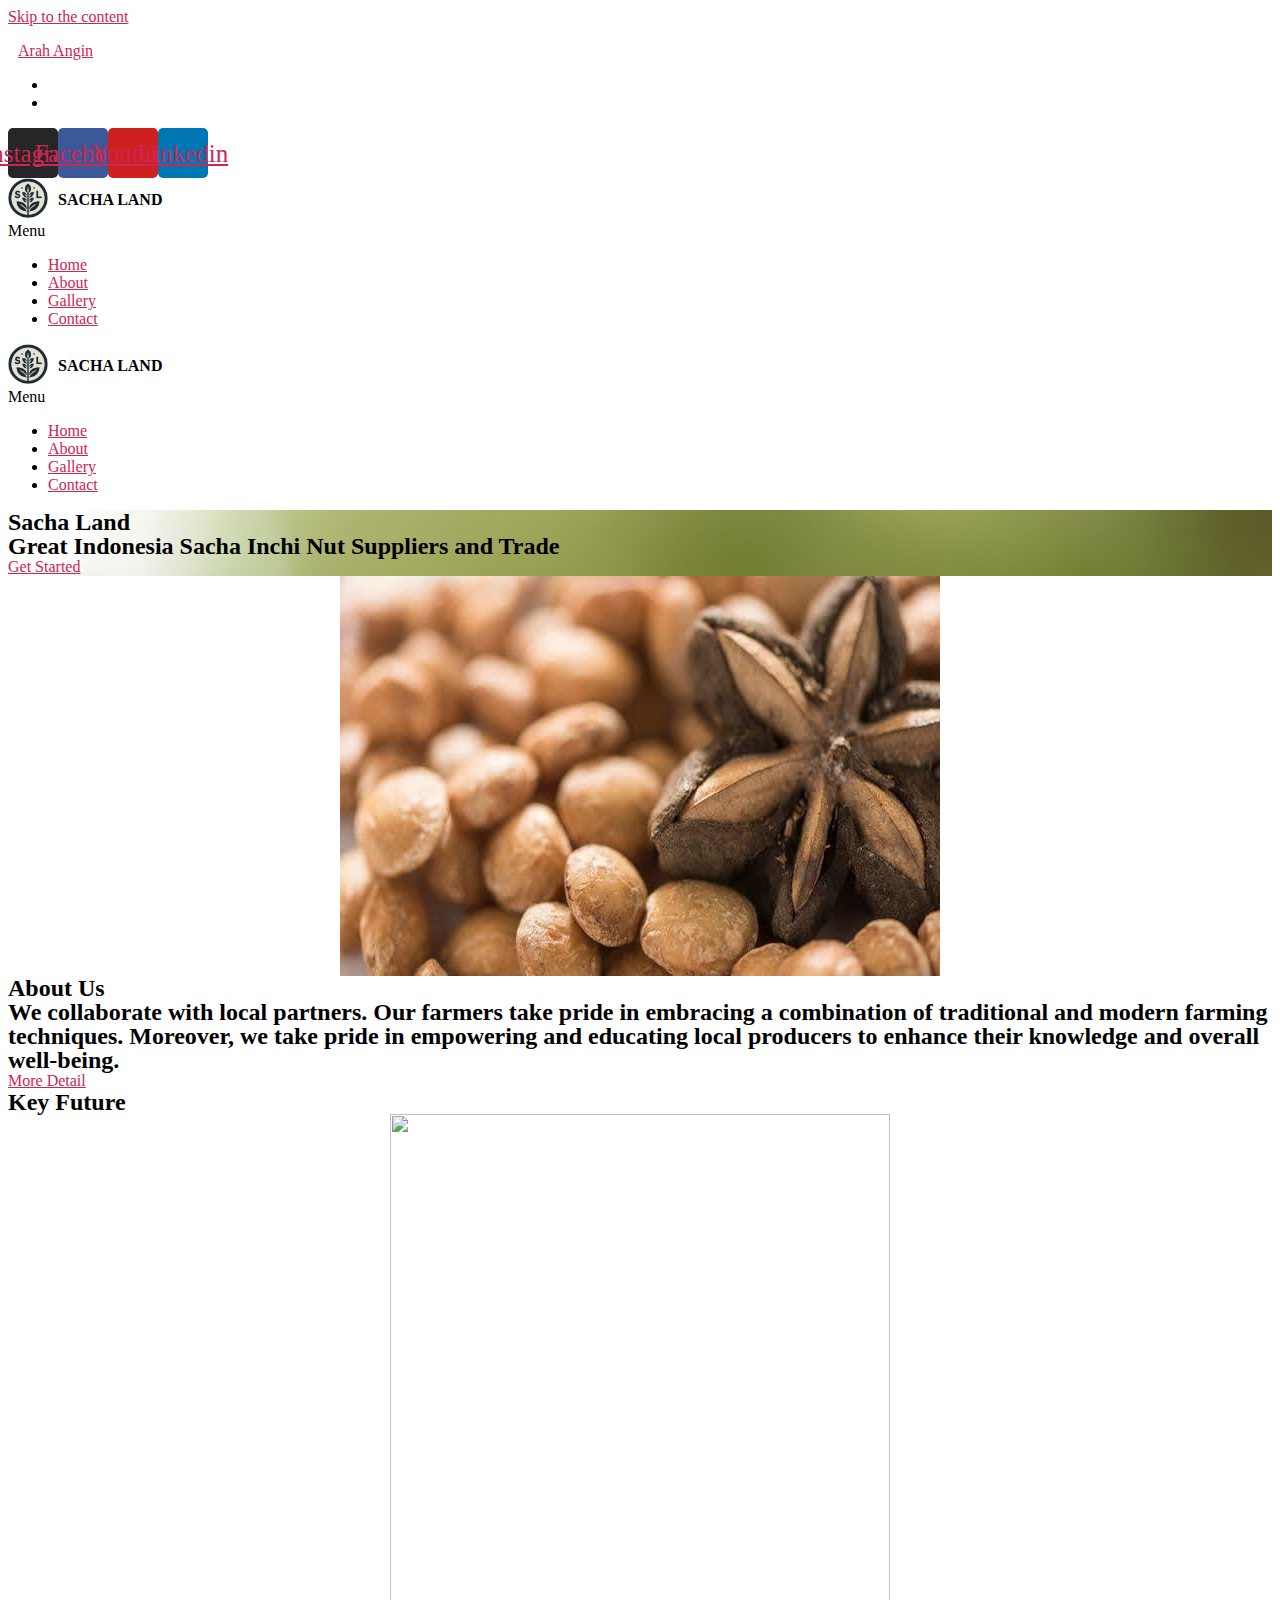
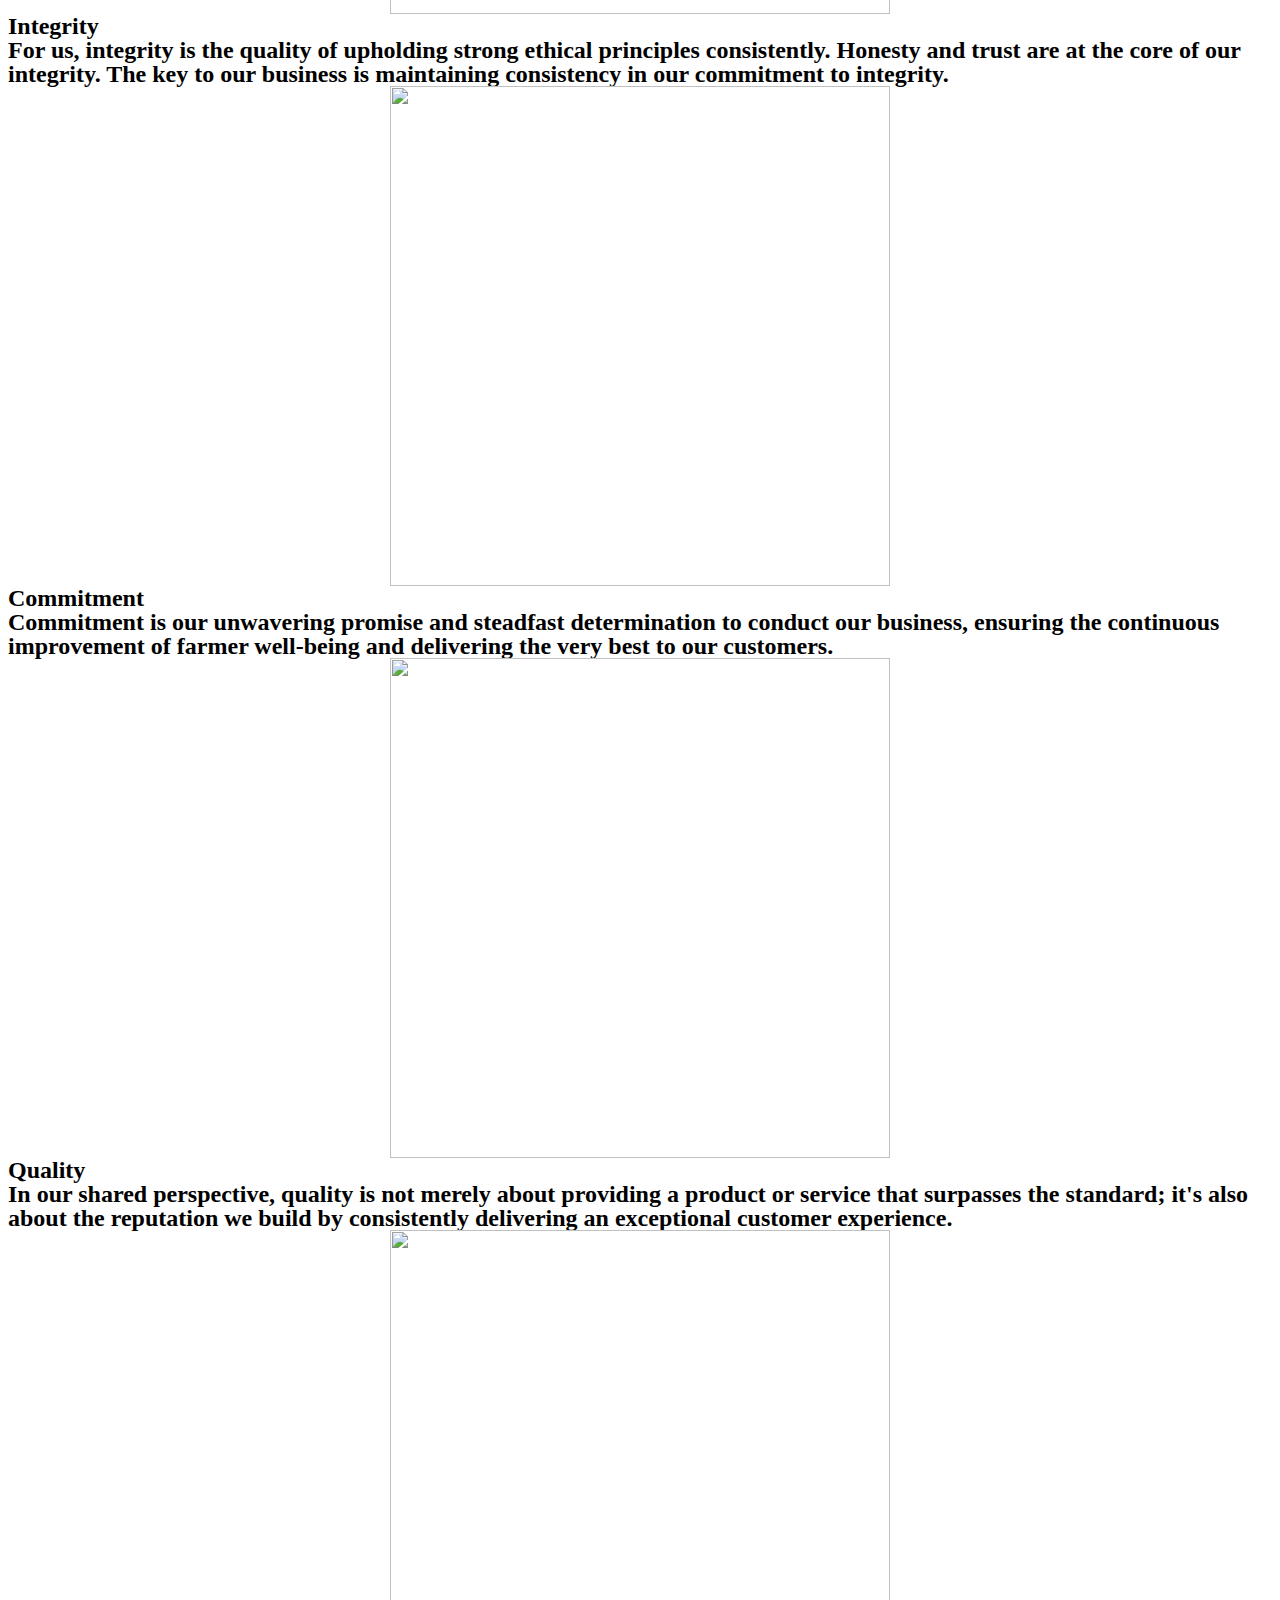
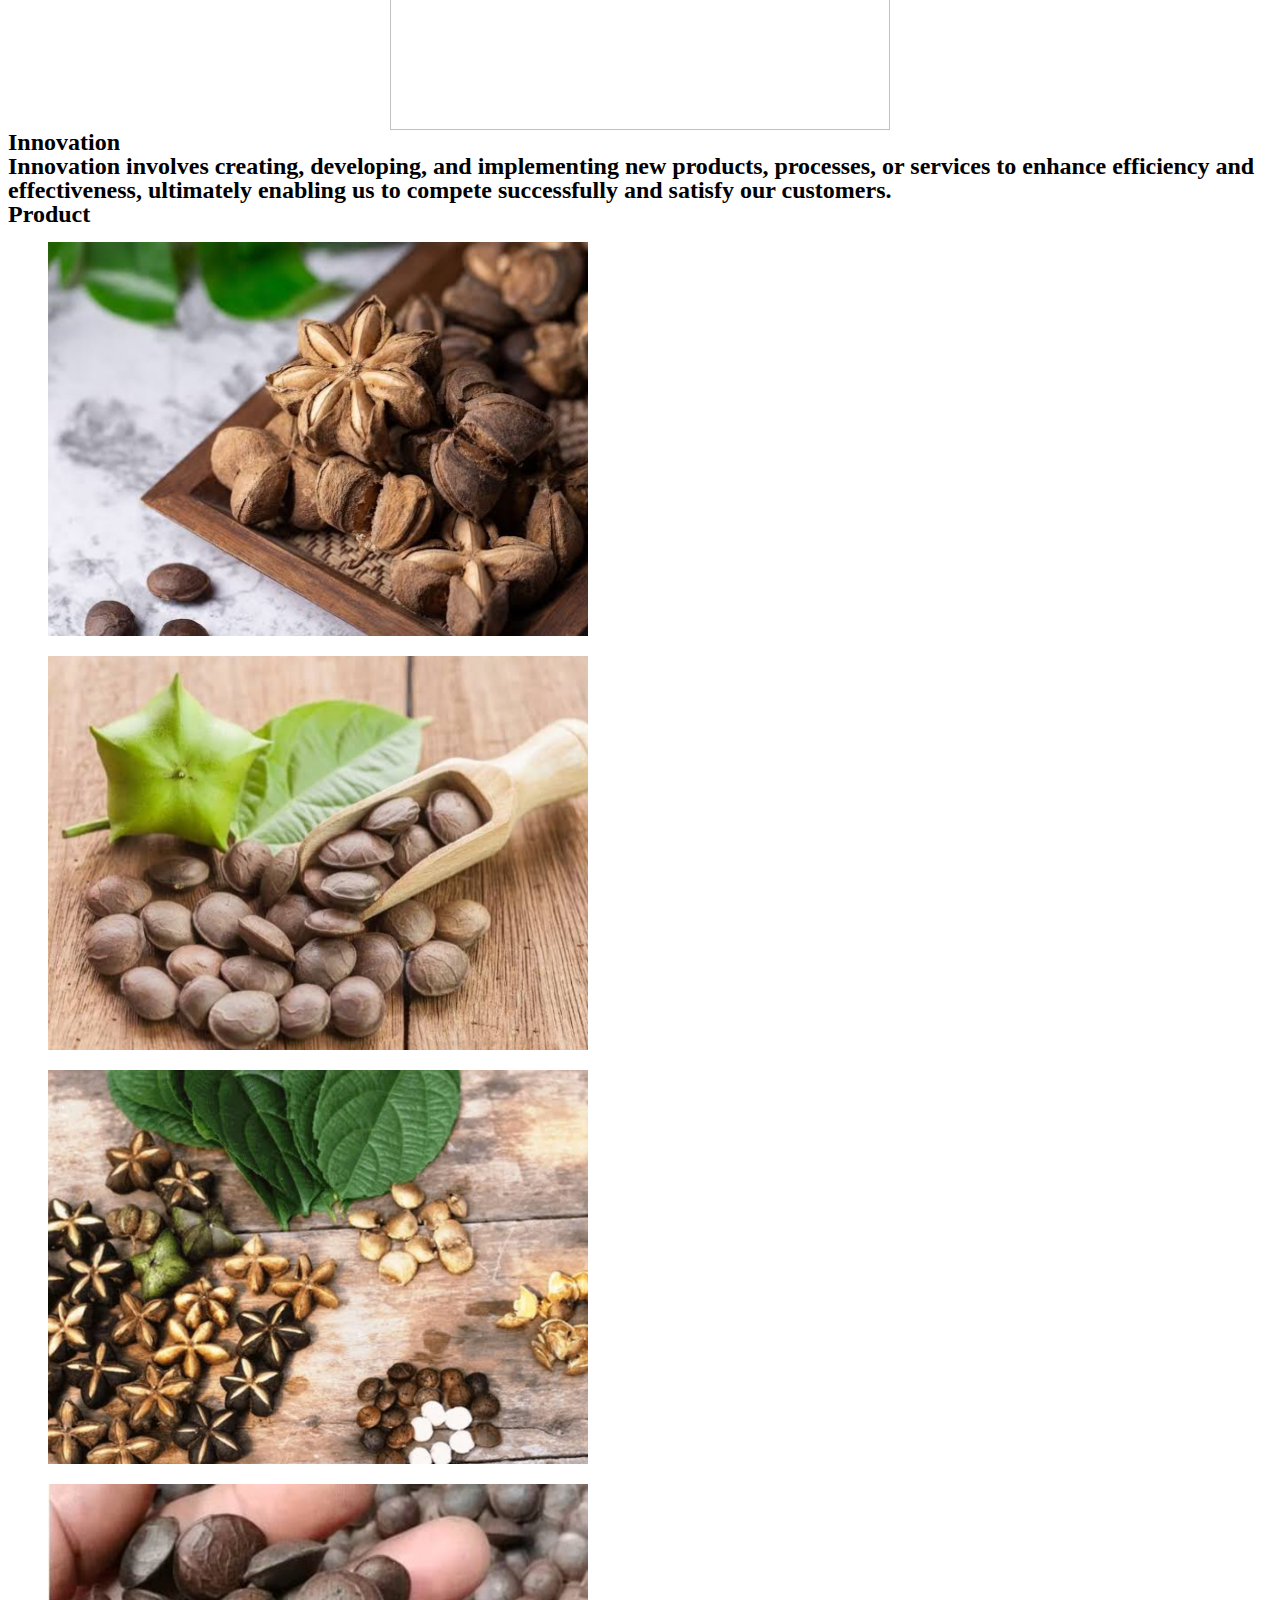
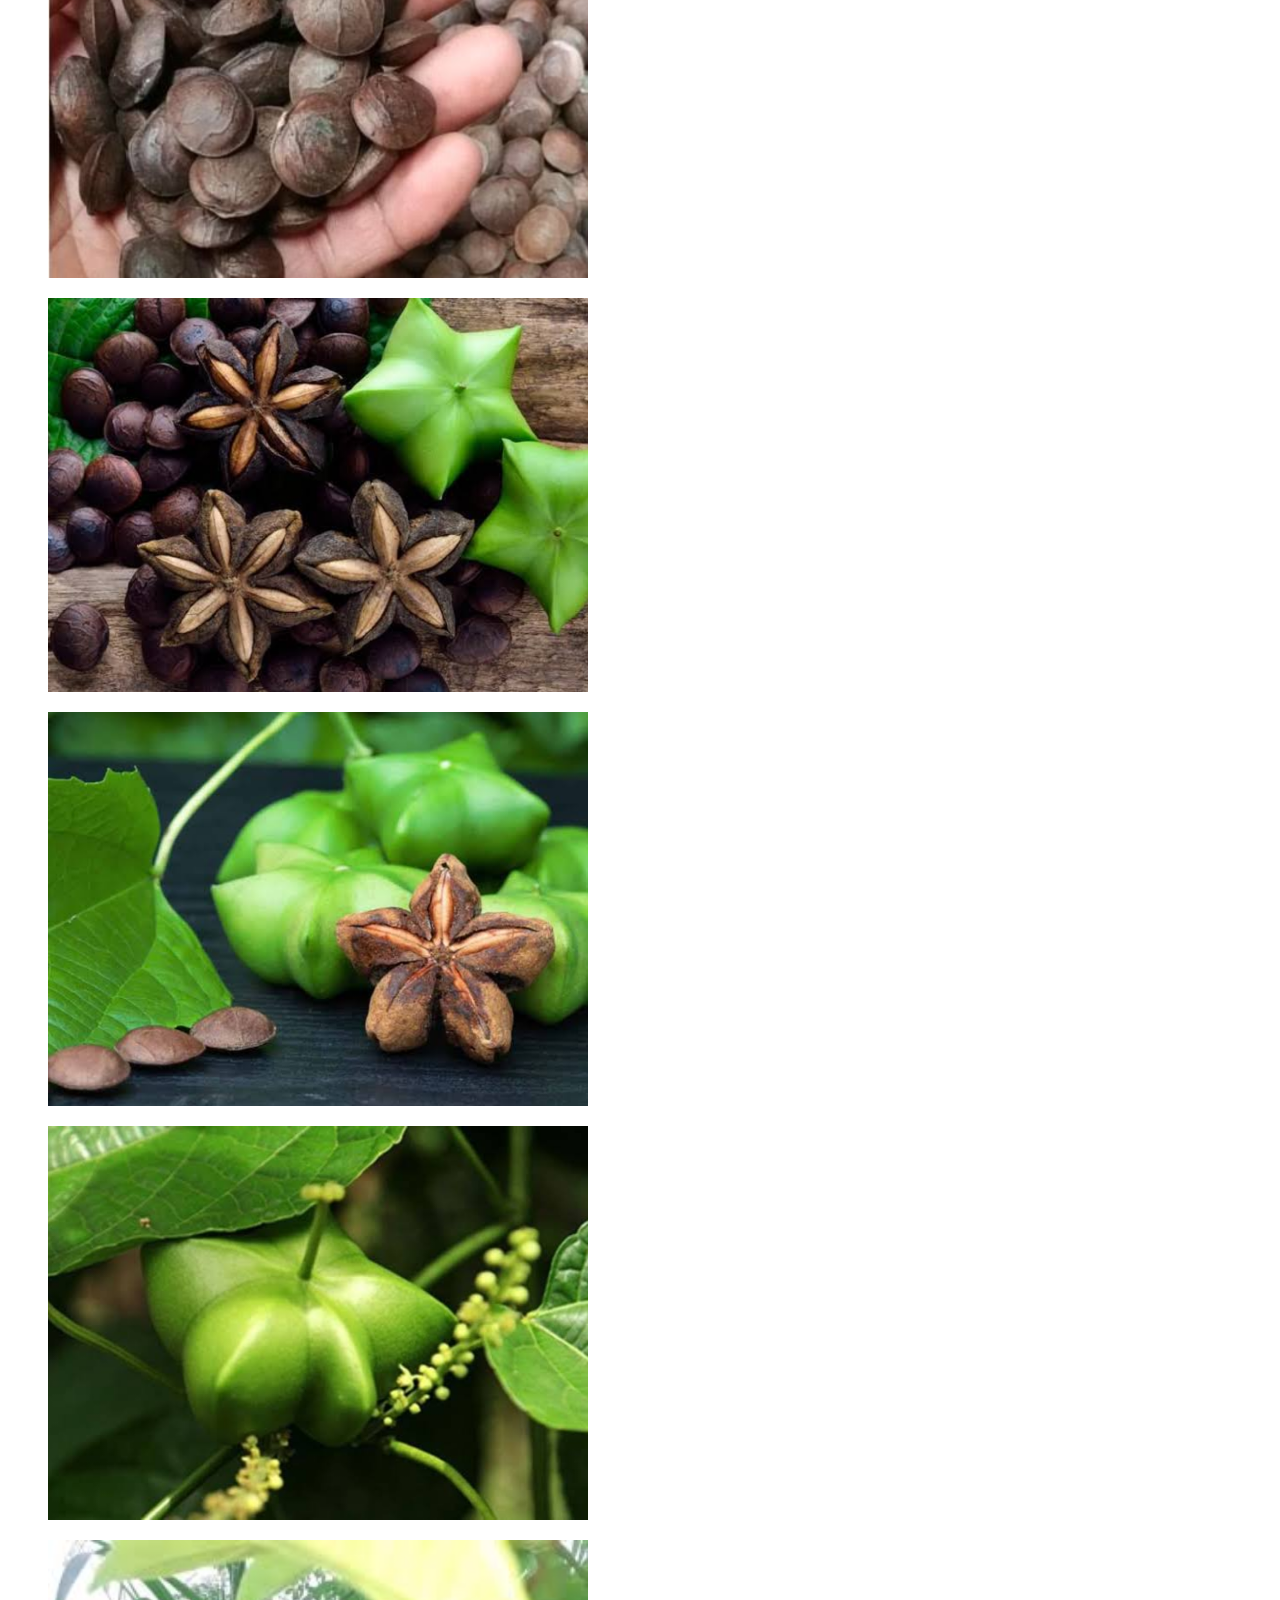
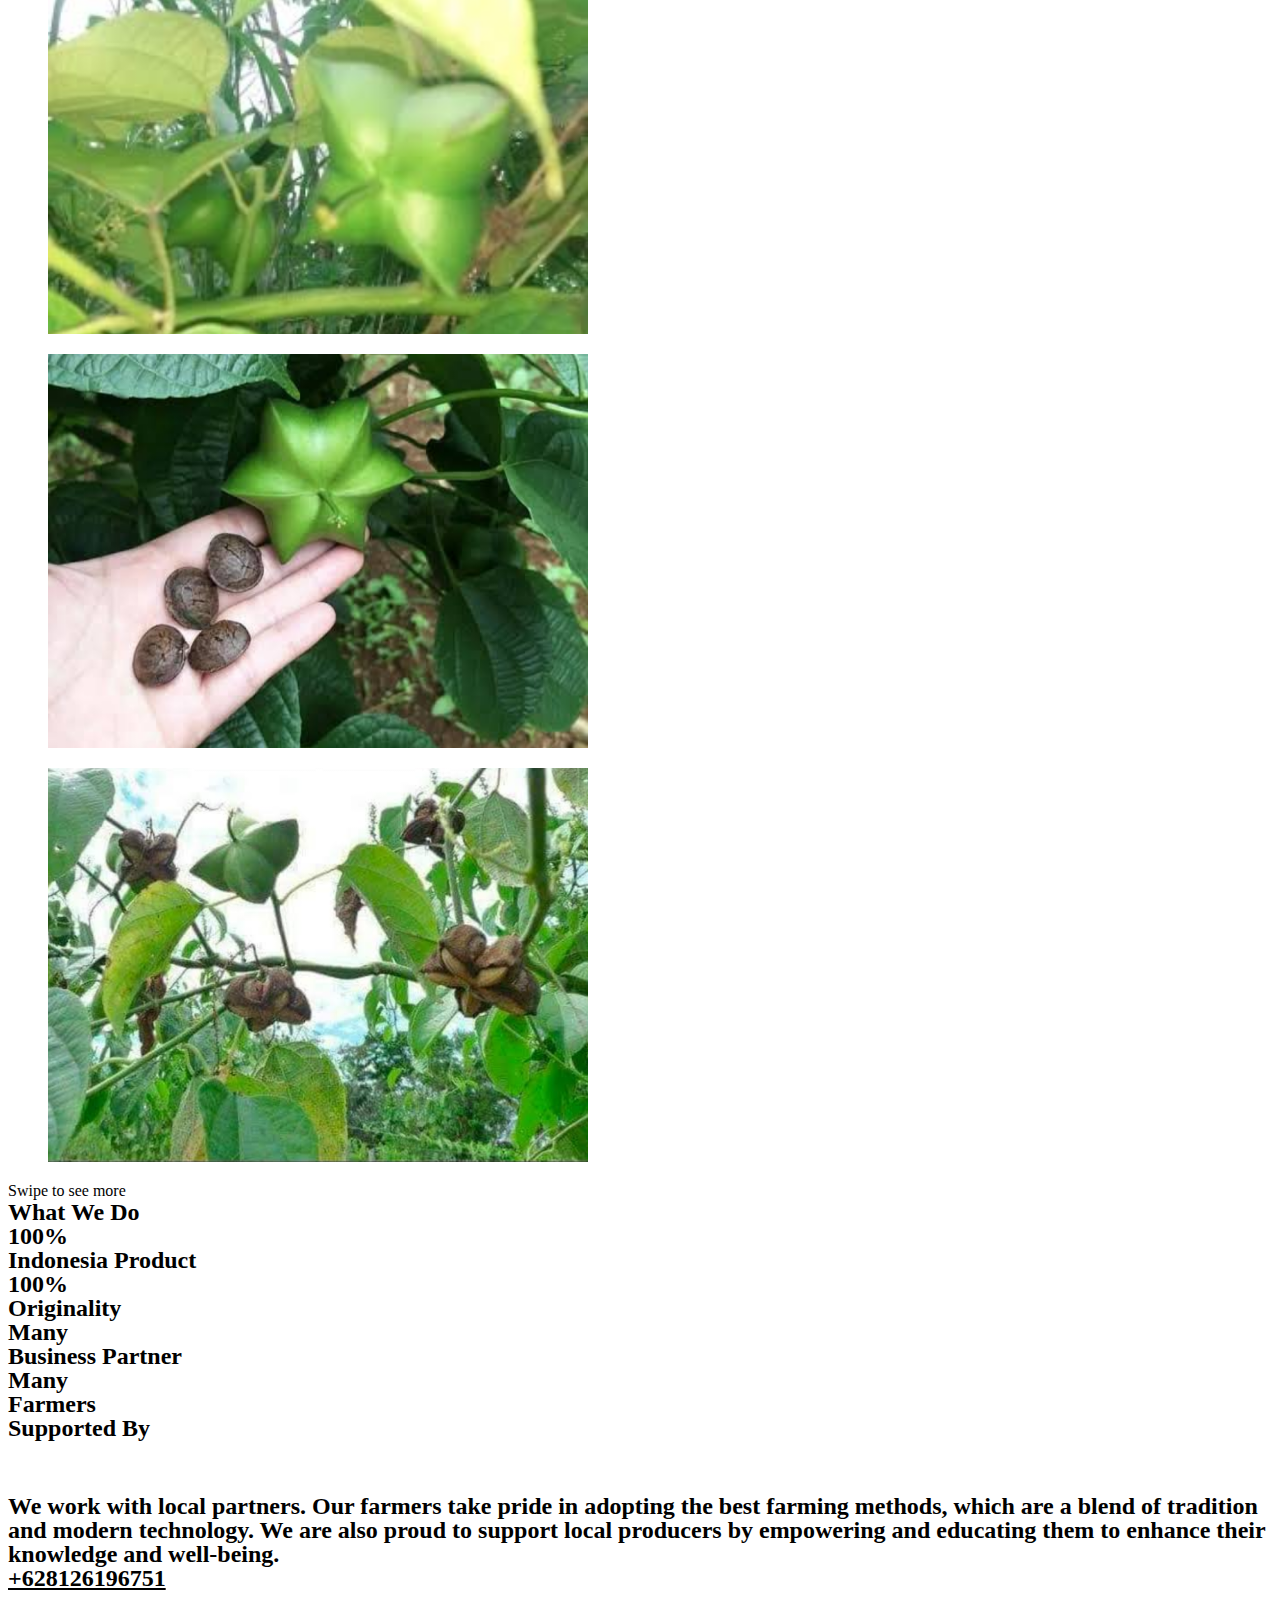
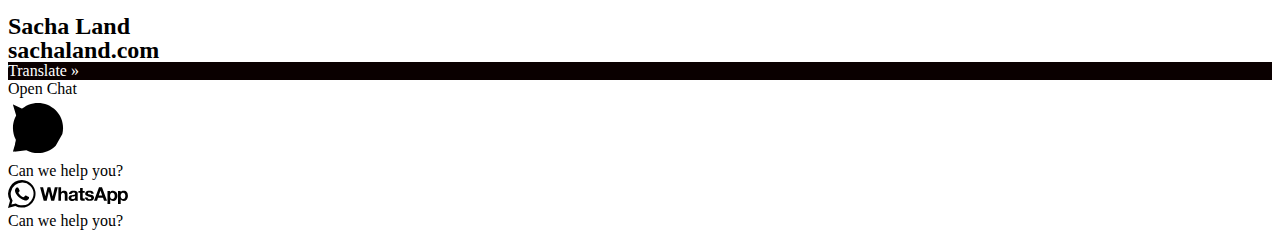
==== index.html @ e4d5434f "Initial commit" ====
<!DOCTYPE html>
<html lang="en-US">
<!-- Added by HTTrack --><meta http-equiv="content-type" content="text/html;charset=UTF-8" /><!-- /Added by HTTrack -->
<head>
	<meta charset="UTF-8" />
	<meta name="description" content="Great Indonesia Sacha Inchi Nut Suppliers and Trade. Located in Indonesia, our company takes pride in growing and carefully selecting all of our products. We have a strong commitment to supporting local farmers by giving them work to farm our products and ensuring our customers receive the highest quality. Our collaboration with local partners enhances our efforts in this regard." />
	<meta name="keywords" content="sacha inchi, sacha inchi oil, minyak sacha inchi, biji sacha inchi, benih sacha inchi, sacha inchi seeds, sacha inchi nut, benefit of sacha inchi, manfaat sacha inchi, manfaat kacang sacha inchi, sacha inchi for sale, jual sacha inchi">
	<meta http-equiv="X-UA-Compatible" content="ie=edge">
	<meta name="viewport" content="width=device-width, initial-scale=1" />
	<!-- <link rel="profile" href="http://gmpg.org/xfn/11" />
	<link rel="pingback" href="xmlrpc.php" /> -->
	<title class="notranslate">Sacha Land | Great Indonesia Sacha Inchi Nut Suppliers and Trade</title>
<!-- <meta name='robots' content='noindex, nofollow' /> -->
<link rel='dns-prefetch' href='https://translate.google.com/' />
<!-- <link rel="alternate" type="application/rss+xml" title="Arah Angin &raquo; Feed" href="https://arahangin.com/website/contoh/komoditas/modern/feed/" />
<link rel="alternate" type="application/rss+xml" title="Arah Angin &raquo; Comments Feed" href="https://arahangin.com/website/contoh/komoditas/modern/comments/feed/" /> -->
<script>
window._wpemojiSettings = {"baseUrl":"https:\/\/s.w.org\/images\/core\/emoji\/14.0.0\/72x72\/","ext":".png","svgUrl":"https:\/\/s.w.org\/images\/core\/emoji\/14.0.0\/svg\/","svgExt":".svg","source":{"concatemoji":"https:\/\/arahangin.com\/website\/contoh\/komoditas\/modern\/wp-includes\/js\/wp-emoji-release.min.js?ver=6.4.3"}};
/*! This file is auto-generated */
!function(i,n){var o,s,e;function c(e){try{var t={supportTests:e,timestamp:(new Date).valueOf()};sessionStorage.setItem(o,JSON.stringify(t))}catch(e){}}function p(e,t,n){e.clearRect(0,0,e.canvas.width,e.canvas.height),e.fillText(t,0,0);var t=new Uint32Array(e.getImageData(0,0,e.canvas.width,e.canvas.height).data),r=(e.clearRect(0,0,e.canvas.width,e.canvas.height),e.fillText(n,0,0),new Uint32Array(e.getImageData(0,0,e.canvas.width,e.canvas.height).data));return t.every(function(e,t){return e===r[t]})}function u(e,t,n){switch(t){case"flag":return n(e,"\ud83c\udff3\ufe0f\u200d\u26a7\ufe0f","\ud83c\udff3\ufe0f\u200b\u26a7\ufe0f")?!1:!n(e,"\ud83c\uddfa\ud83c\uddf3","\ud83c\uddfa\u200b\ud83c\uddf3")&&!n(e,"\ud83c\udff4\udb40\udc67\udb40\udc62\udb40\udc65\udb40\udc6e\udb40\udc67\udb40\udc7f","\ud83c\udff4\u200b\udb40\udc67\u200b\udb40\udc62\u200b\udb40\udc65\u200b\udb40\udc6e\u200b\udb40\udc67\u200b\udb40\udc7f");case"emoji":return!n(e,"\ud83e\udef1\ud83c\udffb\u200d\ud83e\udef2\ud83c\udfff","\ud83e\udef1\ud83c\udffb\u200b\ud83e\udef2\ud83c\udfff")}return!1}function f(e,t,n){var r="undefined"!=typeof WorkerGlobalScope&&self instanceof WorkerGlobalScope?new OffscreenCanvas(300,150):i.createElement("canvas"),a=r.getContext("2d",{willReadFrequently:!0}),o=(a.textBaseline="top",a.font="600 32px Arial",{});return e.forEach(function(e){o[e]=t(a,e,n)}),o}function t(e){var t=i.createElement("script");t.src=e,t.defer=!0,i.head.appendChild(t)}"undefined"!=typeof Promise&&(o="wpEmojiSettingsSupports",s=["flag","emoji"],n.supports={everything:!0,everythingExceptFlag:!0},e=new Promise(function(e){i.addEventListener("DOMContentLoaded",e,{once:!0})}),new Promise(function(t){var n=function(){try{var e=JSON.parse(sessionStorage.getItem(o));if("object"==typeof e&&"number"==typeof e.timestamp&&(new Date).valueOf()<e.timestamp+604800&&"object"==typeof e.supportTests)return e.supportTests}catch(e){}return null}();if(!n){if("undefined"!=typeof Worker&&"undefined"!=typeof OffscreenCanvas&&"undefined"!=typeof URL&&URL.createObjectURL&&"undefined"!=typeof Blob)try{var e="postMessage("+f.toString()+"("+[JSON.stringify(s),u.toString(),p.toString()].join(",")+"));",r=new Blob([e],{type:"text/javascript"}),a=new Worker(URL.createObjectURL(r),{name:"wpTestEmojiSupports"});return void(a.onmessage=function(e){c(n=e.data),a.terminate(),t(n)})}catch(e){}c(n=f(s,u,p))}t(n)}).then(function(e){for(var t in e)n.supports[t]=e[t],n.supports.everything=n.supports.everything&&n.supports[t],"flag"!==t&&(n.supports.everythingExceptFlag=n.supports.everythingExceptFlag&&n.supports[t]);n.supports.everythingExceptFlag=n.supports.everythingExceptFlag&&!n.supports.flag,n.DOMReady=!1,n.readyCallback=function(){n.DOMReady=!0}}).then(function(){return e}).then(function(){var e;n.supports.everything||(n.readyCallback(),(e=n.source||{}).concatemoji?t(e.concatemoji):e.wpemoji&&e.twemoji&&(t(e.twemoji),t(e.wpemoji)))}))}((window,document),window._wpemojiSettings);
</script>
<style id='wp-emoji-styles-inline-css'>

	img.wp-smiley, img.emoji {
		display: inline !important;
		border: none !important;
		box-shadow: none !important;
		height: 1em !important;
		width: 1em !important;
		margin: 0 0.07em !important;
		vertical-align: -0.1em !important;
		background: none !important;
		padding: 0 !important;
	}
</style>
<link rel='stylesheet' id='wp-block-library-css' href='https://arahangin.com/website/contoh/komoditas/modern/wp-includes/css/dist/block-library/style.min.css?ver=6.4.3' media='all' />
<style id='joinchat-button-style-inline-css'>
.wp-block-joinchat-button{border:none!important;text-align:center}.wp-block-joinchat-button figure{display:table;margin:0 auto;padding:0}.wp-block-joinchat-button figcaption{font:normal normal 400 .6em/2em var(--wp--preset--font-family--system-font,sans-serif);margin:0;padding:0}.wp-block-joinchat-button .joinchat-button__qr{background-color:#fff;border:6px solid #25d366;border-radius:30px;box-sizing:content-box;display:block;height:200px;margin:auto;overflow:hidden;padding:10px;width:200px}.wp-block-joinchat-button .joinchat-button__qr canvas,.wp-block-joinchat-button .joinchat-button__qr img{display:block;margin:auto}.wp-block-joinchat-button .joinchat-button__link{align-items:center;background-color:#25d366;border:6px solid #25d366;border-radius:30px;display:inline-flex;flex-flow:row nowrap;justify-content:center;line-height:1.25em;margin:0 auto;text-decoration:none}.wp-block-joinchat-button .joinchat-button__link:before{background:transparent var(--joinchat-ico) no-repeat center;background-size:100%;content:"";display:block;height:1.5em;margin:-.75em .75em -.75em 0;width:1.5em}.wp-block-joinchat-button figure+.joinchat-button__link{margin-top:10px}@media (orientation:landscape)and (min-height:481px),(orientation:portrait)and (min-width:481px){.wp-block-joinchat-button.joinchat-button--qr-only figure+.joinchat-button__link{display:none}}@media (max-width:480px),(orientation:landscape)and (max-height:480px){.wp-block-joinchat-button figure{display:none}}

</style>
<style id='classic-theme-styles-inline-css'>
/*! This file is auto-generated */
.wp-block-button__link{color:#fff;background-color:#32373c;border-radius:9999px;box-shadow:none;text-decoration:none;padding:calc(.667em + 2px) calc(1.333em + 2px);font-size:1.125em}.wp-block-file__button{background:#32373c;color:#fff;text-decoration:none}
</style>
<style id='global-styles-inline-css'>
body{--wp--preset--color--black: #000000;--wp--preset--color--cyan-bluish-gray: #abb8c3;--wp--preset--color--white: #ffffff;--wp--preset--color--pale-pink: #f78da7;--wp--preset--color--vivid-red: #cf2e2e;--wp--preset--color--luminous-vivid-orange: #ff6900;--wp--preset--color--luminous-vivid-amber: #fcb900;--wp--preset--color--light-green-cyan: #7bdcb5;--wp--preset--color--vivid-green-cyan: #00d084;--wp--preset--color--pale-cyan-blue: #8ed1fc;--wp--preset--color--vivid-cyan-blue: #0693e3;--wp--preset--color--vivid-purple: #9b51e0;--wp--preset--color--accent: #cd2653;--wp--preset--color--primary: #000000;--wp--preset--color--secondary: #6d6d6d;--wp--preset--color--subtle-background: #dcd7ca;--wp--preset--color--background: #f5efe0;--wp--preset--gradient--vivid-cyan-blue-to-vivid-purple: linear-gradient(135deg,rgba(6,147,227,1) 0%,rgb(155,81,224) 100%);--wp--preset--gradient--light-green-cyan-to-vivid-green-cyan: linear-gradient(135deg,rgb(122,220,180) 0%,rgb(0,208,130) 100%);--wp--preset--gradient--luminous-vivid-amber-to-luminous-vivid-orange: linear-gradient(135deg,rgba(252,185,0,1) 0%,rgba(255,105,0,1) 100%);--wp--preset--gradient--luminous-vivid-orange-to-vivid-red: linear-gradient(135deg,rgba(255,105,0,1) 0%,rgb(207,46,46) 100%);--wp--preset--gradient--very-light-gray-to-cyan-bluish-gray: linear-gradient(135deg,rgb(238,238,238) 0%,rgb(169,184,195) 100%);--wp--preset--gradient--cool-to-warm-spectrum: linear-gradient(135deg,rgb(74,234,220) 0%,rgb(151,120,209) 20%,rgb(207,42,186) 40%,rgb(238,44,130) 60%,rgb(251,105,98) 80%,rgb(254,248,76) 100%);--wp--preset--gradient--blush-light-purple: linear-gradient(135deg,rgb(255,206,236) 0%,rgb(152,150,240) 100%);--wp--preset--gradient--blush-bordeaux: linear-gradient(135deg,rgb(254,205,165) 0%,rgb(254,45,45) 50%,rgb(107,0,62) 100%);--wp--preset--gradient--luminous-dusk: linear-gradient(135deg,rgb(255,203,112) 0%,rgb(199,81,192) 50%,rgb(65,88,208) 100%);--wp--preset--gradient--pale-ocean: linear-gradient(135deg,rgb(255,245,203) 0%,rgb(182,227,212) 50%,rgb(51,167,181) 100%);--wp--preset--gradient--electric-grass: linear-gradient(135deg,rgb(202,248,128) 0%,rgb(113,206,126) 100%);--wp--preset--gradient--midnight: linear-gradient(135deg,rgb(2,3,129) 0%,rgb(40,116,252) 100%);--wp--preset--font-size--small: 18px;--wp--preset--font-size--medium: 20px;--wp--preset--font-size--large: 26.25px;--wp--preset--font-size--x-large: 42px;--wp--preset--font-size--normal: 21px;--wp--preset--font-size--larger: 32px;--wp--preset--spacing--20: 0.44rem;--wp--preset--spacing--30: 0.67rem;--wp--preset--spacing--40: 1rem;--wp--preset--spacing--50: 1.5rem;--wp--preset--spacing--60: 2.25rem;--wp--preset--spacing--70: 3.38rem;--wp--preset--spacing--80: 5.06rem;--wp--preset--shadow--natural: 6px 6px 9px rgba(0, 0, 0, 0.2);--wp--preset--shadow--deep: 12px 12px 50px rgba(0, 0, 0, 0.4);--wp--preset--shadow--sharp: 6px 6px 0px rgba(0, 0, 0, 0.2);--wp--preset--shadow--outlined: 6px 6px 0px -3px rgba(255, 255, 255, 1), 6px 6px rgba(0, 0, 0, 1);--wp--preset--shadow--crisp: 6px 6px 0px rgba(0, 0, 0, 1);}:where(.is-layout-flex){gap: 0.5em;}:where(.is-layout-grid){gap: 0.5em;}body .is-layout-flow > .alignleft{float: left;margin-inline-start: 0;margin-inline-end: 2em;}body .is-layout-flow > .alignright{float: right;margin-inline-start: 2em;margin-inline-end: 0;}body .is-layout-flow > .aligncenter{margin-left: auto !important;margin-right: auto !important;}body .is-layout-constrained > .alignleft{float: left;margin-inline-start: 0;margin-inline-end: 2em;}body .is-layout-constrained > .alignright{float: right;margin-inline-start: 2em;margin-inline-end: 0;}body .is-layout-constrained > .aligncenter{margin-left: auto !important;margin-right: auto !important;}body .is-layout-constrained > :where(:not(.alignleft):not(.alignright):not(.alignfull)){max-width: var(--wp--style--global--content-size);margin-left: auto !important;margin-right: auto !important;}body .is-layout-constrained > .alignwide{max-width: var(--wp--style--global--wide-size);}body .is-layout-flex{display: flex;}body .is-layout-flex{flex-wrap: wrap;align-items: center;}body .is-layout-flex > *{margin: 0;}body .is-layout-grid{display: grid;}body .is-layout-grid > *{margin: 0;}:where(.wp-block-columns.is-layout-flex){gap: 2em;}:where(.wp-block-columns.is-layout-grid){gap: 2em;}:where(.wp-block-post-template.is-layout-flex){gap: 1.25em;}:where(.wp-block-post-template.is-layout-grid){gap: 1.25em;}.has-black-color{color: var(--wp--preset--color--black) !important;}.has-cyan-bluish-gray-color{color: var(--wp--preset--color--cyan-bluish-gray) !important;}.has-white-color{color: var(--wp--preset--color--white) !important;}.has-pale-pink-color{color: var(--wp--preset--color--pale-pink) !important;}.has-vivid-red-color{color: var(--wp--preset--color--vivid-red) !important;}.has-luminous-vivid-orange-color{color: var(--wp--preset--color--luminous-vivid-orange) !important;}.has-luminous-vivid-amber-color{color: var(--wp--preset--color--luminous-vivid-amber) !important;}.has-light-green-cyan-color{color: var(--wp--preset--color--light-green-cyan) !important;}.has-vivid-green-cyan-color{color: var(--wp--preset--color--vivid-green-cyan) !important;}.has-pale-cyan-blue-color{color: var(--wp--preset--color--pale-cyan-blue) !important;}.has-vivid-cyan-blue-color{color: var(--wp--preset--color--vivid-cyan-blue) !important;}.has-vivid-purple-color{color: var(--wp--preset--color--vivid-purple) !important;}.has-black-background-color{background-color: var(--wp--preset--color--black) !important;}.has-cyan-bluish-gray-background-color{background-color: var(--wp--preset--color--cyan-bluish-gray) !important;}.has-white-background-color{background-color: var(--wp--preset--color--white) !important;}.has-pale-pink-background-color{background-color: var(--wp--preset--color--pale-pink) !important;}.has-vivid-red-background-color{background-color: var(--wp--preset--color--vivid-red) !important;}.has-luminous-vivid-orange-background-color{background-color: var(--wp--preset--color--luminous-vivid-orange) !important;}.has-luminous-vivid-amber-background-color{background-color: var(--wp--preset--color--luminous-vivid-amber) !important;}.has-light-green-cyan-background-color{background-color: var(--wp--preset--color--light-green-cyan) !important;}.has-vivid-green-cyan-background-color{background-color: var(--wp--preset--color--vivid-green-cyan) !important;}.has-pale-cyan-blue-background-color{background-color: var(--wp--preset--color--pale-cyan-blue) !important;}.has-vivid-cyan-blue-background-color{background-color: var(--wp--preset--color--vivid-cyan-blue) !important;}.has-vivid-purple-background-color{background-color: var(--wp--preset--color--vivid-purple) !important;}.has-black-border-color{border-color: var(--wp--preset--color--black) !important;}.has-cyan-bluish-gray-border-color{border-color: var(--wp--preset--color--cyan-bluish-gray) !important;}.has-white-border-color{border-color: var(--wp--preset--color--white) !important;}.has-pale-pink-border-color{border-color: var(--wp--preset--color--pale-pink) !important;}.has-vivid-red-border-color{border-color: var(--wp--preset--color--vivid-red) !important;}.has-luminous-vivid-orange-border-color{border-color: var(--wp--preset--color--luminous-vivid-orange) !important;}.has-luminous-vivid-amber-border-color{border-color: var(--wp--preset--color--luminous-vivid-amber) !important;}.has-light-green-cyan-border-color{border-color: var(--wp--preset--color--light-green-cyan) !important;}.has-vivid-green-cyan-border-color{border-color: var(--wp--preset--color--vivid-green-cyan) !important;}.has-pale-cyan-blue-border-color{border-color: var(--wp--preset--color--pale-cyan-blue) !important;}.has-vivid-cyan-blue-border-color{border-color: var(--wp--preset--color--vivid-cyan-blue) !important;}.has-vivid-purple-border-color{border-color: var(--wp--preset--color--vivid-purple) !important;}.has-vivid-cyan-blue-to-vivid-purple-gradient-background{background: var(--wp--preset--gradient--vivid-cyan-blue-to-vivid-purple) !important;}.has-light-green-cyan-to-vivid-green-cyan-gradient-background{background: var(--wp--preset--gradient--light-green-cyan-to-vivid-green-cyan) !important;}.has-luminous-vivid-amber-to-luminous-vivid-orange-gradient-background{background: var(--wp--preset--gradient--luminous-vivid-amber-to-luminous-vivid-orange) !important;}.has-luminous-vivid-orange-to-vivid-red-gradient-background{background: var(--wp--preset--gradient--luminous-vivid-orange-to-vivid-red) !important;}.has-very-light-gray-to-cyan-bluish-gray-gradient-background{background: var(--wp--preset--gradient--very-light-gray-to-cyan-bluish-gray) !important;}.has-cool-to-warm-spectrum-gradient-background{background: var(--wp--preset--gradient--cool-to-warm-spectrum) !important;}.has-blush-light-purple-gradient-background{background: var(--wp--preset--gradient--blush-light-purple) !important;}.has-blush-bordeaux-gradient-background{background: var(--wp--preset--gradient--blush-bordeaux) !important;}.has-luminous-dusk-gradient-background{background: var(--wp--preset--gradient--luminous-dusk) !important;}.has-pale-ocean-gradient-background{background: var(--wp--preset--gradient--pale-ocean) !important;}.has-electric-grass-gradient-background{background: var(--wp--preset--gradient--electric-grass) !important;}.has-midnight-gradient-background{background: var(--wp--preset--gradient--midnight) !important;}.has-small-font-size{font-size: var(--wp--preset--font-size--small) !important;}.has-medium-font-size{font-size: var(--wp--preset--font-size--medium) !important;}.has-large-font-size{font-size: var(--wp--preset--font-size--large) !important;}.has-x-large-font-size{font-size: var(--wp--preset--font-size--x-large) !important;}
.wp-block-navigation a:where(:not(.wp-element-button)){color: inherit;}
:where(.wp-block-post-template.is-layout-flex){gap: 1.25em;}:where(.wp-block-post-template.is-layout-grid){gap: 1.25em;}
:where(.wp-block-columns.is-layout-flex){gap: 2em;}:where(.wp-block-columns.is-layout-grid){gap: 2em;}
.wp-block-pullquote{font-size: 1.5em;line-height: 1.6;}
</style>
<link rel='stylesheet' id='google-language-translator-css' href='https://arahangin.com/website/contoh/komoditas/modern/wp-content/plugins/google-language-translator/css/style.css?ver=6.0.19' media='' />
<link rel='stylesheet' id='glt-toolbar-styles-css' href='https://arahangin.com/website/contoh/komoditas/modern/wp-content/plugins/google-language-translator/css/toolbar.css?ver=6.0.19' media='' />
<link rel='stylesheet' id='hfe-style-css' href='https://arahangin.com/website/contoh/komoditas/modern/wp-content/plugins/header-footer-elementor/assets/css/header-footer-elementor.css?ver=1.6.16' media='all' />
<link rel='stylesheet' id='elementor-icons-css' href='https://arahangin.com/website/contoh/komoditas/modern/wp-content/plugins/elementor/assets/lib/eicons/css/elementor-icons.min.css?ver=5.23.0' media='all' />
<link rel='stylesheet' id='elementor-frontend-css' href='https://arahangin.com/website/contoh/komoditas/modern/wp-content/plugins/elementor/assets/css/frontend-lite.min.css?ver=3.16.3' media='all' />
<link rel='stylesheet' id='swiper-css' href='https://arahangin.com/website/contoh/komoditas/modern/wp-content/plugins/elementor/assets/lib/swiper/v8/css/swiper.min.css?ver=8.4.5' media='all' />
<link rel='stylesheet' id='elementor-post-5-css' href='https://arahangin.com/website/contoh/komoditas/modern/wp-content/uploads/elementor/css/post-5.css?ver=1695046141' media='all' />
<link rel='stylesheet' id='elementor-global-css' href='https://arahangin.com/website/contoh/komoditas/modern/wp-content/uploads/elementor/css/global.css?ver=1695046141' media='all' />
<link rel='stylesheet' id='elementor-post-88-css' href='https://arahangin.com/website/contoh/komoditas/modern/wp-content/uploads/elementor/css/post-88.css?ver=1695876914' media='all' />
<link rel='stylesheet' id='hfe-widgets-style-css' href='https://arahangin.com/website/contoh/komoditas/modern/wp-content/plugins/header-footer-elementor/inc/widgets-css/frontend.css?ver=1.6.16' media='all' />
<link rel='stylesheet' id='elementor-post-93-css' href='https://arahangin.com/website/contoh/komoditas/modern/wp-content/uploads/elementor/css/post-93.css?ver=1695051315' media='all' />
<link rel='stylesheet' id='elementor-post-94-css' href='https://arahangin.com/website/contoh/komoditas/modern/wp-content/uploads/elementor/css/post-94.css?ver=1695051315' media='all' />
<link rel='stylesheet' id='twentytwenty-style-css' href='https://arahangin.com/website/contoh/komoditas/modern/wp-content/themes/twentytwenty/style.css?ver=2.2' media='all' />
<style id='twentytwenty-style-inline-css'>
.color-accent,.color-accent-hover:hover,.color-accent-hover:focus,:root .has-accent-color,.has-drop-cap:not(:focus):first-letter,.wp-block-button.is-style-outline,a { color: #cd2653; }blockquote,.border-color-accent,.border-color-accent-hover:hover,.border-color-accent-hover:focus { border-color: #cd2653; }button,.button,.faux-button,.wp-block-button__link,.wp-block-file .wp-block-file__button,input[type="button"],input[type="reset"],input[type="submit"],.bg-accent,.bg-accent-hover:hover,.bg-accent-hover:focus,:root .has-accent-background-color,.comment-reply-link { background-color: #cd2653; }.fill-children-accent,.fill-children-accent * { fill: #cd2653; }body,.entry-title a,:root .has-primary-color { color: #000000; }:root .has-primary-background-color { background-color: #000000; }cite,figcaption,.wp-caption-text,.post-meta,.entry-content .wp-block-archives li,.entry-content .wp-block-categories li,.entry-content .wp-block-latest-posts li,.wp-block-latest-comments__comment-date,.wp-block-latest-posts__post-date,.wp-block-embed figcaption,.wp-block-image figcaption,.wp-block-pullquote cite,.comment-metadata,.comment-respond .comment-notes,.comment-respond .logged-in-as,.pagination .dots,.entry-content hr:not(.has-background),hr.styled-separator,:root .has-secondary-color { color: #6d6d6d; }:root .has-secondary-background-color { background-color: #6d6d6d; }pre,fieldset,input,textarea,table,table *,hr { border-color: #dcd7ca; }caption,code,code,kbd,samp,.wp-block-table.is-style-stripes tbody tr:nth-child(odd),:root .has-subtle-background-background-color { background-color: #dcd7ca; }.wp-block-table.is-style-stripes { border-bottom-color: #dcd7ca; }.wp-block-latest-posts.is-grid li { border-top-color: #dcd7ca; }:root .has-subtle-background-color { color: #dcd7ca; }body:not(.overlay-header) .primary-menu > li > a,body:not(.overlay-header) .primary-menu > li > .icon,.modal-menu a,.footer-menu a, .footer-widgets a,#site-footer .wp-block-button.is-style-outline,.wp-block-pullquote:before,.singular:not(.overlay-header) .entry-header a,.archive-header a,.header-footer-group .color-accent,.header-footer-group .color-accent-hover:hover { color: #cd2653; }.social-icons a,#site-footer button:not(.toggle),#site-footer .button,#site-footer .faux-button,#site-footer .wp-block-button__link,#site-footer .wp-block-file__button,#site-footer input[type="button"],#site-footer input[type="reset"],#site-footer input[type="submit"] { background-color: #cd2653; }.header-footer-group,body:not(.overlay-header) #site-header .toggle,.menu-modal .toggle { color: #000000; }body:not(.overlay-header) .primary-menu ul { background-color: #000000; }body:not(.overlay-header) .primary-menu > li > ul:after { border-bottom-color: #000000; }body:not(.overlay-header) .primary-menu ul ul:after { border-left-color: #000000; }.site-description,body:not(.overlay-header) .toggle-inner .toggle-text,.widget .post-date,.widget .rss-date,.widget_archive li,.widget_categories li,.widget cite,.widget_pages li,.widget_meta li,.widget_nav_menu li,.powered-by-wordpress,.to-the-top,.singular .entry-header .post-meta,.singular:not(.overlay-header) .entry-header .post-meta a { color: #6d6d6d; }.header-footer-group pre,.header-footer-group fieldset,.header-footer-group input,.header-footer-group textarea,.header-footer-group table,.header-footer-group table *,.footer-nav-widgets-wrapper,#site-footer,.menu-modal nav *,.footer-widgets-outer-wrapper,.footer-top { border-color: #dcd7ca; }.header-footer-group table caption,body:not(.overlay-header) .header-inner .toggle-wrapper::before { background-color: #dcd7ca; }
</style>
<link rel='stylesheet' id='twentytwenty-print-style-css' href='https://arahangin.com/website/contoh/komoditas/modern/wp-content/themes/twentytwenty/print.css?ver=2.2' media='print' />
<link rel='stylesheet' id='joinchat-css' href='https://arahangin.com/website/contoh/komoditas/modern/wp-content/plugins/creame-whatsapp-me/public/css/joinchat.min.css?ver=5.0.9' media='all' />
<style id='joinchat-inline-css'>
.joinchat{--red:10;--green:1;--blue:1;}
</style>
<link rel='stylesheet' id='google-fonts-1-css' href='https://fonts.googleapis.com/css?family=Roboto%3A100%2C100italic%2C200%2C200italic%2C300%2C300italic%2C400%2C400italic%2C500%2C500italic%2C600%2C600italic%2C700%2C700italic%2C800%2C800italic%2C900%2C900italic%7CRoboto+Slab%3A100%2C100italic%2C200%2C200italic%2C300%2C300italic%2C400%2C400italic%2C500%2C500italic%2C600%2C600italic%2C700%2C700italic%2C800%2C800italic%2C900%2C900italic%7CPoppins%3A100%2C100italic%2C200%2C200italic%2C300%2C300italic%2C400%2C400italic%2C500%2C500italic%2C600%2C600italic%2C700%2C700italic%2C800%2C800italic%2C900%2C900italic%7CRubik%3A100%2C100italic%2C200%2C200italic%2C300%2C300italic%2C400%2C400italic%2C500%2C500italic%2C600%2C600italic%2C700%2C700italic%2C800%2C800italic%2C900%2C900italic&amp;display=swap&amp;ver=6.4.3' media='all' />
<link rel='stylesheet' id='elementor-icons-shared-0-css' href='https://arahangin.com/website/contoh/komoditas/modern/wp-content/plugins/elementor/assets/lib/font-awesome/css/fontawesome.min.css?ver=5.15.3' media='all' />
<link rel='stylesheet' id='elementor-icons-fa-solid-css' href='https://arahangin.com/website/contoh/komoditas/modern/wp-content/plugins/elementor/assets/lib/font-awesome/css/solid.min.css?ver=5.15.3' media='all' />
<link rel='stylesheet' id='elementor-icons-fa-brands-css' href='https://arahangin.com/website/contoh/komoditas/modern/wp-content/plugins/elementor/assets/lib/font-awesome/css/brands.min.css?ver=5.15.3' media='all' />
<link rel='stylesheet' id='elementor-icons-fa-regular-css' href='https://arahangin.com/website/contoh/komoditas/modern/wp-content/plugins/elementor/assets/lib/font-awesome/css/regular.min.css?ver=5.15.3' media='all' />
<link rel="preconnect" href="https://fonts.gstatic.com/" crossorigin><script src="https://arahangin.com/website/contoh/komoditas/modern/wp-includes/js/jquery/jquery.min.js?ver=3.7.1" id="jquery-core-js"></script>
<script src="https://arahangin.com/website/contoh/komoditas/modern/wp-includes/js/jquery/jquery-migrate.min.js?ver=3.4.1" id="jquery-migrate-js"></script>
<script src="https://arahangin.com/website/contoh/komoditas/modern/wp-content/themes/twentytwenty/assets/js/index.js?ver=2.2" id="twentytwenty-js-js" async></script>
<link rel="https://api.w.org/" href="https://arahangin.com/website/contoh/komoditas/modern/wp-json/" /><link rel="alternate" type="application/json" href="https://arahangin.com/website/contoh/komoditas/modern/wp-json/wp/v2/pages/88" /><link rel="EditURI" type="application/rsd+xml" title="RSD" href="https://arahangin.com/website/contoh/komoditas/modern/xmlrpc.php?rsd" />
<meta name="generator" content="WordPress 6.4.3" />
<link rel="canonical" href="https://arahangin.com/website/contoh/komoditas/modern/" />
<link rel='shortlink' href='https://arahangin.com/website/contoh/komoditas/modern/' />
<link rel="alternate" type="application/json+oembed" href="https://arahangin.com/website/contoh/komoditas/modern/wp-json/oembed/1.0/embed?url=https%3A%2F%2Farahangin.com%2Fwebsite%2Fcontoh%2Fkomoditas%2Fmodern%2F" />
<link rel="alternate" type="text/xml+oembed" href="https://arahangin.com/website/contoh/komoditas/modern/wp-json/oembed/1.0/embed?url=https%3A%2F%2Farahangin.com%2Fwebsite%2Fcontoh%2Fkomoditas%2Fmodern%2F&amp;format=xml" />
<style>.goog-te-gadget{margin-top:2px!important;}p.hello{font-size:12px;color:#666;}div.skiptranslate.goog-te-gadget{display:inline!important;}#google_language_translator{clear:both;}#flags{width:165px;}#flags a{display:inline-block;margin-right:2px;}#google_language_translator a{display:none!important;}div.skiptranslate.goog-te-gadget{display:inline!important;}.goog-te-gadget{color:transparent!important;}.goog-te-gadget{font-size:0px!important;}.goog-branding{display:none;}.goog-tooltip{display: none!important;}.goog-tooltip:hover{display: none!important;}.goog-text-highlight{background-color:transparent!important;border:none!important;box-shadow:none!important;}#google_language_translator select.goog-te-combo{color:#32373c;}div.skiptranslate{display:none!important;}body{top:0px!important;}#goog-gt-{display:none!important;}#glt-translate-trigger{left:20px;right:auto;}#glt-translate-trigger > span{color:#ffffff;}#glt-translate-trigger{background:#0a0000;}</style>	<script>document.documentElement.className = document.documentElement.className.replace( 'no-js', 'js' );</script>
	<meta name="generator" content="Elementor 3.16.3; features: e_dom_optimization, e_optimized_assets_loading, e_optimized_css_loading, additional_custom_breakpoints; settings: css_print_method-external, google_font-enabled, font_display-swap">
<!-- <link rel="icon" href="https://arahangin.com/website/contoh/komoditas/modern/wp-content/uploads/2023/09/cropped-logo-32x32.png" sizes="32x32" />
<link rel="icon" href="https://arahangin.com/website/contoh/komoditas/modern/wp-content/uploads/2023/09/cropped-logo-192x192.png" sizes="192x192" />
<link rel="apple-touch-icon" href="https://arahangin.com/website/contoh/komoditas/modern/wp-content/uploads/2023/09/cropped-logo-180x180.png" />
<meta name="msapplication-TileImage" content="https://arahangin.com/website/contoh/komoditas/modern/wp-content/uploads/2023/09/cropped-logo-270x270.png" /> -->
<!-- FA -->
<link rel="stylesheet" href="https://cdnjs.cloudflare.com/ajax/libs/font-awesome/6.5.1/css/all.min.css" integrity="sha512-DTOQO9RWCH3ppGqcWaEA1BIZOC6xxalwEsw9c2QQeAIftl+Vegovlnee1c9QX4TctnWMn13TZye+giMm8e2LwA==" crossorigin="anonymous" referrerpolicy="no-referrer" />
<!-- EIcon -->
<script type="module">
	import eicons from "https://cdn.jsdelivr.net/npm/eicons@1.0.0/+esm"
</script>
<link rel="stylesheet" href="./css/style.css">
<link rel="shortcut icon" href="./images/favicon.ico" type="image/x-icon">
<link rel="icon" href="./images/favicon.ico" type="image/x-icon">
</head>

<body class="home page-template page-template-elementor_header_footer page page-id-88 wp-embed-responsive ehf-header ehf-footer ehf-template-twentytwenty ehf-stylesheet-twentytwenty singular enable-search-modal missing-post-thumbnail has-no-pagination not-showing-comments show-avatars elementor_header_footer footer-top-visible elementor-default elementor-template-full-width elementor-kit-5 elementor-page elementor-page-88">
<a class="skip-link screen-reader-text" href="#site-content">Skip to the content</a><div id="page" class="hfeed site">

		<header id="masthead" itemscope="itemscope" itemtype="https://schema.org/WPHeader">
			<p class="main-title bhf-hidden" itemprop="headline"><a href="./" title="Arah Angin" rel="home">Arah Angin</a></p>
					<div data-elementor-type="wp-post" data-elementor-id="93" class="elementor elementor-93">
									<section class="elementor-section elementor-top-section elementor-element elementor-element-46aa68ef elementor-section-boxed elementor-section-height-default elementor-section-height-default" data-id="46aa68ef" data-element_type="section" data-settings="{&quot;background_background&quot;:&quot;classic&quot;}">
						<div class="elementor-container elementor-column-gap-default">
					<div class="elementor-column elementor-col-50 elementor-top-column elementor-element elementor-element-7d40ece8" data-id="7d40ece8" data-element_type="column" data-settings="{&quot;background_background&quot;:&quot;classic&quot;}">
			<div class="elementor-widget-wrap elementor-element-populated">
								<div class="elementor-element elementor-element-55035a86 elementor-icon-list--layout-inline elementor-align-left elementor-mobile-align-center elementor-list-item-link-full_width elementor-widget elementor-widget-icon-list" data-id="55035a86" data-element_type="widget" data-widget_type="icon-list.default">
				<div class="elementor-widget-container">
			<link rel="stylesheet" href="https://arahangin.com/website/contoh/komoditas/modern/wp-content/plugins/elementor/assets/css/widget-icon-list.min.css">		<ul class="elementor-icon-list-items elementor-inline-items">
							<li class="elementor-icon-list-item elementor-inline-item">
											<span class="elementor-icon-list-icon">
							<i aria-hidden="true" class="fas fa-envelope"></i>						</span>
										<span class="elementor-icon-list-text notranslate"><a href="mailto:customer@sachaland.com" class="a-email">customer@sachaland.com</a></span>
									</li>
								<li class="elementor-icon-list-item elementor-inline-item">
											<span class="elementor-icon-list-icon">
							<i aria-hidden="true" class="fas fa-phone"></i>						</span>
										<span class="elementor-icon-list-text"><a class="a-phone" href="https://wa.me/+628126196751" target="_blank">+628126196751</a></span>
									</li>
						</ul>
				</div>
				</div>
					</div>
		</div>
				<div class="elementor-column elementor-col-50 elementor-top-column elementor-element elementor-element-5ca52aff elementor-hidden-phone" data-id="5ca52aff" data-element_type="column">
			<div class="elementor-widget-wrap elementor-element-populated">
								<div class="elementor-element elementor-element-3ae3f962 e-grid-align-right elementor-shape-rounded elementor-grid-0 elementor-widget elementor-widget-social-icons" data-id="3ae3f962" data-element_type="widget" data-widget_type="social-icons.default">
				<div class="elementor-widget-container">
			<style>/*! elementor - v3.16.0 - 14-09-2023 */
.elementor-widget-social-icons.elementor-grid-0 .elementor-widget-container,.elementor-widget-social-icons.elementor-grid-mobile-0 .elementor-widget-container,.elementor-widget-social-icons.elementor-grid-tablet-0 .elementor-widget-container{line-height:1;font-size:0}.elementor-widget-social-icons:not(.elementor-grid-0):not(.elementor-grid-tablet-0):not(.elementor-grid-mobile-0) .elementor-grid{display:inline-grid}.elementor-widget-social-icons .elementor-grid{grid-column-gap:var(--grid-column-gap,5px);grid-row-gap:var(--grid-row-gap,5px);grid-template-columns:var(--grid-template-columns);justify-content:var(--justify-content,center);justify-items:var(--justify-content,center)}.elementor-icon.elementor-social-icon{font-size:var(--icon-size,25px);line-height:var(--icon-size,25px);width:calc(var(--icon-size, 25px) + (2 * var(--icon-padding, .5em)));height:calc(var(--icon-size, 25px) + (2 * var(--icon-padding, .5em)))}.elementor-social-icon{--e-social-icon-icon-color:#fff;display:inline-flex;background-color:#69727d;align-items:center;justify-content:center;text-align:center;cursor:pointer}.elementor-social-icon i{color:var(--e-social-icon-icon-color)}.elementor-social-icon svg{fill:var(--e-social-icon-icon-color)}.elementor-social-icon:last-child{margin:0}.elementor-social-icon:hover{opacity:.9;color:#fff}.elementor-social-icon-android{background-color:#a4c639}.elementor-social-icon-apple{background-color:#999}.elementor-social-icon-behance{background-color:#1769ff}.elementor-social-icon-bitbucket{background-color:#205081}.elementor-social-icon-codepen{background-color:#000}.elementor-social-icon-delicious{background-color:#39f}.elementor-social-icon-deviantart{background-color:#05cc47}.elementor-social-icon-digg{background-color:#005be2}.elementor-social-icon-dribbble{background-color:#ea4c89}.elementor-social-icon-elementor{background-color:#d30c5c}.elementor-social-icon-envelope{background-color:#ea4335}.elementor-social-icon-facebook,.elementor-social-icon-facebook-f{background-color:#3b5998}.elementor-social-icon-flickr{background-color:#0063dc}.elementor-social-icon-foursquare{background-color:#2d5be3}.elementor-social-icon-free-code-camp,.elementor-social-icon-freecodecamp{background-color:#006400}.elementor-social-icon-github{background-color:#333}.elementor-social-icon-gitlab{background-color:#e24329}.elementor-social-icon-globe{background-color:#69727d}.elementor-social-icon-google-plus,.elementor-social-icon-google-plus-g{background-color:#dd4b39}.elementor-social-icon-houzz{background-color:#7ac142}.elementor-social-icon-instagram{background-color:#262626}.elementor-social-icon-jsfiddle{background-color:#487aa2}.elementor-social-icon-link{background-color:#818a91}.elementor-social-icon-linkedin,.elementor-social-icon-linkedin-in{background-color:#0077b5}.elementor-social-icon-medium{background-color:#00ab6b}.elementor-social-icon-meetup{background-color:#ec1c40}.elementor-social-icon-mixcloud{background-color:#273a4b}.elementor-social-icon-odnoklassniki{background-color:#f4731c}.elementor-social-icon-pinterest{background-color:#bd081c}.elementor-social-icon-product-hunt{background-color:#da552f}.elementor-social-icon-reddit{background-color:#ff4500}.elementor-social-icon-rss{background-color:#f26522}.elementor-social-icon-shopping-cart{background-color:#4caf50}.elementor-social-icon-skype{background-color:#00aff0}.elementor-social-icon-slideshare{background-color:#0077b5}.elementor-social-icon-snapchat{background-color:#fffc00}.elementor-social-icon-soundcloud{background-color:#f80}.elementor-social-icon-spotify{background-color:#2ebd59}.elementor-social-icon-stack-overflow{background-color:#fe7a15}.elementor-social-icon-steam{background-color:#00adee}.elementor-social-icon-stumbleupon{background-color:#eb4924}.elementor-social-icon-telegram{background-color:#2ca5e0}.elementor-social-icon-thumb-tack{background-color:#1aa1d8}.elementor-social-icon-tripadvisor{background-color:#589442}.elementor-social-icon-tumblr{background-color:#35465c}.elementor-social-icon-twitch{background-color:#6441a5}.elementor-social-icon-twitter{background-color:#1da1f2}.elementor-social-icon-viber{background-color:#665cac}.elementor-social-icon-vimeo{background-color:#1ab7ea}.elementor-social-icon-vk{background-color:#45668e}.elementor-social-icon-weibo{background-color:#dd2430}.elementor-social-icon-weixin{background-color:#31a918}.elementor-social-icon-whatsapp{background-color:#25d366}.elementor-social-icon-wordpress{background-color:#21759b}.elementor-social-icon-xing{background-color:#026466}.elementor-social-icon-yelp{background-color:#af0606}.elementor-social-icon-youtube{background-color:#cd201f}.elementor-social-icon-500px{background-color:#0099e5}.elementor-shape-rounded .elementor-icon.elementor-social-icon{border-radius:10%}.elementor-shape-circle .elementor-icon.elementor-social-icon{border-radius:50%}</style>		<div class="elementor-social-icons-wrapper elementor-grid">
							<span class="elementor-grid-item">
					<a class="elementor-icon elementor-social-icon elementor-social-icon-instagram elementor-repeater-item-1491259" href="https://www.instagram.com/sachainchi_land" target="_blank">
						<span class="elementor-screen-only">Instagram</span>
						<i class="fab fa-instagram"></i>					</a>
				</span>
							<span class="elementor-grid-item">
					<a class="elementor-icon elementor-social-icon elementor-social-icon-facebook elementor-repeater-item-320e991" href="https://www.facebook.com/" target="_blank">
						<span class="elementor-screen-only">Facebook</span>
						<i class="fab fa-facebook"></i>					</a>
				</span>
							<span class="elementor-grid-item">
					<a class="elementor-icon elementor-social-icon elementor-social-icon-youtube elementor-repeater-item-8206083" href="https://www.youtube.com/" target="_blank">
						<span class="elementor-screen-only">Youtube</span>
						<i class="fab fa-youtube"></i>					</a>
				</span>
							<span class="elementor-grid-item">
					<a class="elementor-icon elementor-social-icon elementor-social-icon-linkedin elementor-repeater-item-dccfaf9" href="https://www.linkedin.com/" target="_blank">
						<span class="elementor-screen-only">Linkedin</span>
						<i class="fab fa-linkedin"></i>					</a>
				</span>
					</div>
				</div>
				</div>
					</div>
		</div>
							</div>
		</section>
				<section class="elementor-section elementor-top-section elementor-element elementor-element-60ec7454 elementor-hidden-tablet elementor-hidden-mobile elementor-section-boxed elementor-section-height-default elementor-section-height-default" data-id="60ec7454" data-element_type="section" data-settings="{&quot;background_background&quot;:&quot;classic&quot;}">
						<div class="elementor-container elementor-column-gap-default">
					<div class="elementor-column elementor-col-50 elementor-top-column elementor-element elementor-element-7f81c0ec" data-id="7f81c0ec" data-element_type="column">
			<div class="elementor-widget-wrap elementor-element-populated">
								<div class="elementor-element elementor-element-123f28d6 elementor-widget elementor-widget-heading" data-id="123f28d6" data-element_type="widget" data-widget_type="heading.default">
				<div class="elementor-widget-container">
			<style>/*! elementor - v3.16.0 - 14-09-2023 */
.elementor-heading-title{padding:0;margin:0;line-height:1}.elementor-widget-heading .elementor-heading-title[class*=elementor-size-]>a{color:inherit;font-size:inherit;line-height:inherit}.elementor-widget-heading .elementor-heading-title.elementor-size-small{font-size:15px}.elementor-widget-heading .elementor-heading-title.elementor-size-medium{font-size:19px}.elementor-widget-heading .elementor-heading-title.elementor-size-large{font-size:29px}.elementor-widget-heading .elementor-heading-title.elementor-size-xl{font-size:39px}.elementor-widget-heading .elementor-heading-title.elementor-size-xxl{font-size:59px}</style><h2 class="h2-logo-title elementor-heading-title elementor-size-default"><a href="./"><img class="main-logo" src="./images/logo-transparent.png" alt="sachaland.com"></a><span class="notranslate main-title">SACHA LAND</span></h2></div>
				</div>
					</div>
		</div>
				<div class="elementor-column elementor-col-50 elementor-top-column elementor-element elementor-element-7aad046b" data-id="7aad046b" data-element_type="column">
			<div class="elementor-widget-wrap elementor-element-populated">
								<div class="elementor-element elementor-element-5f512616 hfe-nav-menu__align-right hfe-submenu-icon-arrow hfe-submenu-animation-none hfe-link-redirect-child hfe-nav-menu__breakpoint-tablet elementor-widget elementor-widget-navigation-menu" data-id="5f512616" data-element_type="widget" data-settings="{&quot;distance_from_menu_tablet&quot;:{&quot;unit&quot;:&quot;px&quot;,&quot;size&quot;:10,&quot;sizes&quot;:[]},&quot;padding_horizontal_menu_item&quot;:{&quot;unit&quot;:&quot;px&quot;,&quot;size&quot;:15,&quot;sizes&quot;:[]},&quot;padding_horizontal_menu_item_tablet&quot;:{&quot;unit&quot;:&quot;px&quot;,&quot;size&quot;:&quot;&quot;,&quot;sizes&quot;:[]},&quot;padding_horizontal_menu_item_mobile&quot;:{&quot;unit&quot;:&quot;px&quot;,&quot;size&quot;:&quot;&quot;,&quot;sizes&quot;:[]},&quot;padding_vertical_menu_item&quot;:{&quot;unit&quot;:&quot;px&quot;,&quot;size&quot;:15,&quot;sizes&quot;:[]},&quot;padding_vertical_menu_item_tablet&quot;:{&quot;unit&quot;:&quot;px&quot;,&quot;size&quot;:&quot;&quot;,&quot;sizes&quot;:[]},&quot;padding_vertical_menu_item_mobile&quot;:{&quot;unit&quot;:&quot;px&quot;,&quot;size&quot;:&quot;&quot;,&quot;sizes&quot;:[]},&quot;menu_space_between&quot;:{&quot;unit&quot;:&quot;px&quot;,&quot;size&quot;:&quot;&quot;,&quot;sizes&quot;:[]},&quot;menu_space_between_tablet&quot;:{&quot;unit&quot;:&quot;px&quot;,&quot;size&quot;:&quot;&quot;,&quot;sizes&quot;:[]},&quot;menu_space_between_mobile&quot;:{&quot;unit&quot;:&quot;px&quot;,&quot;size&quot;:&quot;&quot;,&quot;sizes&quot;:[]},&quot;menu_row_space&quot;:{&quot;unit&quot;:&quot;px&quot;,&quot;size&quot;:&quot;&quot;,&quot;sizes&quot;:[]},&quot;menu_row_space_tablet&quot;:{&quot;unit&quot;:&quot;px&quot;,&quot;size&quot;:&quot;&quot;,&quot;sizes&quot;:[]},&quot;menu_row_space_mobile&quot;:{&quot;unit&quot;:&quot;px&quot;,&quot;size&quot;:&quot;&quot;,&quot;sizes&quot;:[]},&quot;dropdown_border_radius&quot;:{&quot;unit&quot;:&quot;px&quot;,&quot;top&quot;:&quot;&quot;,&quot;right&quot;:&quot;&quot;,&quot;bottom&quot;:&quot;&quot;,&quot;left&quot;:&quot;&quot;,&quot;isLinked&quot;:true},&quot;dropdown_border_radius_tablet&quot;:{&quot;unit&quot;:&quot;px&quot;,&quot;top&quot;:&quot;&quot;,&quot;right&quot;:&quot;&quot;,&quot;bottom&quot;:&quot;&quot;,&quot;left&quot;:&quot;&quot;,&quot;isLinked&quot;:true},&quot;dropdown_border_radius_mobile&quot;:{&quot;unit&quot;:&quot;px&quot;,&quot;top&quot;:&quot;&quot;,&quot;right&quot;:&quot;&quot;,&quot;bottom&quot;:&quot;&quot;,&quot;left&quot;:&quot;&quot;,&quot;isLinked&quot;:true},&quot;width_dropdown_item&quot;:{&quot;unit&quot;:&quot;px&quot;,&quot;size&quot;:&quot;220&quot;,&quot;sizes&quot;:[]},&quot;width_dropdown_item_tablet&quot;:{&quot;unit&quot;:&quot;px&quot;,&quot;size&quot;:&quot;&quot;,&quot;sizes&quot;:[]},&quot;width_dropdown_item_mobile&quot;:{&quot;unit&quot;:&quot;px&quot;,&quot;size&quot;:&quot;&quot;,&quot;sizes&quot;:[]},&quot;padding_horizontal_dropdown_item&quot;:{&quot;unit&quot;:&quot;px&quot;,&quot;size&quot;:&quot;&quot;,&quot;sizes&quot;:[]},&quot;padding_horizontal_dropdown_item_tablet&quot;:{&quot;unit&quot;:&quot;px&quot;,&quot;size&quot;:&quot;&quot;,&quot;sizes&quot;:[]},&quot;padding_horizontal_dropdown_item_mobile&quot;:{&quot;unit&quot;:&quot;px&quot;,&quot;size&quot;:&quot;&quot;,&quot;sizes&quot;:[]},&quot;padding_vertical_dropdown_item&quot;:{&quot;unit&quot;:&quot;px&quot;,&quot;size&quot;:15,&quot;sizes&quot;:[]},&quot;padding_vertical_dropdown_item_tablet&quot;:{&quot;unit&quot;:&quot;px&quot;,&quot;size&quot;:&quot;&quot;,&quot;sizes&quot;:[]},&quot;padding_vertical_dropdown_item_mobile&quot;:{&quot;unit&quot;:&quot;px&quot;,&quot;size&quot;:&quot;&quot;,&quot;sizes&quot;:[]},&quot;distance_from_menu&quot;:{&quot;unit&quot;:&quot;px&quot;,&quot;size&quot;:&quot;&quot;,&quot;sizes&quot;:[]},&quot;distance_from_menu_mobile&quot;:{&quot;unit&quot;:&quot;px&quot;,&quot;size&quot;:&quot;&quot;,&quot;sizes&quot;:[]},&quot;toggle_size&quot;:{&quot;unit&quot;:&quot;px&quot;,&quot;size&quot;:&quot;&quot;,&quot;sizes&quot;:[]},&quot;toggle_size_tablet&quot;:{&quot;unit&quot;:&quot;px&quot;,&quot;size&quot;:&quot;&quot;,&quot;sizes&quot;:[]},&quot;toggle_size_mobile&quot;:{&quot;unit&quot;:&quot;px&quot;,&quot;size&quot;:&quot;&quot;,&quot;sizes&quot;:[]},&quot;toggle_border_width&quot;:{&quot;unit&quot;:&quot;px&quot;,&quot;size&quot;:&quot;&quot;,&quot;sizes&quot;:[]},&quot;toggle_border_width_tablet&quot;:{&quot;unit&quot;:&quot;px&quot;,&quot;size&quot;:&quot;&quot;,&quot;sizes&quot;:[]},&quot;toggle_border_width_mobile&quot;:{&quot;unit&quot;:&quot;px&quot;,&quot;size&quot;:&quot;&quot;,&quot;sizes&quot;:[]},&quot;toggle_border_radius&quot;:{&quot;unit&quot;:&quot;px&quot;,&quot;size&quot;:&quot;&quot;,&quot;sizes&quot;:[]},&quot;toggle_border_radius_tablet&quot;:{&quot;unit&quot;:&quot;px&quot;,&quot;size&quot;:&quot;&quot;,&quot;sizes&quot;:[]},&quot;toggle_border_radius_mobile&quot;:{&quot;unit&quot;:&quot;px&quot;,&quot;size&quot;:&quot;&quot;,&quot;sizes&quot;:[]}}" data-widget_type="navigation-menu.default">
				<div class="elementor-widget-container">
						<div class="hfe-nav-menu hfe-layout-horizontal hfe-nav-menu-layout horizontal hfe-pointer__none" data-layout="horizontal">
				<div role="button" class="hfe-nav-menu__toggle elementor-clickable">
					<span class="screen-reader-text">Menu</span>
					<div class="hfe-nav-menu-icon">
						<i aria-hidden="true"  class="fas fa-align-justify"></i>					</div>
				</div>
				<nav class="hfe-nav-menu__layout-horizontal hfe-nav-menu__submenu-arrow" data-toggle-icon="&lt;i aria-hidden=&quot;true&quot; tabindex=&quot;0&quot; class=&quot;fas fa-align-justify&quot;&gt;&lt;/i&gt;" data-close-icon="&lt;i aria-hidden=&quot;true&quot; tabindex=&quot;0&quot; class=&quot;far fa-window-close&quot;&gt;&lt;/i&gt;" data-full-width="yes"><ul id="menu-1-5f512616" class="hfe-nav-menu"><li id="menu-item-102" class="menu-item menu-item-type-post_type menu-item-object-page menu-item-home current-menu-item page_item page-item-88 current_page_item parent hfe-creative-menu"><a href="./" class = "hfe-menu-item">Home</a></li>
<li id="menu-item-103" class="menu-item menu-item-type-post_type menu-item-object-page parent hfe-creative-menu"><a href="./about/" class = "hfe-menu-item">About</a></li>
<!-- <li id="menu-item-106" class="menu-item menu-item-type-post_type menu-item-object-page parent hfe-creative-menu"><a href="./product/" class = "hfe-menu-item">Product</a></li> -->
<li id="menu-item-105" class="menu-item menu-item-type-post_type menu-item-object-page parent hfe-creative-menu"><a href="./gallery/" class = "hfe-menu-item">Gallery</a></li>
<li id="menu-item-104" class="menu-item menu-item-type-post_type menu-item-object-page parent hfe-creative-menu"><a href="./contact/" class = "hfe-menu-item">Contact</a></li>
</ul></nav>
			</div>
					</div>
				</div
					</div>
		</div>
							</div>
		</section>
				<section class="elementor-section elementor-top-section elementor-element elementor-element-13ae6852 elementor-hidden-desktop elementor-section-boxed elementor-section-height-default elementor-section-height-default" data-id="13ae6852" data-element_type="section" data-settings="{&quot;background_background&quot;:&quot;classic&quot;}">
						<div class="elementor-container elementor-column-gap-default">
					<div class="elementor-column elementor-col-50 elementor-top-column elementor-element elementor-element-481808d2" data-id="481808d2" data-element_type="column">
			<div class="elementor-widget-wrap elementor-element-populated">
								<div class="elementor-element elementor-element-7034dd2b elementor-widget elementor-widget-heading" data-id="7034dd2b" data-element_type="widget" data-widget_type="heading.default">
				<div class="elementor-widget-container">
			<h2 class="h2-logo-title elementor-heading-title elementor-size-default"><a href="./"><img class="main-logo" src="./images/logo-transparent.png" alt="sachaland.com"></a><span class="notranslate main-title">SACHA LAND</span></h2>		</div>
				</div>
					</div>
		</div>
				<div class="elementor-column elementor-col-50 elementor-top-column elementor-element elementor-element-7f38129" data-id="7f38129" data-element_type="column">
			<div class="elementor-widget-wrap elementor-element-populated">
								<div class="elementor-element elementor-element-2de87f4 hfe-nav-menu__align-right hfe-submenu-icon-arrow hfe-submenu-animation-none hfe-link-redirect-child hfe-nav-menu__breakpoint-tablet elementor-widget elementor-widget-navigation-menu" data-id="2de87f4" data-element_type="widget" data-settings="{&quot;distance_from_menu_tablet&quot;:{&quot;unit&quot;:&quot;px&quot;,&quot;size&quot;:14,&quot;sizes&quot;:[]},&quot;padding_horizontal_menu_item&quot;:{&quot;unit&quot;:&quot;px&quot;,&quot;size&quot;:15,&quot;sizes&quot;:[]},&quot;padding_horizontal_menu_item_tablet&quot;:{&quot;unit&quot;:&quot;px&quot;,&quot;size&quot;:&quot;&quot;,&quot;sizes&quot;:[]},&quot;padding_horizontal_menu_item_mobile&quot;:{&quot;unit&quot;:&quot;px&quot;,&quot;size&quot;:&quot;&quot;,&quot;sizes&quot;:[]},&quot;padding_vertical_menu_item&quot;:{&quot;unit&quot;:&quot;px&quot;,&quot;size&quot;:15,&quot;sizes&quot;:[]},&quot;padding_vertical_menu_item_tablet&quot;:{&quot;unit&quot;:&quot;px&quot;,&quot;size&quot;:&quot;&quot;,&quot;sizes&quot;:[]},&quot;padding_vertical_menu_item_mobile&quot;:{&quot;unit&quot;:&quot;px&quot;,&quot;size&quot;:&quot;&quot;,&quot;sizes&quot;:[]},&quot;menu_space_between&quot;:{&quot;unit&quot;:&quot;px&quot;,&quot;size&quot;:&quot;&quot;,&quot;sizes&quot;:[]},&quot;menu_space_between_tablet&quot;:{&quot;unit&quot;:&quot;px&quot;,&quot;size&quot;:&quot;&quot;,&quot;sizes&quot;:[]},&quot;menu_space_between_mobile&quot;:{&quot;unit&quot;:&quot;px&quot;,&quot;size&quot;:&quot;&quot;,&quot;sizes&quot;:[]},&quot;menu_row_space&quot;:{&quot;unit&quot;:&quot;px&quot;,&quot;size&quot;:&quot;&quot;,&quot;sizes&quot;:[]},&quot;menu_row_space_tablet&quot;:{&quot;unit&quot;:&quot;px&quot;,&quot;size&quot;:&quot;&quot;,&quot;sizes&quot;:[]},&quot;menu_row_space_mobile&quot;:{&quot;unit&quot;:&quot;px&quot;,&quot;size&quot;:&quot;&quot;,&quot;sizes&quot;:[]},&quot;dropdown_border_radius&quot;:{&quot;unit&quot;:&quot;px&quot;,&quot;top&quot;:&quot;&quot;,&quot;right&quot;:&quot;&quot;,&quot;bottom&quot;:&quot;&quot;,&quot;left&quot;:&quot;&quot;,&quot;isLinked&quot;:true},&quot;dropdown_border_radius_tablet&quot;:{&quot;unit&quot;:&quot;px&quot;,&quot;top&quot;:&quot;&quot;,&quot;right&quot;:&quot;&quot;,&quot;bottom&quot;:&quot;&quot;,&quot;left&quot;:&quot;&quot;,&quot;isLinked&quot;:true},&quot;dropdown_border_radius_mobile&quot;:{&quot;unit&quot;:&quot;px&quot;,&quot;top&quot;:&quot;&quot;,&quot;right&quot;:&quot;&quot;,&quot;bottom&quot;:&quot;&quot;,&quot;left&quot;:&quot;&quot;,&quot;isLinked&quot;:true},&quot;width_dropdown_item&quot;:{&quot;unit&quot;:&quot;px&quot;,&quot;size&quot;:&quot;220&quot;,&quot;sizes&quot;:[]},&quot;width_dropdown_item_tablet&quot;:{&quot;unit&quot;:&quot;px&quot;,&quot;size&quot;:&quot;&quot;,&quot;sizes&quot;:[]},&quot;width_dropdown_item_mobile&quot;:{&quot;unit&quot;:&quot;px&quot;,&quot;size&quot;:&quot;&quot;,&quot;sizes&quot;:[]},&quot;padding_horizontal_dropdown_item&quot;:{&quot;unit&quot;:&quot;px&quot;,&quot;size&quot;:&quot;&quot;,&quot;sizes&quot;:[]},&quot;padding_horizontal_dropdown_item_tablet&quot;:{&quot;unit&quot;:&quot;px&quot;,&quot;size&quot;:&quot;&quot;,&quot;sizes&quot;:[]},&quot;padding_horizontal_dropdown_item_mobile&quot;:{&quot;unit&quot;:&quot;px&quot;,&quot;size&quot;:&quot;&quot;,&quot;sizes&quot;:[]},&quot;padding_vertical_dropdown_item&quot;:{&quot;unit&quot;:&quot;px&quot;,&quot;size&quot;:15,&quot;sizes&quot;:[]},&quot;padding_vertical_dropdown_item_tablet&quot;:{&quot;unit&quot;:&quot;px&quot;,&quot;size&quot;:&quot;&quot;,&quot;sizes&quot;:[]},&quot;padding_vertical_dropdown_item_mobile&quot;:{&quot;unit&quot;:&quot;px&quot;,&quot;size&quot;:&quot;&quot;,&quot;sizes&quot;:[]},&quot;distance_from_menu&quot;:{&quot;unit&quot;:&quot;px&quot;,&quot;size&quot;:&quot;&quot;,&quot;sizes&quot;:[]},&quot;distance_from_menu_mobile&quot;:{&quot;unit&quot;:&quot;px&quot;,&quot;size&quot;:&quot;&quot;,&quot;sizes&quot;:[]},&quot;toggle_size&quot;:{&quot;unit&quot;:&quot;px&quot;,&quot;size&quot;:&quot;&quot;,&quot;sizes&quot;:[]},&quot;toggle_size_tablet&quot;:{&quot;unit&quot;:&quot;px&quot;,&quot;size&quot;:&quot;&quot;,&quot;sizes&quot;:[]},&quot;toggle_size_mobile&quot;:{&quot;unit&quot;:&quot;px&quot;,&quot;size&quot;:&quot;&quot;,&quot;sizes&quot;:[]},&quot;toggle_border_width&quot;:{&quot;unit&quot;:&quot;px&quot;,&quot;size&quot;:&quot;&quot;,&quot;sizes&quot;:[]},&quot;toggle_border_width_tablet&quot;:{&quot;unit&quot;:&quot;px&quot;,&quot;size&quot;:&quot;&quot;,&quot;sizes&quot;:[]},&quot;toggle_border_width_mobile&quot;:{&quot;unit&quot;:&quot;px&quot;,&quot;size&quot;:&quot;&quot;,&quot;sizes&quot;:[]},&quot;toggle_border_radius&quot;:{&quot;unit&quot;:&quot;px&quot;,&quot;size&quot;:&quot;&quot;,&quot;sizes&quot;:[]},&quot;toggle_border_radius_tablet&quot;:{&quot;unit&quot;:&quot;px&quot;,&quot;size&quot;:&quot;&quot;,&quot;sizes&quot;:[]},&quot;toggle_border_radius_mobile&quot;:{&quot;unit&quot;:&quot;px&quot;,&quot;size&quot;:&quot;&quot;,&quot;sizes&quot;:[]}}" data-widget_type="navigation-menu.default">
				<div class="elementor-widget-container">
						<div class="hfe-nav-menu hfe-layout-horizontal hfe-nav-menu-layout horizontal hfe-pointer__none" data-layout="horizontal">
				<div role="button" class="hfe-nav-menu__toggle elementor-clickable">
					<span class="screen-reader-text">Menu</span>
					<div class="hfe-nav-menu-icon">
						<i aria-hidden="true"  class="fas fa-align-justify"></i>					</div>
				</div>
				<nav class="hfe-nav-menu__layout-horizontal hfe-nav-menu__submenu-arrow" data-toggle-icon="&lt;i aria-hidden=&quot;true&quot; tabindex=&quot;0&quot; class=&quot;fas fa-align-justify&quot;&gt;&lt;/i&gt;" data-close-icon="&lt;i aria-hidden=&quot;true&quot; tabindex=&quot;0&quot; class=&quot;far fa-window-close&quot;&gt;&lt;/i&gt;" data-full-width="yes"><ul id="menu-1-2de87f4" class="hfe-nav-menu"><li id="menu-item-102" class="menu-item menu-item-type-post_type menu-item-object-page menu-item-home current-menu-item page_item page-item-88 current_page_item parent hfe-creative-menu"><a href="./" class = "hfe-menu-item">Home</a></li>
<li id="menu-item-103" class="menu-item menu-item-type-post_type menu-item-object-page parent hfe-creative-menu"><a href="./about/" class = "hfe-menu-item">About</a></li>
<!-- <li id="menu-item-106" class="menu-item menu-item-type-post_type menu-item-object-page parent hfe-creative-menu"><a href="./product/" class = "hfe-menu-item">Product</a></li> -->
<li id="menu-item-105" class="menu-item menu-item-type-post_type menu-item-object-page parent hfe-creative-menu"><a href="./gallery/" class = "hfe-menu-item">Gallery</a></li>
<li id="menu-item-104" class="menu-item menu-item-type-post_type menu-item-object-page parent hfe-creative-menu"><a href="./contact/" class = "hfe-menu-item">Contact</a></li>
</ul></nav>
			</div>
					</div>
				</div>
					</div>
		</div>
							</div>
		</section>
							</div>
				</header>

			<div data-elementor-type="wp-page" data-elementor-id="88" class="elementor elementor-88">
									<section class="top-section elementor-section elementor-top-section elementor-element elementor-element-1708108c elementor-section-height-full elementor-section-boxed elementor-section-height-default elementor-section-items-middle" data-id="1708108c" data-element_type="section" data-settings="{&quot;background_background&quot;:&quot;classic&quot;}">
							<div class="elementor-background-overlay"></div>
							<div class="elementor-container elementor-column-gap-default">
					<div class="elementor-column elementor-col-100 elementor-top-column elementor-element elementor-element-7fb63684" data-id="7fb63684" data-element_type="column">
			<div class="elementor-widget-wrap elementor-element-populated">
								<div class="elementor-element elementor-element-2e1456dd elementor-widget elementor-widget-heading" data-id="2e1456dd" data-element_type="widget" data-widget_type="heading.default">
				<div class="elementor-widget-container">
			<h2 class="elementor-heading-title elementor-size-default notranslate">Sacha Land</h2>		</div>
				</div>
				<div class="elementor-element elementor-element-314e2fcc elementor-widget elementor-widget-heading" data-id="314e2fcc" data-element_type="widget" data-widget_type="heading.default">
				<div class="elementor-widget-container">
			<h2 class="elementor-heading-title elementor-size-default">Great Indonesia Sacha Inchi Nut Suppliers and Trade</h2>		</div>
				</div>
				<div class="elementor-element elementor-element-4bfc1c4e elementor-align-center elementor-widget elementor-widget-button" data-id="4bfc1c4e" data-element_type="widget" data-widget_type="button.default">
				<div class="elementor-widget-container">
					<div class="elementor-button-wrapper">
			<a class="elementor-button elementor-button-link elementor-size-sm" href="#start">
						<span class="elementor-button-content-wrapper">
						<span class="elementor-button-icon elementor-align-icon-right">
				<i aria-hidden="true" class="fas fa-angle-right"></i>			</span>
						<span class="elementor-button-text">Get Started</span>
		</span>
					</a>
		</div>
				</div>
				</div>
					</div>
		</div>
							</div>
		</section>
				<section class="elementor-section elementor-top-section elementor-element elementor-element-5fd87fc8 elementor-section-boxed elementor-section-height-default elementor-section-height-default" data-id="5fd87fc8" data-element_type="section" id="start">
						<div class="elementor-container elementor-column-gap-default">
					<div class="elementor-column elementor-col-50 elementor-top-column elementor-element elementor-element-5dd9cc21" data-id="5dd9cc21" data-element_type="column">
			<div class="elementor-widget-wrap elementor-element-populated">
								<div class="elementor-element elementor-element-201c6b00 elementor-widget elementor-widget-image" data-id="201c6b00" data-element_type="widget" data-widget_type="image.default">
				<div class="elementor-widget-container">
			<style>/*! elementor - v3.16.0 - 14-09-2023 */
.elementor-widget-image{text-align:center}.elementor-widget-image a{display:inline-block}.elementor-widget-image a img[src$=".svg"]{width:48px}.elementor-widget-image img{vertical-align:middle;display:inline-block}</style>												<!-- <img decoding="async" src="https://blogger.googleusercontent.com/img/b/R29vZ2xl/AVvXsEi2y7yeEXdykEV1nr1m8Dj_8aQTZNy8r_3pChUoUGGIEVSzpD0O9zq2-k_flCTQTrBwMST04xoNuLXl_Lss_3sft4YW5CguwoyFAeLL61jPMli5UQdrTMEqQ6gz8PwOtkG0Nv7_K9ID8CK-Y6KTTVi3W7PwZiPUL8SzdW5Y1yUcBoSrwGfcN1_oTlRFEsuK/s1280/44.jpeg" title="" alt="" loading="lazy" /> -->		
<img class="sacha-image-about-us" src="./images/sacha/1.jpg" alt="" />													</div>
				</div>
					</div>
		</div>
				<div class="elementor-column elementor-col-50 elementor-top-column elementor-element elementor-element-7f83f775" data-id="7f83f775" data-element_type="column">
			<div class="elementor-widget-wrap elementor-element-populated">
								<div class="elementor-element elementor-element-2c2b59f elementor-widget elementor-widget-heading" data-id="2c2b59f" data-element_type="widget" data-widget_type="heading.default">
				<div class="elementor-widget-container">
			<h2 class="elementor-heading-title elementor-size-default">About Us</h2>		</div>
				</div>
				<div class="elementor-element elementor-element-618cf6aa elementor-widget elementor-widget-heading" data-id="618cf6aa" data-element_type="widget" data-widget_type="heading.default">
				<div class="elementor-widget-container">
			<h2 class="elementor-heading-title elementor-size-default">We collaborate with local partners. Our farmers take pride in embracing a combination of traditional and modern farming techniques. Moreover, we take pride in empowering and educating local producers to enhance their knowledge and overall well-being.</h2>		</div>
				</div>
				<div class="elementor-element elementor-element-27802b1f elementor-align-left elementor-widget elementor-widget-button" data-id="27802b1f" data-element_type="widget" data-widget_type="button.default">
				<div class="elementor-widget-container">
					<div class="elementor-button-wrapper">
			<a class="elementor-button elementor-button-link elementor-size-sm" href="./about/">
						<span class="elementor-button-content-wrapper">
						<span class="elementor-button-icon elementor-align-icon-right">
				<i aria-hidden="true" class="fas fa-angle-right"></i>			</span>
						<span class="elementor-button-text">More Detail</span>
		</span>
					</a>
		</div>
				</div>
				</div>
					</div>
		</div>
							</div>
		</section>
				<section class="elementor-section elementor-top-section elementor-element elementor-element-14a408dd elementor-section-boxed elementor-section-height-default elementor-section-height-default" data-id="14a408dd" data-element_type="section" data-settings="{&quot;background_background&quot;:&quot;classic&quot;}">
						<div class="elementor-container elementor-column-gap-default">
					<div class="elementor-column elementor-col-100 elementor-top-column elementor-element elementor-element-27dde2a3" data-id="27dde2a3" data-element_type="column">
			<div class="elementor-widget-wrap elementor-element-populated">
								<div class="elementor-element elementor-element-1253811b elementor-widget elementor-widget-heading" data-id="1253811b" data-element_type="widget" data-widget_type="heading.default">
				<div class="elementor-widget-container">
			<h2 class="elementor-heading-title elementor-size-default">Key Future</h2>		</div>
				</div>
				<section class="elementor-section elementor-inner-section elementor-element elementor-element-32d0c1c elementor-section-boxed elementor-section-height-default elementor-section-height-default" data-id="32d0c1c" data-element_type="section">
						<div class="elementor-container elementor-column-gap-default">
					<div class="elementor-column elementor-col-50 elementor-inner-column elementor-element elementor-element-4984f738" data-id="4984f738" data-element_type="column">
			<div class="elementor-widget-wrap elementor-element-populated">
								<div class="elementor-element elementor-element-30ca8d15 elementor-widget elementor-widget-image" data-id="30ca8d15" data-element_type="widget" data-widget_type="image.default">
				<div class="elementor-widget-container">
															<img fetchpriority="high" decoding="async" width="500" height="500" src="https://arahangin.com/website/contoh/komoditas/modern/wp-content/uploads/2023/09/2.png" class="attachment-large size-large wp-image-34" alt="" srcset="https://arahangin.com/website/contoh/komoditas/modern/wp-content/uploads/2023/09/2.png 500w, https://arahangin.com/website/contoh/komoditas/modern/wp-content/uploads/2023/09/2-300x300.png 300w, https://arahangin.com/website/contoh/komoditas/modern/wp-content/uploads/2023/09/2-150x150.png 150w" sizes="(max-width: 500px) 100vw, 500px" />															</div>
				</div>
				<div class="elementor-element elementor-element-4a97e0d1 elementor-widget elementor-widget-heading" data-id="4a97e0d1" data-element_type="widget" data-widget_type="heading.default">
				<div class="elementor-widget-container">
			<h2 class="elementor-heading-title elementor-size-default">Integrity</h2>		</div>
				</div>
				<div class="elementor-element elementor-element-484bebed elementor-widget elementor-widget-heading" data-id="484bebed" data-element_type="widget" data-widget_type="heading.default">
				<div class="elementor-widget-container">
			<h2 class="elementor-heading-title elementor-size-default">For us, integrity is the quality of upholding strong ethical principles consistently. Honesty and trust are at the core of our integrity. The key to our business is maintaining consistency in our commitment to integrity.</h2>		</div>
				</div>
					</div>
		</div>
				<div class="elementor-column elementor-col-50 elementor-inner-column elementor-element elementor-element-5b3ecadd" data-id="5b3ecadd" data-element_type="column">
			<div class="elementor-widget-wrap elementor-element-populated">
								<div class="elementor-element elementor-element-96b40c6 elementor-widget elementor-widget-image" data-id="96b40c6" data-element_type="widget" data-widget_type="image.default">
				<div class="elementor-widget-container">
															<img decoding="async" width="500" height="500" src="https://arahangin.com/website/contoh/komoditas/modern/wp-content/uploads/2023/09/1.png" class="attachment-large size-large wp-image-35" alt="" srcset="https://arahangin.com/website/contoh/komoditas/modern/wp-content/uploads/2023/09/1.png 500w, https://arahangin.com/website/contoh/komoditas/modern/wp-content/uploads/2023/09/1-300x300.png 300w, https://arahangin.com/website/contoh/komoditas/modern/wp-content/uploads/2023/09/1-150x150.png 150w" sizes="(max-width: 500px) 100vw, 500px" />															</div>
				</div>
				<div class="elementor-element elementor-element-1c13c69a elementor-widget elementor-widget-heading" data-id="1c13c69a" data-element_type="widget" data-widget_type="heading.default">
				<div class="elementor-widget-container">
			<h2 class="elementor-heading-title elementor-size-default">Commitment</h2>		</div>
				</div>
				<div class="elementor-element elementor-element-527a3df1 elementor-widget elementor-widget-heading" data-id="527a3df1" data-element_type="widget" data-widget_type="heading.default">
				<div class="elementor-widget-container">
			<h2 class="elementor-heading-title elementor-size-default">Commitment is our unwavering promise and steadfast determination to conduct our business, ensuring the continuous improvement of farmer well-being and delivering the very best to our customers.</h2>		</div>
				</div>
					</div>
		</div>
							</div>
		</section>
				<section class="elementor-section elementor-inner-section elementor-element elementor-element-6b0eb9e3 elementor-section-boxed elementor-section-height-default elementor-section-height-default" data-id="6b0eb9e3" data-element_type="section">
						<div class="elementor-container elementor-column-gap-default">
					<div class="elementor-column elementor-col-50 elementor-inner-column elementor-element elementor-element-3b568854" data-id="3b568854" data-element_type="column">
			<div class="elementor-widget-wrap elementor-element-populated">
								<div class="elementor-element elementor-element-6af7ddb elementor-widget elementor-widget-image" data-id="6af7ddb" data-element_type="widget" data-widget_type="image.default">
				<div class="elementor-widget-container">
															<img decoding="async" width="500" height="500" src="https://arahangin.com/website/contoh/komoditas/modern/wp-content/uploads/2023/09/3.png" class="attachment-large size-large wp-image-36" alt="" srcset="https://arahangin.com/website/contoh/komoditas/modern/wp-content/uploads/2023/09/3.png 500w, https://arahangin.com/website/contoh/komoditas/modern/wp-content/uploads/2023/09/3-300x300.png 300w, https://arahangin.com/website/contoh/komoditas/modern/wp-content/uploads/2023/09/3-150x150.png 150w" sizes="(max-width: 500px) 100vw, 500px" />															</div>
				</div>
				<div class="elementor-element elementor-element-3bd3bb27 elementor-widget elementor-widget-heading" data-id="3bd3bb27" data-element_type="widget" data-widget_type="heading.default">
				<div class="elementor-widget-container">
			<h2 class="elementor-heading-title elementor-size-default">Quality</h2>		</div>
				</div>
				<div class="elementor-element elementor-element-2fa92b17 elementor-widget elementor-widget-heading" data-id="2fa92b17" data-element_type="widget" data-widget_type="heading.default">
				<div class="elementor-widget-container">
			<h2 class="elementor-heading-title elementor-size-default">In our shared perspective, quality is not merely about providing a product or service that surpasses the standard; it's also about the reputation we build by consistently delivering an exceptional customer experience.</h2>		</div>
				</div>
					</div>
		</div>
				<div class="elementor-column elementor-col-50 elementor-inner-column elementor-element elementor-element-19a80a0d" data-id="19a80a0d" data-element_type="column">
			<div class="elementor-widget-wrap elementor-element-populated">
								<div class="elementor-element elementor-element-3fdebc85 elementor-widget elementor-widget-image" data-id="3fdebc85" data-element_type="widget" data-widget_type="image.default">
				<div class="elementor-widget-container">
															<img loading="lazy" decoding="async" width="500" height="500" src="https://arahangin.com/website/contoh/komoditas/modern/wp-content/uploads/2023/09/4.png" class="attachment-large size-large wp-image-37" alt="" srcset="https://arahangin.com/website/contoh/komoditas/modern/wp-content/uploads/2023/09/4.png 500w, https://arahangin.com/website/contoh/komoditas/modern/wp-content/uploads/2023/09/4-300x300.png 300w, https://arahangin.com/website/contoh/komoditas/modern/wp-content/uploads/2023/09/4-150x150.png 150w" sizes="(max-width: 500px) 100vw, 500px" />															</div>
				</div>
				<div class="elementor-element elementor-element-63be85a elementor-widget elementor-widget-heading" data-id="63be85a" data-element_type="widget" data-widget_type="heading.default">
				<div class="elementor-widget-container">
			<h2 class="elementor-heading-title elementor-size-default">Innovation</h2>		</div>
				</div>
				<div class="elementor-element elementor-element-35174ee1 elementor-widget elementor-widget-heading" data-id="35174ee1" data-element_type="widget" data-widget_type="heading.default">
				<div class="elementor-widget-container">
			<h2 class="elementor-heading-title elementor-size-default">Innovation involves creating, developing, and implementing new products, processes, or services to enhance efficiency and effectiveness, ultimately enabling us to compete successfully and satisfy our customers.</h2>		</div>
				</div>
					</div>
		</div>
							</div>
		</section>
					</div>
		</div>
							</div>
		</section>
				<section class="elementor-section elementor-top-section elementor-element elementor-element-5d7ed988 elementor-section-boxed elementor-section-height-default elementor-section-height-default" data-id="5d7ed988" data-element_type="section">
						<div class="elementor-container elementor-column-gap-default">
					<div class="elementor-column elementor-col-100 elementor-top-column elementor-element elementor-element-171d2f66" data-id="171d2f66" data-element_type="column">
			<div class="elementor-widget-wrap elementor-element-populated">
								<div class="elementor-element elementor-element-3bd0ffe6 elementor-widget elementor-widget-heading" data-id="3bd0ffe6" data-element_type="widget" data-widget_type="heading.default">
				<div class="elementor-widget-container">
			<h2 class="elementor-heading-title elementor-size-default">Product</h2>		</div>
				</div>
				<div class="elementor-element elementor-element-7c37ba0a elementor-pagination-position-inside elementor-arrows-position-inside elementor-widget elementor-widget-image-carousel" data-id="7c37ba0a" data-element_type="widget" data-settings="{&quot;slides_to_show&quot;:&quot;4&quot;,&quot;slides_to_show_tablet&quot;:&quot;3&quot;,&quot;slides_to_show_mobile&quot;:&quot;1&quot;,&quot;navigation&quot;:&quot;both&quot;,&quot;autoplay&quot;:&quot;yes&quot;,&quot;pause_on_hover&quot;:&quot;yes&quot;,&quot;pause_on_interaction&quot;:&quot;yes&quot;,&quot;autoplay_speed&quot;:5000,&quot;infinite&quot;:&quot;yes&quot;,&quot;speed&quot;:500}" data-widget_type="image-carousel.default">
				<div class="elementor-widget-container">
			<style>/*! elementor - v3.16.0 - 14-09-2023 */
.elementor-widget-image-carousel .swiper,.elementor-widget-image-carousel .swiper-container{position:static}.elementor-widget-image-carousel .swiper-container .swiper-slide figure,.elementor-widget-image-carousel .swiper .swiper-slide figure{line-height:inherit}.elementor-widget-image-carousel .swiper-slide{text-align:center}.elementor-image-carousel-wrapper:not(.swiper-container-initialized):not(.swiper-initialized) .swiper-slide{max-width:calc(100% / var(--e-image-carousel-slides-to-show, 3))}</style>		<div class="elementor-image-carousel-wrapper swiper" dir="ltr">
			<div class="elementor-image-carousel swiper-wrapper swiper-image-stretch" aria-live="off">
				<!-- <div class="swiper-slide" role="group" aria-roledescription="slide" aria-label="1 of 8">
					<figure class="swiper-slide-inner">
						<img decoding="async" class="swiper-slide-image" src="https://arahangin.com/website/contoh/komoditas/modern/wp-content/uploads/2023/09/8-1-1.jpg" alt="8-1-1.jpg" />
					</figure>
				</div>
				<div class="swiper-slide" role="group" aria-roledescription="slide" aria-label="2 of 8">
					<figure class="swiper-slide-inner">
						<img decoding="async" class="swiper-slide-image" src="https://arahangin.com/website/contoh/komoditas/modern/wp-content/uploads/2023/09/9-1.jpg" alt="9-1.jpg" />
					</figure>
				</div>
				<div class="swiper-slide" role="group" aria-roledescription="slide" aria-label="3 of 8">
					<figure class="swiper-slide-inner">
						<img decoding="async" class="swiper-slide-image" src="https://arahangin.com/website/contoh/komoditas/modern/wp-content/uploads/2023/09/10-1.jpg" alt="10-1.jpg" />
					</figure>
				</div>
				<div class="swiper-slide" role="group" aria-roledescription="slide" aria-label="4 of 8">
					<figure class="swiper-slide-inner">
						<img decoding="async" class="swiper-slide-image" src="https://arahangin.com/website/contoh/komoditas/modern/wp-content/uploads/2023/09/13-1.jpg" alt="13-1.jpg" />
					</figure>
				</div>
				<div class="swiper-slide" role="group" aria-roledescription="slide" aria-label="5 of 8">
					<figure class="swiper-slide-inner">
						<img decoding="async" class="swiper-slide-image" src="https://arahangin.com/website/contoh/komoditas/modern/wp-content/uploads/2023/09/7.jpeg" alt="7.jpeg" />
					</figure>
				</div>
				<div class="swiper-slide" role="group" aria-roledescription="slide" aria-label="6 of 8">
					<figure class="swiper-slide-inner">
						<img decoding="async" class="swiper-slide-image" src="https://arahangin.com/website/contoh/komoditas/modern/wp-content/uploads/2023/09/4-1-1.jpg" alt="4-1-1.jpg" />
					</figure>
				</div>
				<div class="swiper-slide" role="group" aria-roledescription="slide" aria-label="7 of 8">
					<figure class="swiper-slide-inner">
						<img decoding="async" class="swiper-slide-image" src="https://arahangin.com/website/contoh/komoditas/modern/wp-content/uploads/2023/09/15.jpg" alt="15.jpg" />
					</figure>
				</div>
				<div class="swiper-slide" role="group" aria-roledescription="slide" aria-label="8 of 8">
					<figure class="swiper-slide-inner">
						<img decoding="async" class="swiper-slide-image" src="https://arahangin.com/website/contoh/komoditas/modern/wp-content/uploads/2023/09/11-1.jpg" alt="11-1.jpg" />
					</figure>
				</div> -->
				<div class="swiper-slide" role="group" aria-roledescription="slide" aria-label="1 of 10">
					<figure class="swiper-slide-inner">
						<img decoding="async" class="swiper-slide-image" src="./images/sacha540x394/2.png" alt="8-1-1.jpg" />
					</figure>
				</div>
				<div class="swiper-slide" role="group" aria-roledescription="slide" aria-label="2 of 10">
					<figure class="swiper-slide-inner">
						<img decoding="async" class="swiper-slide-image" src="./images/sacha540x394/3.png" alt="9-1.jpg" />
					</figure>
				</div>
				<div class="swiper-slide" role="group" aria-roledescription="slide" aria-label="3 of 10">
					<figure class="swiper-slide-inner">
						<img decoding="async" class="swiper-slide-image" src="./images/sacha540x394/1.png" alt="10-1.jpg" />
					</figure>
				</div>
				<div class="swiper-slide" role="group" aria-roledescription="slide" aria-label="4 of 10">
					<figure class="swiper-slide-inner">
						<img decoding="async" class="swiper-slide-image" src="./images/sacha540x394/4.png" alt="13-1.jpg" />
					</figure>
				</div>
				<div class="swiper-slide" role="group" aria-roledescription="slide" aria-label="5 of 10">
					<figure class="swiper-slide-inner">
						<img decoding="async" class="swiper-slide-image" src="./images/sacha540x394/5.png" alt="7.jpeg" />
					</figure>
				</div>
				<div class="swiper-slide" role="group" aria-roledescription="slide" aria-label="6 of 10">
					<figure class="swiper-slide-inner">
						<img decoding="async" class="swiper-slide-image" src="./images/sacha540x394/6.png" alt="4-1-1.jpg" />
					</figure>
				</div>
				<div class="swiper-slide" role="group" aria-roledescription="slide" aria-label="7 of 10">
					<figure class="swiper-slide-inner">
						<img decoding="async" class="swiper-slide-image" src="./images/sacha540x394/7.png" alt="15.jpg" />
					</figure>
				</div>
				<div class="swiper-slide" role="group" aria-roledescription="slide" aria-label="8 of 10">
					<figure class="swiper-slide-inner">
						<img decoding="async" class="swiper-slide-image" src="./images/sacha540x394/8.png" alt="11-1.jpg" />
					</figure>
				</div>
				<div class="swiper-slide" role="group" aria-roledescription="slide" aria-label="9 of 10">
					<figure class="swiper-slide-inner">
						<img decoding="async" class="swiper-slide-image" src="./images/sacha540x394/9.png" alt="11-1.jpg" />
					</figure>
				</div>
				<div class="swiper-slide" role="group" aria-roledescription="slide" aria-label="10 of 10">
					<figure class="swiper-slide-inner">
						<img decoding="async" class="swiper-slide-image" src="./images/sacha540x394/10.png" alt="11-1.jpg" />
					</figure>
				</div>
			</div>
												<div class="elementor-swiper-button elementor-swiper-button-prev" role="button" tabindex="0">
						<i aria-hidden="true" class="fa fa-arrow-left arrow-slider arrow-slider-left"></i>					</div>
					<div class="elementor-swiper-button elementor-swiper-button-next" role="button" tabindex="0">
						<i aria-hidden="true" class="fa fa-arrow-right arrow-slider arrow-slider-left"></i>					</div>
				
									<div class="swiper-pagination"></div>
									</div>
				</div>
				</div>
				<div class="elementor-element elementor-element-50e8864d elementor-align-center elementor-widget elementor-widget-button" data-id="50e8864d" data-element_type="widget" data-widget_type="button.default">
				<div class="elementor-widget-container">
					<div class="elementor-button-wrapper">
			<span class="elementor-size-sm">
				Swipe to see more
						<!-- <span class="elementor-button-content-wrapper">
						<span class="elementor-button-icon elementor-align-icon-right">
				<i aria-hidden="true" class="fas fa-angle-right"></i>			</span>
						<span class="elementor-button-text">View Product</span>
		</span> -->
			</span>
		</div>
				</div>
				</div>
					</div>
		</div>
							</div>
		</section>
				<section class="elementor-section elementor-top-section elementor-element elementor-element-38281fec elementor-section-boxed elementor-section-height-default elementor-section-height-default" data-id="38281fec" data-element_type="section" data-settings="{&quot;background_background&quot;:&quot;classic&quot;}">
						<div class="elementor-container elementor-column-gap-default">
					<div class="elementor-column elementor-col-100 elementor-top-column elementor-element elementor-element-2b023779" data-id="2b023779" data-element_type="column">
			<div class="elementor-widget-wrap elementor-element-populated">
								<div class="elementor-element elementor-element-328882fa elementor-widget elementor-widget-heading" data-id="328882fa" data-element_type="widget" data-widget_type="heading.default">
				<div class="elementor-widget-container">
			<h2 class="elementor-heading-title elementor-size-default">What We Do</h2>		</div>
				</div>
				<section class="elementor-section elementor-inner-section elementor-element elementor-element-d016f5d elementor-section-boxed elementor-section-height-default elementor-section-height-default" data-id="d016f5d" data-element_type="section">
						<div class="elementor-container elementor-column-gap-default">
					<div class="elementor-column elementor-col-25 elementor-inner-column elementor-element elementor-element-743ab111" data-id="743ab111" data-element_type="column">
			<div class="elementor-widget-wrap elementor-element-populated">
								<div class="elementor-element elementor-element-7d49ddbd elementor-widget elementor-widget-heading" data-id="7d49ddbd" data-element_type="widget" data-widget_type="heading.default">
				<div class="elementor-widget-container">
			<h2 class="elementor-heading-title elementor-size-default">100%</h2>		</div>
				</div>
				<div class="elementor-element elementor-element-316e5e81 elementor-widget elementor-widget-heading" data-id="316e5e81" data-element_type="widget" data-widget_type="heading.default">
				<div class="elementor-widget-container">
			<h2 class="elementor-heading-title elementor-size-default">Indonesia Product</h2>		</div>
				</div>
					</div>
		</div>
				<div class="elementor-column elementor-col-25 elementor-inner-column elementor-element elementor-element-22b64e40" data-id="22b64e40" data-element_type="column">
			<div class="elementor-widget-wrap elementor-element-populated">
								<div class="elementor-element elementor-element-65730b7e elementor-widget elementor-widget-heading" data-id="65730b7e" data-element_type="widget" data-widget_type="heading.default">
				<div class="elementor-widget-container">
			<h2 class="elementor-heading-title elementor-size-default">100%</h2>		</div>
				</div>
				<div class="elementor-element elementor-element-232410e elementor-widget elementor-widget-heading" data-id="232410e" data-element_type="widget" data-widget_type="heading.default">
				<div class="elementor-widget-container">
			<h2 class="elementor-heading-title elementor-size-default">Originality</h2>		</div>
				</div>
					</div>
		</div>
				<div class="elementor-column elementor-col-25 elementor-inner-column elementor-element elementor-element-3b85d188" data-id="3b85d188" data-element_type="column">
			<div class="elementor-widget-wrap elementor-element-populated">
								<div class="elementor-element elementor-element-334db619 elementor-widget elementor-widget-heading" data-id="334db619" data-element_type="widget" data-widget_type="heading.default">
				<div class="elementor-widget-container">
			<h2 class="elementor-heading-title elementor-size-default">Many</h2>		</div>
				</div>
				<div class="elementor-element elementor-element-1ffd11c1 elementor-widget elementor-widget-heading" data-id="1ffd11c1" data-element_type="widget" data-widget_type="heading.default">
				<div class="elementor-widget-container">
			<h2 class="elementor-heading-title elementor-size-default">Business Partner</h2>		</div>
				</div>
					</div>
		</div>
				<div class="elementor-column elementor-col-25 elementor-inner-column elementor-element elementor-element-1c65d810" data-id="1c65d810" data-element_type="column">
			<div class="elementor-widget-wrap elementor-element-populated">
								<div class="elementor-element elementor-element-2a332d97 elementor-widget elementor-widget-heading" data-id="2a332d97" data-element_type="widget" data-widget_type="heading.default">
				<div class="elementor-widget-container">
			<h2 class="elementor-heading-title elementor-size-default">Many</h2>		</div>
				</div>
				<div class="elementor-element elementor-element-4c1c849d elementor-widget elementor-widget-heading" data-id="4c1c849d" data-element_type="widget" data-widget_type="heading.default">
				<div class="elementor-widget-container">
			<h2 class="elementor-heading-title elementor-size-default">Farmers</h2>		</div>
				</div>
					</div>
		</div>
							</div>
		</section>
					</div>
		</div>
							</div>
		</section>
				<section class="elementor-section elementor-top-section elementor-element elementor-element-4ca481f9 elementor-section-boxed elementor-section-height-default elementor-section-height-default" data-id="4ca481f9" data-element_type="section" data-settings="{&quot;background_background&quot;:&quot;classic&quot;}">
						<div class="elementor-container elementor-column-gap-default">
					<div class="elementor-column elementor-col-100 elementor-top-column elementor-element elementor-element-2d94ab30" data-id="2d94ab30" data-element_type="column">
			<div class="elementor-widget-wrap elementor-element-populated">
								<div class="elementor-element elementor-element-7959766a elementor-widget elementor-widget-heading" data-id="7959766a" data-element_type="widget" data-widget_type="heading.default">
				<div class="elementor-widget-container">
			<h2 class="elementor-heading-title elementor-size-default">Supported By</h2>		</div>
				</div>
				<section class="elementor-section elementor-inner-section elementor-element elementor-element-4918841c elementor-section-boxed elementor-section-height-default elementor-section-height-default" data-id="4918841c" data-element_type="section">
						<div class="elementor-container elementor-column-gap-default">
					<div class="elementor-column elementor-col-33 elementor-inner-column elementor-element elementor-element-3589f29" data-id="3589f29" data-element_type="column">
			<div class="elementor-widget-wrap elementor-element-populated">
								<div class="elementor-element elementor-element-2c8cd983 elementor-widget elementor-widget-image" data-id="2c8cd983" data-element_type="widget" data-widget_type="image.default">
				<div class="elementor-widget-container">
															<img decoding="async" src="https://blogger.googleusercontent.com/img/b/R29vZ2xl/AVvXsEjq9uz1yq8t5al0CXbRZvVPtJhJbbPWMsE5JnG9T-JCZp6Fb7tFZ5HWUJdU6YUe4yrK-peY630r2Kkyuf8FoMirdoxXB210_BlpGtWKU2Zg-CNwW9sZQh9Du-xc7r7_0WBnA3ZhIRJQnBt8RuSHxG7XXY1Jn2XQPJZamM0Mxun1i_x1XyCvWBc_C2YrdFxx/s639/cb9da23a60c83ab50942f6c4ff8e156c-e1648436341695.jpg" title="" alt="" loading="lazy" />															</div>
				</div>
					</div>
		</div>
				<div class="elementor-column elementor-col-33 elementor-inner-column elementor-element elementor-element-1f37fcc2" data-id="1f37fcc2" data-element_type="column">
			<div class="elementor-widget-wrap elementor-element-populated">
								<div class="elementor-element elementor-element-365d961d elementor-widget elementor-widget-image" data-id="365d961d" data-element_type="widget" data-widget_type="image.default">
				<div class="elementor-widget-container">
															<img decoding="async" src="https://blogger.googleusercontent.com/img/b/R29vZ2xl/AVvXsEhsf65yK1PQbUncii-moHfwPlXVyTEscD-Ko2uHxF9xBzj0IvrWLg9Cgt7YnlW_dQ9CcUf4ShtGMzYf0qve7J0J-lnI6mTwadK83wRaTezFA3yN4ZY7VOs8Y-rnM6bFWDvHivzr98vto7EqDYdMmEdhw3kZ3mAti86FdDRJMWTlZLFDoXL6ZWKMWtJgB9-C/s1980/334338942-scaled-1-1980x865-1.jpg" title="" alt="" loading="lazy" />															</div>
				</div>
					</div>
		</div>
				<div class="elementor-column elementor-col-33 elementor-inner-column elementor-element elementor-element-151fc939" data-id="151fc939" data-element_type="column">
			<div class="elementor-widget-wrap elementor-element-populated">
								<div class="elementor-element elementor-element-48616d96 elementor-widget elementor-widget-image" data-id="48616d96" data-element_type="widget" data-widget_type="image.default">
				<div class="elementor-widget-container">
															<img decoding="async" src="https://blogger.googleusercontent.com/img/b/R29vZ2xl/AVvXsEh_LxhPjEK1OFJHC9GUMjjK6QhrtBkrd0xrtVfZzozmlOZn54n8v9LUqgPTPpaotU3J2Pr3yPAWnuVi05PZBW9zSXFfpc34ZMWxeGEm_GaXDxTHGWSZiEdsePLvaDUzKqPE4LAOTEEriBC047LY341EZr7c1solGkGutn4HM__Ba-1nJPJeOoXCT5B9z0tE/s1980/logo-Kemenkeu-BC-1980x382-1.png" title="" alt="" loading="lazy" />															</div>
				</div>
					</div>
		</div>
							</div>
		</section>
					</div>
		</div>
							</div>
		</section>
							</div>
		
		<footer itemtype="https://schema.org/WPFooter" itemscope="itemscope" id="colophon" role="contentinfo">
			<div class='footer-width-fixer'>		<div data-elementor-type="wp-post" data-elementor-id="94" class="elementor elementor-94">
									<section class="elementor-section elementor-top-section elementor-element elementor-element-7cd11276 elementor-section-boxed elementor-section-height-default elementor-section-height-default" data-id="7cd11276" data-element_type="section" id="kontak" data-settings="{&quot;background_background&quot;:&quot;classic&quot;}">
						<div class="elementor-container elementor-column-gap-default">
					<div class="elementor-column elementor-col-50 elementor-top-column elementor-element elementor-element-72a9ccb8" data-id="72a9ccb8" data-element_type="column">
			<div class="elementor-widget-wrap elementor-element-populated">
								<div class="elementor-element elementor-element-3a2952e7 elementor-widget elementor-widget-heading" data-id="3a2952e7" data-element_type="widget" data-widget_type="heading.default">
				<div class="elementor-widget-container">
			<h2 class="elementor-heading-title elementor-size-default">We work with local partners. Our farmers take pride in adopting the best farming methods, which are a blend of tradition and modern technology. We are also proud to support local producers by empowering and educating them to enhance their knowledge and well-being.</h2>		</div>
				</div>
					</div>
		</div>
				<div class="elementor-column elementor-col-50 elementor-top-column elementor-element elementor-element-2c73526f" data-id="2c73526f" data-element_type="column">
			<div class="elementor-widget-wrap elementor-element-populated">
								<div class="elementor-element elementor-element-1ad2f7f4 elementor-widget elementor-widget-heading" data-id="1ad2f7f4" data-element_type="widget" data-widget_type="heading.default">
				<div class="elementor-widget-container">
			<h2 class="elementor-heading-title elementor-size-default"><a href="https://wa.me/+628126196751" target="_blank">+628126196751</a></h2>		</div>
				</div>
				<div class="elementor-element elementor-element-58ab1ea7 elementor-widget elementor-widget-heading" data-id="58ab1ea7" data-element_type="widget" data-widget_type="heading.default">
				<div class="elementor-widget-container">
			<h2 class="elementor-heading-title elementor-size-default"><span class="notranslate"><a class="a-email" href="mailto:customer@sachaland.com">customer@sachaland.com</a></span></h2>		</div>
				</div>
					</div>
		</div>
							</div>
		</section>
				<section class="elementor-section elementor-top-section elementor-element elementor-element-248aba6c elementor-section-boxed elementor-section-height-default elementor-section-height-default" data-id="248aba6c" data-element_type="section" data-settings="{&quot;background_background&quot;:&quot;classic&quot;}">
						<div class="elementor-container elementor-column-gap-default">
					<div class="elementor-column elementor-col-50 elementor-top-column elementor-element elementor-element-31bd9f57 elementor-hidden-mobile" data-id="31bd9f57" data-element_type="column">
			<div class="elementor-widget-wrap elementor-element-populated">
								<div class="elementor-element elementor-element-6594abec elementor-widget elementor-widget-heading" data-id="6594abec" data-element_type="widget" data-widget_type="heading.default">
				<div class="elementor-widget-container">
			<h2 class="elementor-heading-title elementor-size-default"><span class="notranslate">Sacha Land</span></h2>		</div>
				</div>
					</div>
		</div>
				<div class="elementor-column elementor-col-50 elementor-top-column elementor-element elementor-element-39452ed1" data-id="39452ed1" data-element_type="column">
			<div class="elementor-widget-wrap elementor-element-populated">
								<div class="elementor-element elementor-element-2af1ef4d elementor-widget elementor-widget-heading" data-id="2af1ef4d" data-element_type="widget" data-widget_type="heading.default">
				<div class="elementor-widget-container">
			<h2 class="elementor-heading-title elementor-size-default">sachaland.com</h2>		</div>
				</div>
					</div>
		</div>
							</div>
		</section>
							</div>
		</div>		</footer>
	</div><!-- #page -->
<div id="glt-translate-trigger"><span class="notranslate">Translate »</span></div><div id="glt-toolbar"></div><div id="flags" style="display:none" class="size18"><ul id="sortable" class="ui-sortable"><li id="Arabic"><a href="#" title="Arabic" class="nturl notranslate ar flag Arabic"></a></li><li id="Chinese (Simplified)"><a href="#" title="Chinese (Simplified)" class="nturl notranslate zh-CN flag Chinese (Simplified)"></a></li><li id="English"><a href="#" title="English" class="nturl notranslate en flag united-states"></a></li><li id="Indonesian"><a href="#" title="Indonesian" class="nturl notranslate id flag Indonesian"></a></li></ul></div><div id='glt-footer'><div id="google_language_translator" class="default-language-en"></div></div><script>function GoogleLanguageTranslatorInit() { new google.translate.TranslateElement({pageLanguage: 'en', includedLanguages:'ar,zh-CN,en,id', layout: google.translate.TranslateElement.InlineLayout.HORIZONTAL, autoDisplay: false}, 'google_language_translator');}</script>
<div class="joinchat joinchat--right joinchat--dark" data-settings='{"telephone":"628126196751","mobile_only":false,"button_delay":3,"whatsapp_web":false,"qr":false,"message_views":2,"message_delay":10,"message_badge":false,"message_send":"","message_hash":"9377ef78"}'>
	<div class="joinchat__button">
		<div class="joinchat__button__open"></div>
											<div class="joinchat__button__sendtext">Open Chat</div>
						<svg class="joinchat__button__send" width="60" height="60" viewbox="0 0 400 400" stroke-linecap="round" stroke-width="33">
				<path class="joinchat_svg__plain" d="M168.83 200.504H79.218L33.04 44.284a1 1 0 0 1 1.386-1.188L365.083 199.04a1 1 0 0 1 .003 1.808L34.432 357.903a1 1 0 0 1-1.388-1.187l29.42-99.427"/>
				<path class="joinchat_svg__chat" d="M318.087 318.087c-52.982 52.982-132.708 62.922-195.725 29.82l-80.449 10.18 10.358-80.112C18.956 214.905 28.836 134.99 81.913 81.913c65.218-65.217 170.956-65.217 236.174 0 42.661 42.661 57.416 102.661 44.265 157.316"/>
			</svg>
										<div class="joinchat__tooltip"><div>Can we help you?</div></div>
					</div>
			<div class="joinchat__box">
			<div class="joinchat__header">
									<svg class="joinchat__wa" width="120" height="28" viewBox="0 0 120 28"><title>WhatsApp</title><path d="M117.2 17c0 .4-.2.7-.4 1-.1.3-.4.5-.7.7l-1 .2c-.5 0-.9 0-1.2-.2l-.7-.7a3 3 0 0 1-.4-1 5.4 5.4 0 0 1 0-2.3c0-.4.2-.7.4-1l.7-.7a2 2 0 0 1 1.1-.3 2 2 0 0 1 1.8 1l.4 1a5.3 5.3 0 0 1 0 2.3zm2.5-3c-.1-.7-.4-1.3-.8-1.7a4 4 0 0 0-1.3-1.2c-.6-.3-1.3-.4-2-.4-.6 0-1.2.1-1.7.4a3 3 0 0 0-1.2 1.1V11H110v13h2.7v-4.5c.4.4.8.8 1.3 1 .5.3 1 .4 1.6.4a4 4 0 0 0 3.2-1.5c.4-.5.7-1 .8-1.6.2-.6.3-1.2.3-1.9s0-1.3-.3-2zm-13.1 3c0 .4-.2.7-.4 1l-.7.7-1.1.2c-.4 0-.8 0-1-.2-.4-.2-.6-.4-.8-.7a3 3 0 0 1-.4-1 5.4 5.4 0 0 1 0-2.3c0-.4.2-.7.4-1 .1-.3.4-.5.7-.7a2 2 0 0 1 1-.3 2 2 0 0 1 1.9 1l.4 1a5.4 5.4 0 0 1 0 2.3zm1.7-4.7a4 4 0 0 0-3.3-1.6c-.6 0-1.2.1-1.7.4a3 3 0 0 0-1.2 1.1V11h-2.6v13h2.7v-4.5c.3.4.7.8 1.2 1 .6.3 1.1.4 1.7.4a4 4 0 0 0 3.2-1.5c.4-.5.6-1 .8-1.6.2-.6.3-1.2.3-1.9s-.1-1.3-.3-2c-.2-.6-.4-1.2-.8-1.6zm-17.5 3.2l1.7-5 1.7 5h-3.4zm.2-8.2l-5 13.4h3l1-3h5l1 3h3L94 7.3h-3zm-5.3 9.1l-.6-.8-1-.5a11.6 11.6 0 0 0-2.3-.5l-1-.3a2 2 0 0 1-.6-.3.7.7 0 0 1-.3-.6c0-.2 0-.4.2-.5l.3-.3h.5l.5-.1c.5 0 .9 0 1.2.3.4.1.6.5.6 1h2.5c0-.6-.2-1.1-.4-1.5a3 3 0 0 0-1-1 4 4 0 0 0-1.3-.5 7.7 7.7 0 0 0-3 0c-.6.1-1 .3-1.4.5l-1 1a3 3 0 0 0-.4 1.5 2 2 0 0 0 1 1.8l1 .5 1.1.3 2.2.6c.6.2.8.5.8 1l-.1.5-.4.4a2 2 0 0 1-.6.2 2.8 2.8 0 0 1-1.4 0 2 2 0 0 1-.6-.3l-.5-.5-.2-.8H77c0 .7.2 1.2.5 1.6.2.5.6.8 1 1 .4.3.9.5 1.4.6a8 8 0 0 0 3.3 0c.5 0 1-.2 1.4-.5a3 3 0 0 0 1-1c.3-.5.4-1 .4-1.6 0-.5 0-.9-.3-1.2zM74.7 8h-2.6v3h-1.7v1.7h1.7v5.8c0 .5 0 .9.2 1.2l.7.7 1 .3a7.8 7.8 0 0 0 2 0h.7v-2.1a3.4 3.4 0 0 1-.8 0l-1-.1-.2-1v-4.8h2V11h-2V8zm-7.6 9v.5l-.3.8-.7.6c-.2.2-.7.2-1.2.2h-.6l-.5-.2a1 1 0 0 1-.4-.4l-.1-.6.1-.6.4-.4.5-.3a4.8 4.8 0 0 1 1.2-.2 8.3 8.3 0 0 0 1.2-.2l.4-.3v1zm2.6 1.5v-5c0-.6 0-1.1-.3-1.5l-1-.8-1.4-.4a10.9 10.9 0 0 0-3.1 0l-1.5.6c-.4.2-.7.6-1 1a3 3 0 0 0-.5 1.5h2.7c0-.5.2-.9.5-1a2 2 0 0 1 1.3-.4h.6l.6.2.3.4.2.7c0 .3 0 .5-.3.6-.1.2-.4.3-.7.4l-1 .1a21.9 21.9 0 0 0-2.4.4l-1 .5c-.3.2-.6.5-.8.9-.2.3-.3.8-.3 1.3s.1 1 .3 1.3c.1.4.4.7.7 1l1 .4c.4.2.9.2 1.3.2a6 6 0 0 0 1.8-.2c.6-.2 1-.5 1.5-1a4 4 0 0 0 .2 1H70l-.3-1v-1.2zm-11-6.7c-.2-.4-.6-.6-1-.8-.5-.2-1-.3-1.8-.3-.5 0-1 .1-1.5.4a3 3 0 0 0-1.3 1.2v-5h-2.7v13.4H53v-5.1c0-1 .2-1.7.5-2.2.3-.4.9-.6 1.6-.6.6 0 1 .2 1.3.6.3.4.4 1 .4 1.8v5.5h2.7v-6c0-.6 0-1.2-.2-1.6 0-.5-.3-1-.5-1.3zm-14 4.7l-2.3-9.2h-2.8l-2.3 9-2.2-9h-3l3.6 13.4h3l2.2-9.2 2.3 9.2h3l3.6-13.4h-3l-2.1 9.2zm-24.5.2L18 15.6c-.3-.1-.6-.2-.8.2A20 20 0 0 1 16 17c-.2.2-.4.3-.7.1-.4-.2-1.5-.5-2.8-1.7-1-1-1.7-2-2-2.4-.1-.4 0-.5.2-.7l.5-.6.4-.6v-.6L10.4 8c-.3-.6-.6-.5-.8-.6H9c-.2 0-.6.1-.9.5C7.8 8.2 7 9 7 10.7c0 1.7 1.3 3.4 1.4 3.6.2.3 2.5 3.7 6 5.2l1.9.8c.8.2 1.6.2 2.2.1.6-.1 2-.8 2.3-1.6.3-.9.3-1.5.2-1.7l-.7-.4zM14 25.3c-2 0-4-.5-5.8-1.6l-.4-.2-4.4 1.1 1.2-4.2-.3-.5A11.5 11.5 0 0 1 22.1 5.7 11.5 11.5 0 0 1 14 25.3zM14 0A13.8 13.8 0 0 0 2 20.7L0 28l7.3-2A13.8 13.8 0 1 0 14 0z"/></svg>
								<div class="joinchat__close" title="Close"></div>
			</div>
			<div class="joinchat__box__scroll">
				<div class="joinchat__box__content">
					<div class="joinchat__message">Can we help you?</div>				</div>
			</div>
		</div>
		<svg style="width:0;height:0;position:absolute"><defs><clipPath id="joinchat__message__peak"><path d="M17 25V0C17 12.877 6.082 14.9 1.031 15.91c-1.559.31-1.179 2.272.004 2.272C9.609 18.182 17 18.088 17 25z"/></clipPath></defs></svg>
	</div>
<script src="https://arahangin.com/website/contoh/komoditas/modern/wp-content/plugins/google-language-translator/js/scripts.js?ver=6.0.19" id="scripts-js"></script>
<script src="https://translate.google.com/translate_a/element.js?cb=GoogleLanguageTranslatorInit" id="scripts-google-js"></script>
<script src="https://arahangin.com/website/contoh/komoditas/modern/wp-content/plugins/creame-whatsapp-me/public/js/joinchat.min.js?ver=5.0.9" id="joinchat-js"></script>
<script src="https://arahangin.com/website/contoh/komoditas/modern/wp-content/plugins/header-footer-elementor/inc/js/frontend.js?ver=1.6.16" id="hfe-frontend-js-js"></script>
<script src="https://arahangin.com/website/contoh/komoditas/modern/wp-content/plugins/elementor/assets/js/webpack.runtime.min.js?ver=3.16.3" id="elementor-webpack-runtime-js"></script>
<script src="https://arahangin.com/website/contoh/komoditas/modern/wp-content/plugins/elementor/assets/js/frontend-modules.min.js?ver=3.16.3" id="elementor-frontend-modules-js"></script>
<script src="https://arahangin.com/website/contoh/komoditas/modern/wp-content/plugins/elementor/assets/lib/waypoints/waypoints.min.js?ver=4.0.2" id="elementor-waypoints-js"></script>
<script src="https://arahangin.com/website/contoh/komoditas/modern/wp-includes/js/jquery/ui/core.min.js?ver=1.13.2" id="jquery-ui-core-js"></script>
<script id="elementor-frontend-js-before">
var elementorFrontendConfig = {"environmentMode":{"edit":false,"wpPreview":false,"isScriptDebug":false},"i18n":{"shareOnFacebook":"Share on Facebook","shareOnTwitter":"Share on Twitter","pinIt":"Pin it","download":"Download","downloadImage":"Download image","fullscreen":"Fullscreen","zoom":"Zoom","share":"Share","playVideo":"Play Video","previous":"Previous","next":"Next","close":"Close","a11yCarouselWrapperAriaLabel":"Carousel | Horizontal scrolling: Arrow Left & Right","a11yCarouselPrevSlideMessage":"Previous slide","a11yCarouselNextSlideMessage":"Next slide","a11yCarouselFirstSlideMessage":"This is the first slide","a11yCarouselLastSlideMessage":"This is the last slide","a11yCarouselPaginationBulletMessage":"Go to slide"},"is_rtl":false,"breakpoints":{"xs":0,"sm":480,"md":768,"lg":1025,"xl":1440,"xxl":1600},"responsive":{"breakpoints":{"mobile":{"label":"Mobile Portrait","value":767,"default_value":767,"direction":"max","is_enabled":true},"mobile_extra":{"label":"Mobile Landscape","value":880,"default_value":880,"direction":"max","is_enabled":false},"tablet":{"label":"Tablet Portrait","value":1024,"default_value":1024,"direction":"max","is_enabled":true},"tablet_extra":{"label":"Tablet Landscape","value":1200,"default_value":1200,"direction":"max","is_enabled":false},"laptop":{"label":"Laptop","value":1366,"default_value":1366,"direction":"max","is_enabled":false},"widescreen":{"label":"Widescreen","value":2400,"default_value":2400,"direction":"min","is_enabled":false}}},"version":"3.16.3","is_static":false,"experimentalFeatures":{"e_dom_optimization":true,"e_optimized_assets_loading":true,"e_optimized_css_loading":true,"additional_custom_breakpoints":true,"container":true,"e_swiper_latest":true,"landing-pages":true,"e_global_styleguide":true},"urls":{"assets":"https:\/\/arahangin.com\/website\/contoh\/komoditas\/modern\/wp-content\/plugins\/elementor\/assets\/"},"swiperClass":"swiper","settings":{"page":[],"editorPreferences":[]},"kit":{"active_breakpoints":["viewport_mobile","viewport_tablet"],"global_image_lightbox":"yes","lightbox_enable_counter":"yes","lightbox_enable_fullscreen":"yes","lightbox_enable_zoom":"yes","lightbox_enable_share":"yes","lightbox_title_src":"title","lightbox_description_src":"description"},"post":{"id":88,"title":"Arah%20Angin","excerpt":"","featuredImage":false}};
</script>
<script src="https://arahangin.com/website/contoh/komoditas/modern/wp-content/plugins/elementor/assets/js/frontend.min.js?ver=3.16.3" id="elementor-frontend-js"></script>
	<script>
	/(trident|msie)/i.test(navigator.userAgent)&&document.getElementById&&window.addEventListener&&window.addEventListener("hashchange",function(){var t,e=location.hash.substring(1);/^[A-z0-9_-]+$/.test(e)&&(t=document.getElementById(e))&&(/^(?:a|select|input|button|textarea)$/i.test(t.tagName)||(t.tabIndex=-1),t.focus())},!1);
	</script>
	</body>

<!-- Mirrored from arahangin.com/website/contoh/komoditas/modern/ by HTTrack Website Copier/3.x [XR&CO'2014], Thu, 07 Mar 2024 14:21:16 GMT -->
</html> 


<!-- Page cached by LiteSpeed Cache 5.6 on 2024-03-07 14:19:16 -->
---- css/style.css ----
/* Navbar */
.a-email,
.a-phone {
    color: #FFFFFF;
}
.h2-logo-title {
    display: flex;
    align-items: center;
}
.main-logo {
    width: 40px;
    height: 40px;
}
.main-title {
    font-size: 16px;
    padding-left: 10px;
}
/* End Navbar */
/* Top Section */
.top-section {
    background-image: url("../images/sacha1280x853/3.jpeg") !important;
}
/* End Top Section */
/* About Us */
.sacha-image-about-us {
    height: 100%;
    width: auto;
}
/* End About Us */
/* Product */
.arrow-slider {
    color: aliceblue;
    font-weight: bold;
}
/* End Product */
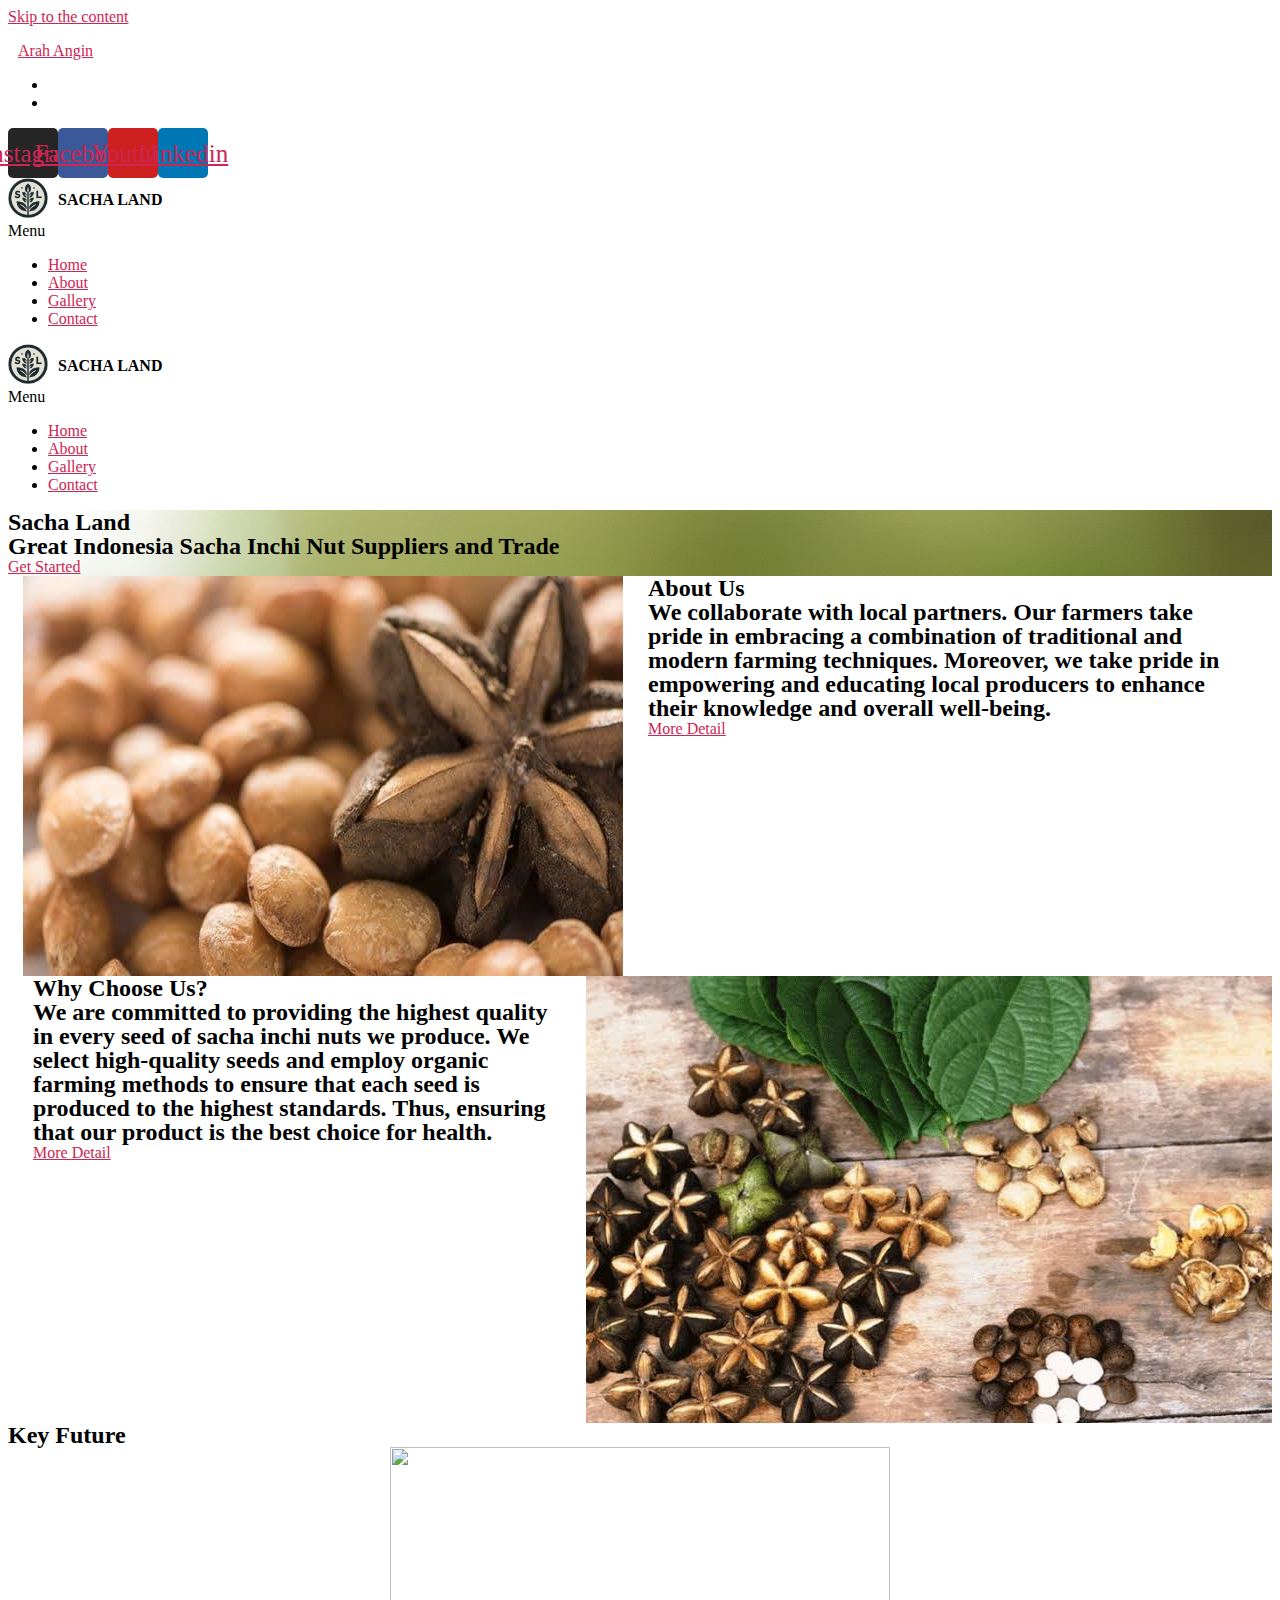
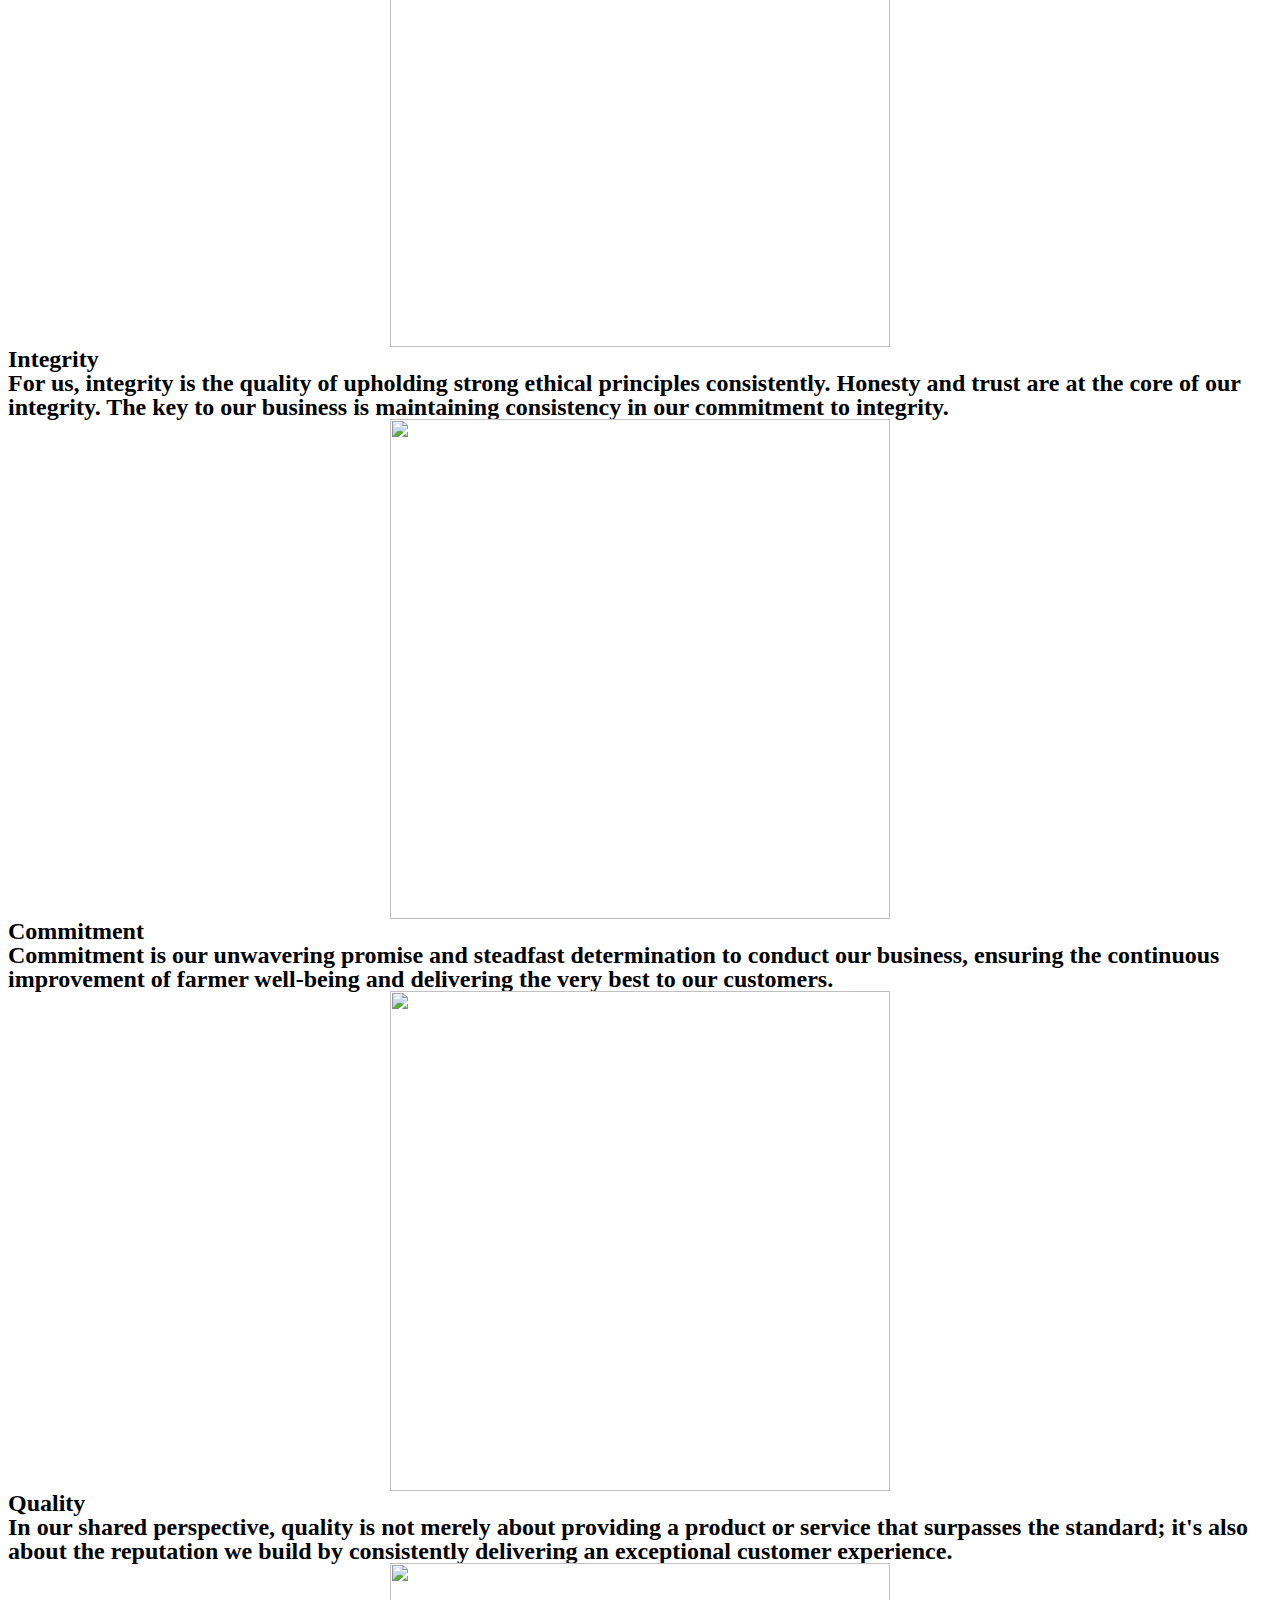
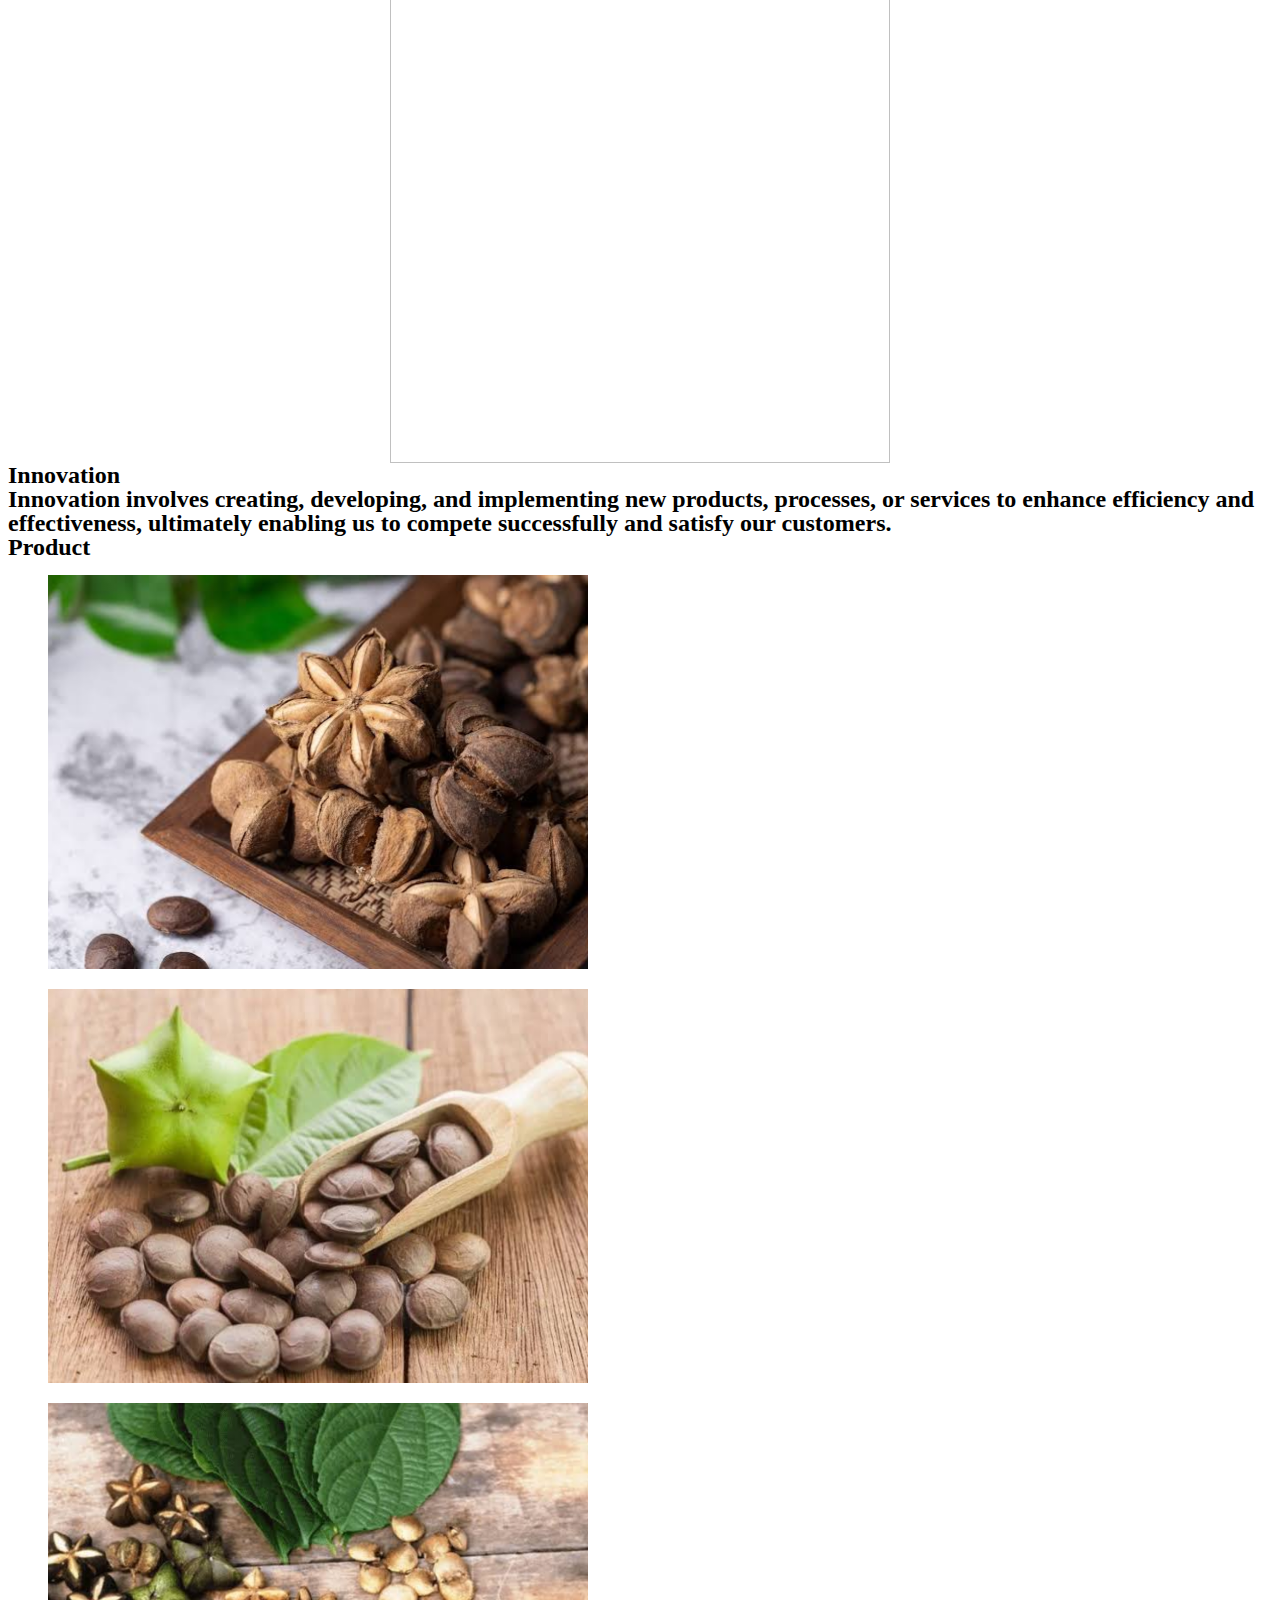
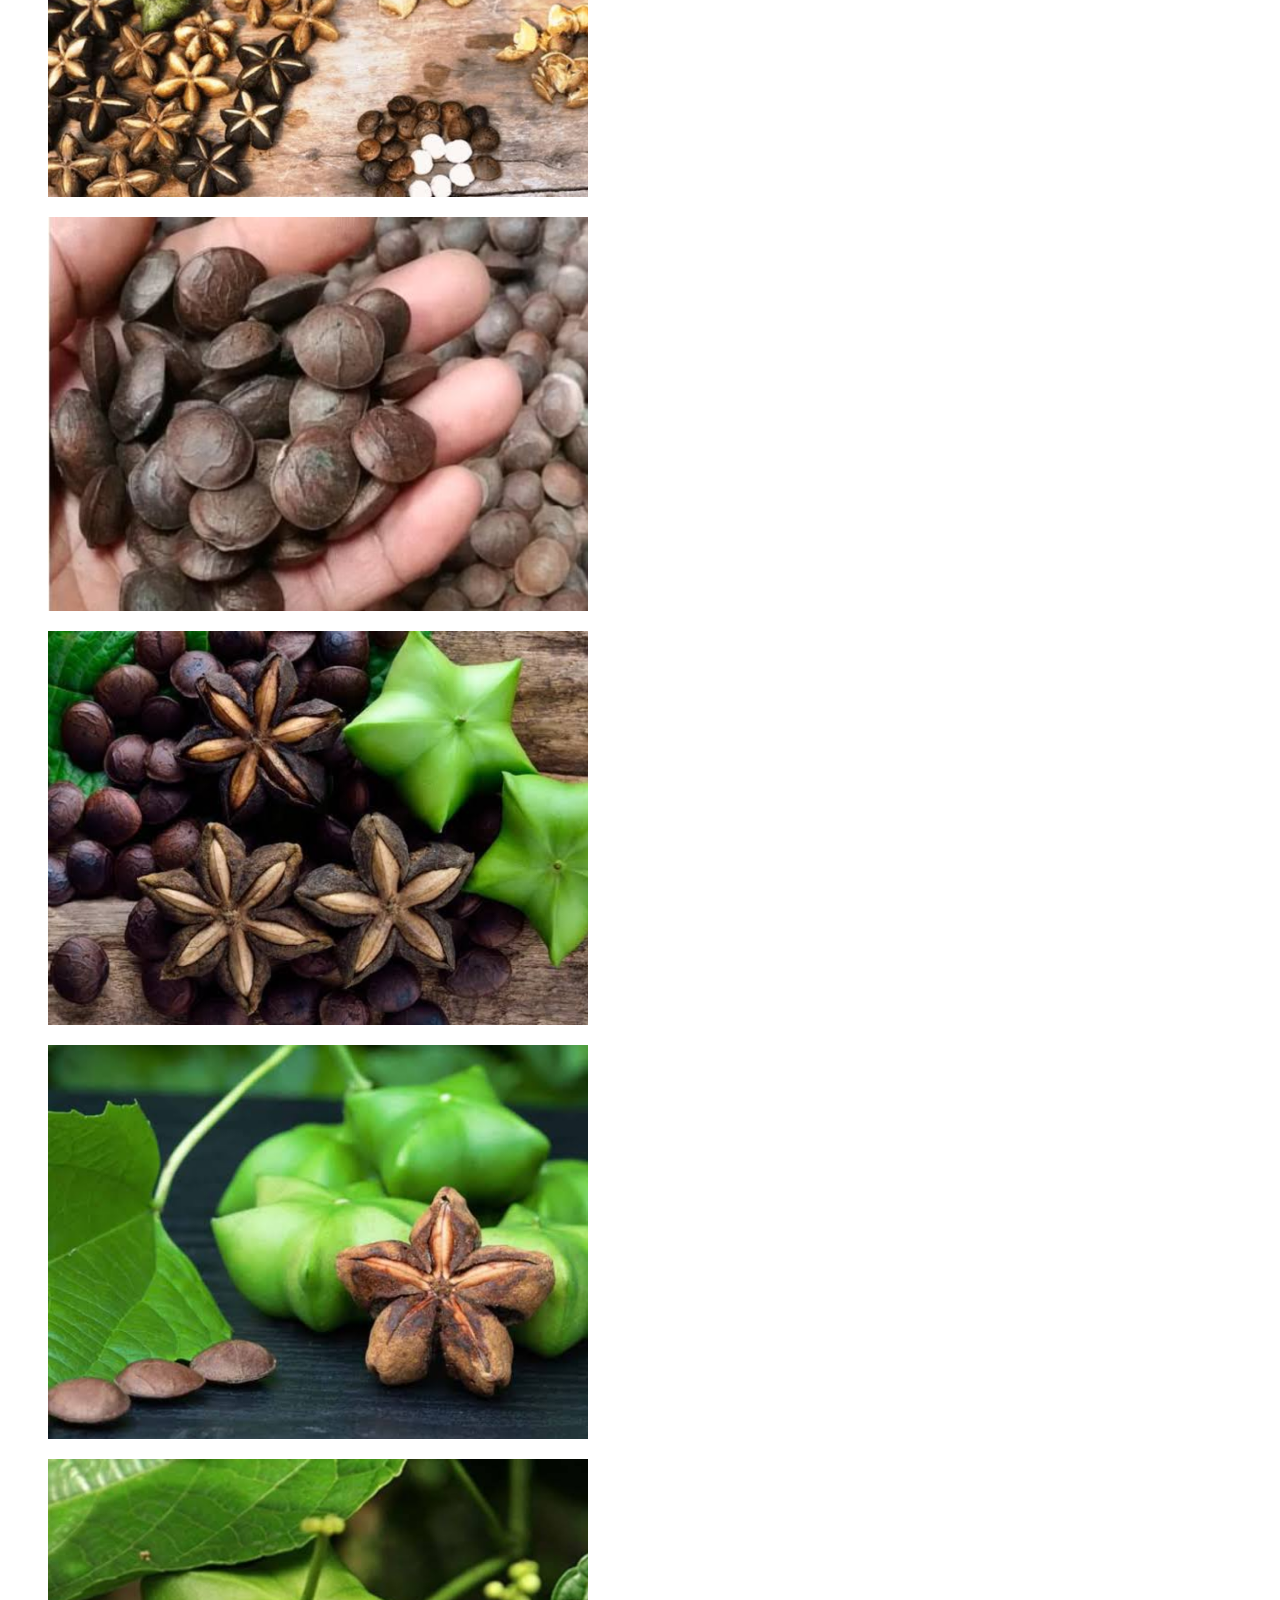
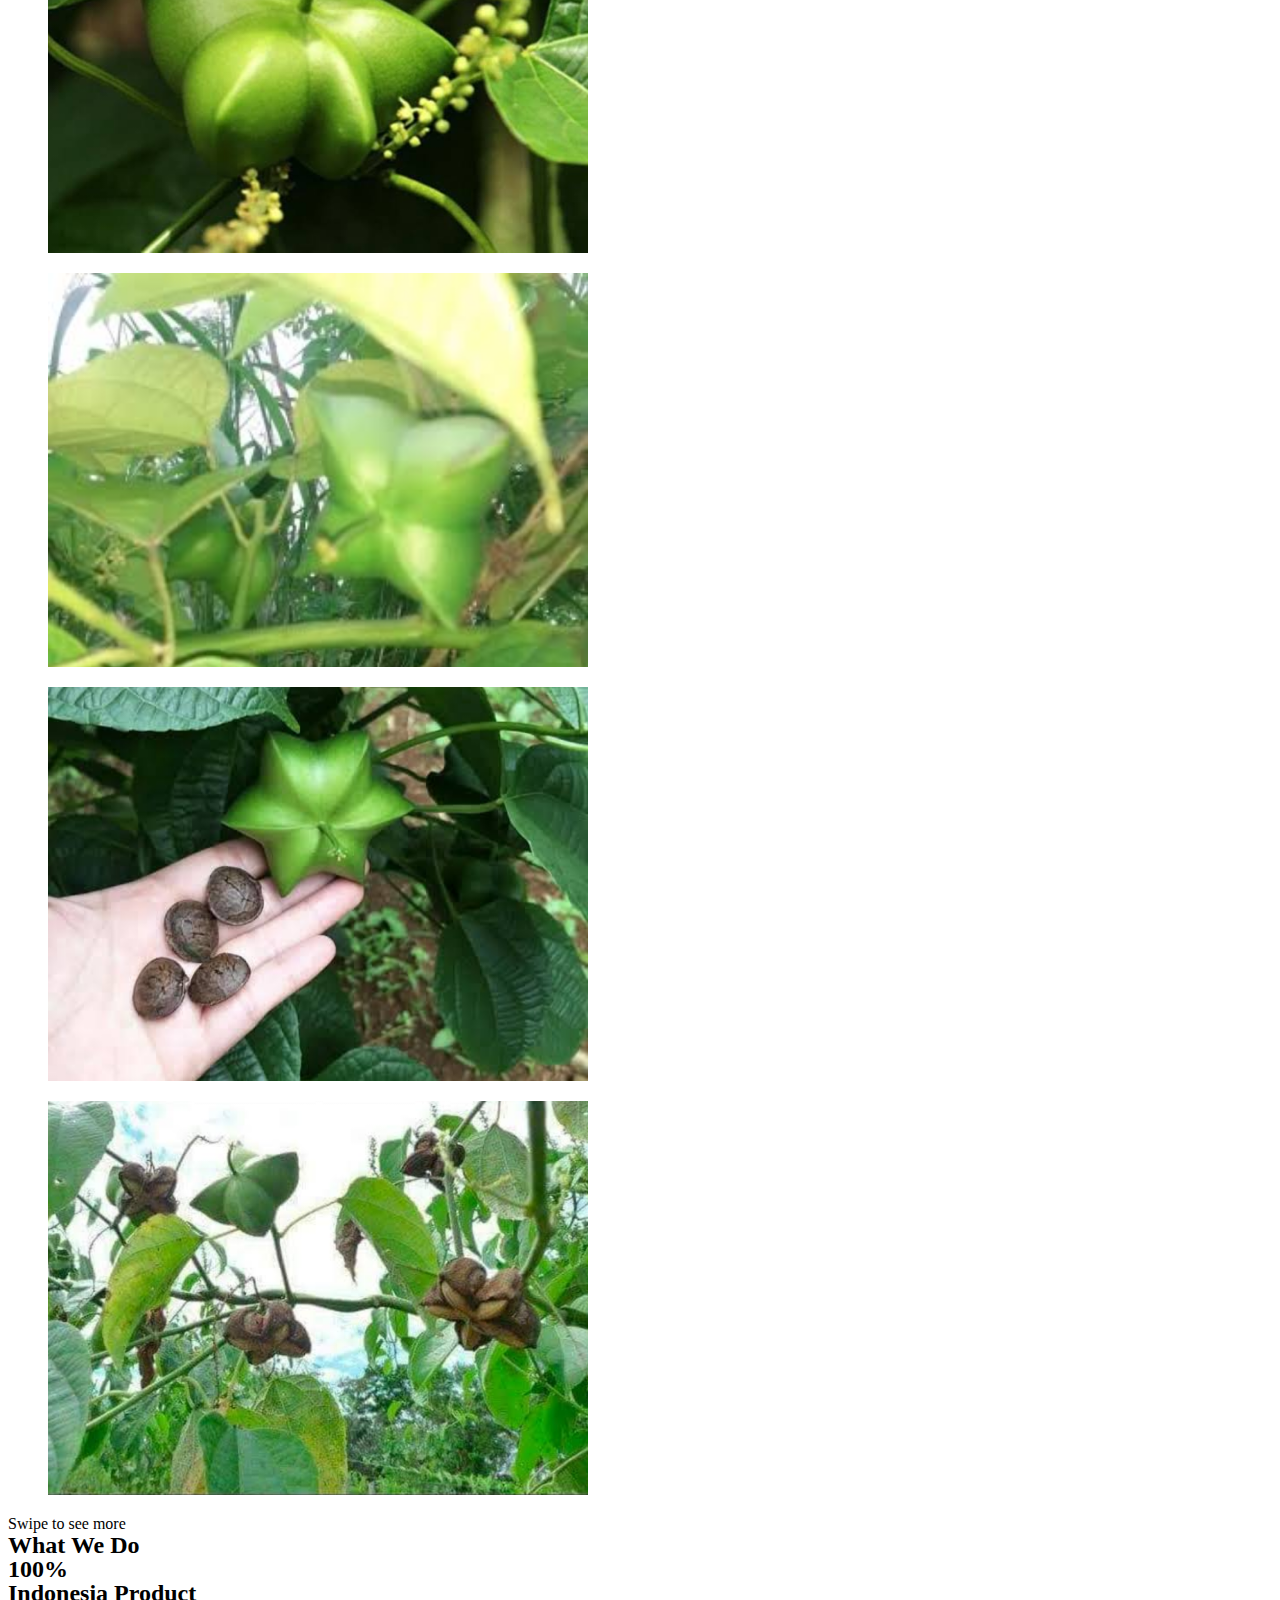
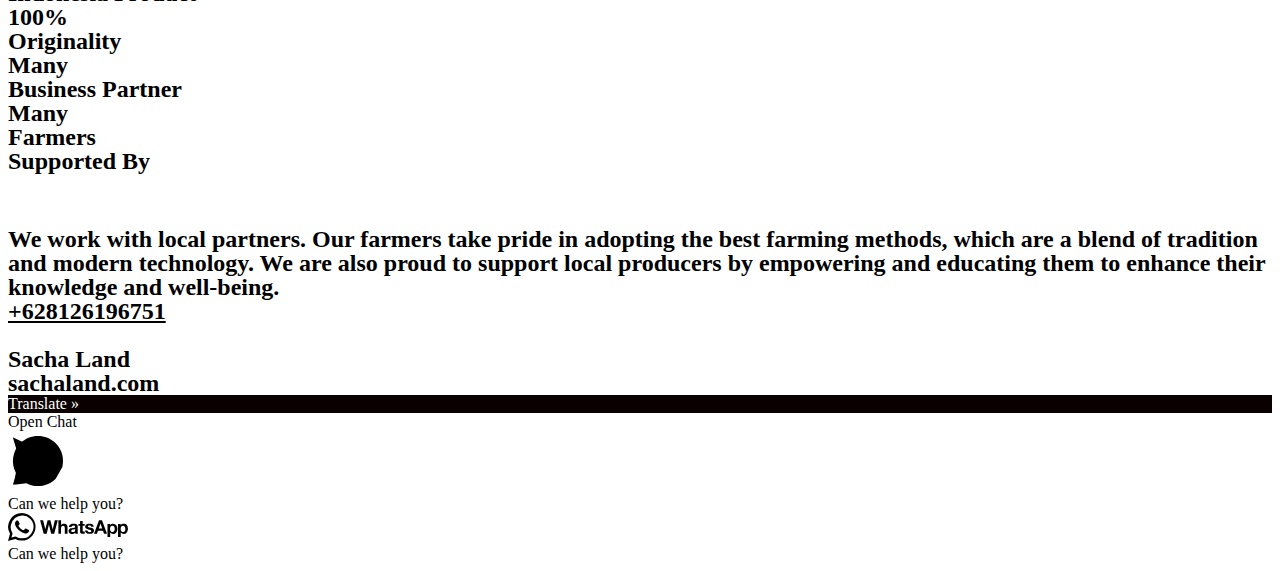
==== commit 4a27194f: "Add FAQ" ====
--- a/index.html
+++ b/index.html
@@ -1,10 +1,13 @@
 <!DOCTYPE html>
 <html lang="en-US">
-<!-- Added by HTTrack --><meta http-equiv="content-type" content="text/html;charset=UTF-8" /><!-- /Added by HTTrack -->
+<meta http-equiv="content-type" content="text/html;charset=UTF-8" />
 <head>
 	<meta charset="UTF-8" />
 	<meta name="description" content="Great Indonesia Sacha Inchi Nut Suppliers and Trade. Located in Indonesia, our company takes pride in growing and carefully selecting all of our products. We have a strong commitment to supporting local farmers by giving them work to farm our products and ensuring our customers receive the highest quality. Our collaboration with local partners enhances our efforts in this regard." />
-	<meta name="keywords" content="sacha inchi, sacha inchi oil, minyak sacha inchi, biji sacha inchi, benih sacha inchi, sacha inchi seeds, sacha inchi nut, benefit of sacha inchi, manfaat sacha inchi, manfaat kacang sacha inchi, sacha inchi for sale, jual sacha inchi">
+	<meta name="keywords" content="sacha land, sachaland.com, sachaland com, sacha inchi, sacha inchi oil, minyak sacha inchi, biji sacha inchi, benih sacha inchi, sacha inchi seeds, sacha inchi nut, benefit of sacha inchi, manfaat sacha inchi, manfaat kacang sacha inchi, sacha inchi for sale, jual sacha inchi">
+	<meta property="og:title" content="Sacha Land | Great Indonesia Sacha Inchi Nut Suppliers and Trade" />
+	<meta property="og:description" content="Great Indonesia Sacha Inchi Nut Suppliers and Trade. Located in Indonesia, our company takes pride in growing and carefully selecting all of our products. We have a strong commitment to supporting local farmers by giving them work to farm our products and ensuring our customers receive the highest quality. Our collaboration with local partners enhances our efforts in this regard." />
+	<meta property="og:image" content="https://sachaland.com/images/logo-transparent.png" />
 	<meta http-equiv="X-UA-Compatible" content="ie=edge">
 	<meta name="viewport" content="width=device-width, initial-scale=1" />
 	<!-- <link rel="profile" href="http://gmpg.org/xfn/11" />
@@ -263,44 +266,93 @@
 		</div>
 							</div>
 		</section>
-				<section class="elementor-section elementor-top-section elementor-element elementor-element-5fd87fc8 elementor-section-boxed elementor-section-height-default elementor-section-height-default" data-id="5fd87fc8" data-element_type="section" id="start">
-						<div class="elementor-container elementor-column-gap-default">
-					<div class="elementor-column elementor-col-50 elementor-top-column elementor-element elementor-element-5dd9cc21" data-id="5dd9cc21" data-element_type="column">
-			<div class="elementor-widget-wrap elementor-element-populated">
-								<div class="elementor-element elementor-element-201c6b00 elementor-widget elementor-widget-image" data-id="201c6b00" data-element_type="widget" data-widget_type="image.default">
-				<div class="elementor-widget-container">
-			<style>/*! elementor - v3.16.0 - 14-09-2023 */
-.elementor-widget-image{text-align:center}.elementor-widget-image a{display:inline-block}.elementor-widget-image a img[src$=".svg"]{width:48px}.elementor-widget-image img{vertical-align:middle;display:inline-block}</style>												<!-- <img decoding="async" src="https://blogger.googleusercontent.com/img/b/R29vZ2xl/AVvXsEi2y7yeEXdykEV1nr1m8Dj_8aQTZNy8r_3pChUoUGGIEVSzpD0O9zq2-k_flCTQTrBwMST04xoNuLXl_Lss_3sft4YW5CguwoyFAeLL61jPMli5UQdrTMEqQ6gz8PwOtkG0Nv7_K9ID8CK-Y6KTTVi3W7PwZiPUL8SzdW5Y1yUcBoSrwGfcN1_oTlRFEsuK/s1280/44.jpeg" title="" alt="" loading="lazy" /> -->		
-<img class="sacha-image-about-us" src="./images/sacha/1.jpg" alt="" />													</div>
-				</div>
-					</div>
-		</div>
-				<div class="elementor-column elementor-col-50 elementor-top-column elementor-element elementor-element-7f83f775" data-id="7f83f775" data-element_type="column">
-			<div class="elementor-widget-wrap elementor-element-populated">
-								<div class="elementor-element elementor-element-2c2b59f elementor-widget elementor-widget-heading" data-id="2c2b59f" data-element_type="widget" data-widget_type="heading.default">
-				<div class="elementor-widget-container">
-			<h2 class="elementor-heading-title elementor-size-default">About Us</h2>		</div>
-				</div>
-				<div class="elementor-element elementor-element-618cf6aa elementor-widget elementor-widget-heading" data-id="618cf6aa" data-element_type="widget" data-widget_type="heading.default">
-				<div class="elementor-widget-container">
-			<h2 class="elementor-heading-title elementor-size-default">We collaborate with local partners. Our farmers take pride in embracing a combination of traditional and modern farming techniques. Moreover, we take pride in empowering and educating local producers to enhance their knowledge and overall well-being.</h2>		</div>
-				</div>
-				<div class="elementor-element elementor-element-27802b1f elementor-align-left elementor-widget elementor-widget-button" data-id="27802b1f" data-element_type="widget" data-widget_type="button.default">
-				<div class="elementor-widget-container">
-					<div class="elementor-button-wrapper">
-			<a class="elementor-button elementor-button-link elementor-size-sm" href="./about/">
-						<span class="elementor-button-content-wrapper">
-						<span class="elementor-button-icon elementor-align-icon-right">
-				<i aria-hidden="true" class="fas fa-angle-right"></i>			</span>
-						<span class="elementor-button-text">More Detail</span>
-		</span>
-					</a>
-		</div>
-				</div>
-				</div>
-					</div>
-		</div>
-							</div>
+				<section class="section-2 elementor-section elementor-top-section elementor-element elementor-element-5fd87fc8 elementor-section-boxed elementor-section-height-default elementor-section-height-default" data-id="5fd87fc8" data-element_type="section" id="start">
+					<div class="container-1 elementor-container elementor-column-gap-default">
+						<div class="about-us-container">
+							<div class="about-us-image-container elementor-column elementor-col-50 elementor-top-column elementor-element elementor-element-5dd9cc21" data-id="5dd9cc21" data-element_type="column">
+								<div class="elementor-widget-wrap elementor-element-populated">
+									<div class="elementor-element elementor-element-201c6b00 elementor-widget elementor-widget-image" data-id="201c6b00" data-element_type="widget" data-widget_type="image.default">
+										<div class="elementor-widget-container">
+											<style>/*! elementor - v3.16.0 - 14-09-2023 */
+												.elementor-widget-image{text-align:center}.elementor-widget-image a{display:inline-block}.elementor-widget-image a img[src$=".svg"]{width:48px}.elementor-widget-image img{vertical-align:middle;display:inline-block}
+											</style>
+											<img class="sacha-image-about-us" src="./images/sacha/1.jpg" alt="" />													
+										</div>
+									</div>
+								</div>
+							</div>
+							<div class="about-us-text-container elementor-column elementor-col-50 elementor-top-column elementor-element elementor-element-7f83f775" data-id="7f83f775" data-element_type="column">
+								<div class="elementor-widget-wrap elementor-element-populated">
+									<div class="elementor-element elementor-element-2c2b59f elementor-widget elementor-widget-heading" data-id="2c2b59f" data-element_type="widget" data-widget_type="heading.default">
+										<div class="elementor-widget-container">
+											<h2 class="elementor-heading-title elementor-size-default">About Us</h2>
+										</div>
+									</div>
+									<div class="elementor-element elementor-element-618cf6aa elementor-widget elementor-widget-heading" data-id="618cf6aa" data-element_type="widget" data-widget_type="heading.default">
+										<div class="elementor-widget-container">
+											<h2 class="elementor-heading-title elementor-size-default">We collaborate with local partners. Our farmers take pride in embracing a combination of traditional and modern farming techniques. Moreover, we take pride in empowering and educating local producers to enhance their knowledge and overall well-being.</h2>
+										</div>
+									</div>
+									<div class="elementor-element elementor-element-27802b1f elementor-align-left elementor-widget elementor-widget-button" data-id="27802b1f" data-element_type="widget" data-widget_type="button.default">
+										<div class="elementor-widget-container">
+											<div class="elementor-button-wrapper">
+												<a class="elementor-button elementor-button-link elementor-size-sm" href="./about/">
+												<span class="elementor-button-content-wrapper">
+												<span class="elementor-button-icon elementor-align-icon-right">
+												<i aria-hidden="true" class="fas fa-angle-right"></i>			</span>
+												<span class="elementor-button-text">More Detail</span>
+												</span>
+												</a>
+											</div>
+										</div>
+									</div>
+								</div>
+							</div>
+						</div>
+						<!--  -->
+						<div class="why-choose-us-container">
+							<div class="why-choose-us-text-container elementor-column elementor-col-50 elementor-top-column elementor-element elementor-element-7f83f775" data-id="7f83f775" data-element_type="column">
+								<div class="elementor-widget-wrap elementor-element-populated">
+									<div class="elementor-element elementor-element-2c2b59f elementor-widget elementor-widget-heading" data-id="2c2b59f" data-element_type="widget" data-widget_type="heading.default">
+										<div class="elementor-widget-container">
+											<h2 class="elementor-heading-title elementor-size-default">Why Choose Us?</h2>
+										</div>
+									</div>
+									<div class="elementor-element elementor-element-618cf6aa elementor-widget elementor-widget-heading" data-id="618cf6aa" data-element_type="widget" data-widget_type="heading.default">
+										<div class="elementor-widget-container">
+											<h2 class="elementor-heading-title elementor-size-default">We are committed to providing the highest quality in every seed of sacha inchi nuts we produce. We select high-quality seeds and employ organic farming methods to ensure that each seed is produced to the highest standards. Thus, ensuring that our product is the best choice for health.</h2>
+										</div>
+									</div>
+									<div class="elementor-element elementor-element-27802b1f elementor-align-left elementor-widget elementor-widget-button" data-id="27802b1f" data-element_type="widget" data-widget_type="button.default">
+										<div class="elementor-widget-container">
+											<div class="elementor-button-wrapper">
+												<a class="elementor-button elementor-button-link elementor-size-sm" href="./why-choose-us/">
+												<span class="elementor-button-content-wrapper">
+												<span class="elementor-button-icon elementor-align-icon-right">
+												<i aria-hidden="true" class="fas fa-angle-right"></i>			</span>
+												<span class="elementor-button-text">More Detail</span>
+												</span>
+												</a>
+											</div>
+										</div>
+									</div>
+								</div>
+							</div>
+							<div class="why-choose-us-image-container elementor-column elementor-col-50 elementor-top-column elementor-element elementor-element-5dd9cc21" data-id="5dd9cc21" data-element_type="column">
+								<div class="elementor-widget-wrap elementor-element-populated">
+									<div class="elementor-element elementor-element-201c6b00 elementor-widget elementor-widget-image" data-id="201c6b00" data-element_type="widget" data-widget_type="image.default">
+										<div class="elementor-widget-container">
+											<style>/*! elementor - v3.16.0 - 14-09-2023 */
+												.elementor-widget-image{text-align:center}.elementor-widget-image a{display:inline-block}.elementor-widget-image a img[src$=".svg"]{width:48px}.elementor-widget-image img{vertical-align:middle;display:inline-block}
+											</style>
+											<img class="sacha-image-about-us" src="./images/sacha/7.jpg" alt="" />													
+										</div>
+									</div>
+								</div>
+							</div>
+						</div>
+					</div>
+					
 		</section>
 				<section class="elementor-section elementor-top-section elementor-element elementor-element-14a408dd elementor-section-boxed elementor-section-height-default elementor-section-height-default" data-id="14a408dd" data-element_type="section" data-settings="{&quot;background_background&quot;:&quot;classic&quot;}">
 						<div class="elementor-container elementor-column-gap-default">
--- a/css/style.css
+++ b/css/style.css
@@ -21,6 +21,20 @@
     background-image: url("../images/sacha1280x853/3.jpeg") !important;
 }
 /* End Top Section */
+/* Section 2 */
+.section-2 .container-1 {
+    display: flex;
+    flex-direction: column !important;
+}
+.about-us-container {
+    padding-bottom: 4rem;
+}
+
+.why-choose-us-container {
+    display: flex !important;
+    flex-direction: column-reverse !important;
+}
+/* End Section 2 */
 /* About Us */
 .sacha-image-about-us {
     height: 100%;
@@ -32,4 +46,24 @@
     color: aliceblue;
     font-weight: bold;
 }
-/* End Product */+/* End Product */
+
+@media screen and (min-width: 1025px) {
+    .about-us-container,
+    .why-choose-us-container {
+        display: flex;
+    }
+    .about-us-container {
+        padding-bottom: 0;
+    }
+    .why-choose-us-container {
+        flex-direction: row !important;
+    }
+    .about-us-image-container > div {
+        margin: 0 0 0 15px !important;
+    }
+    .about-us-text-container,
+    .why-choose-us-text-container {
+        padding: 0 25px 0 25px !important;
+    }
+}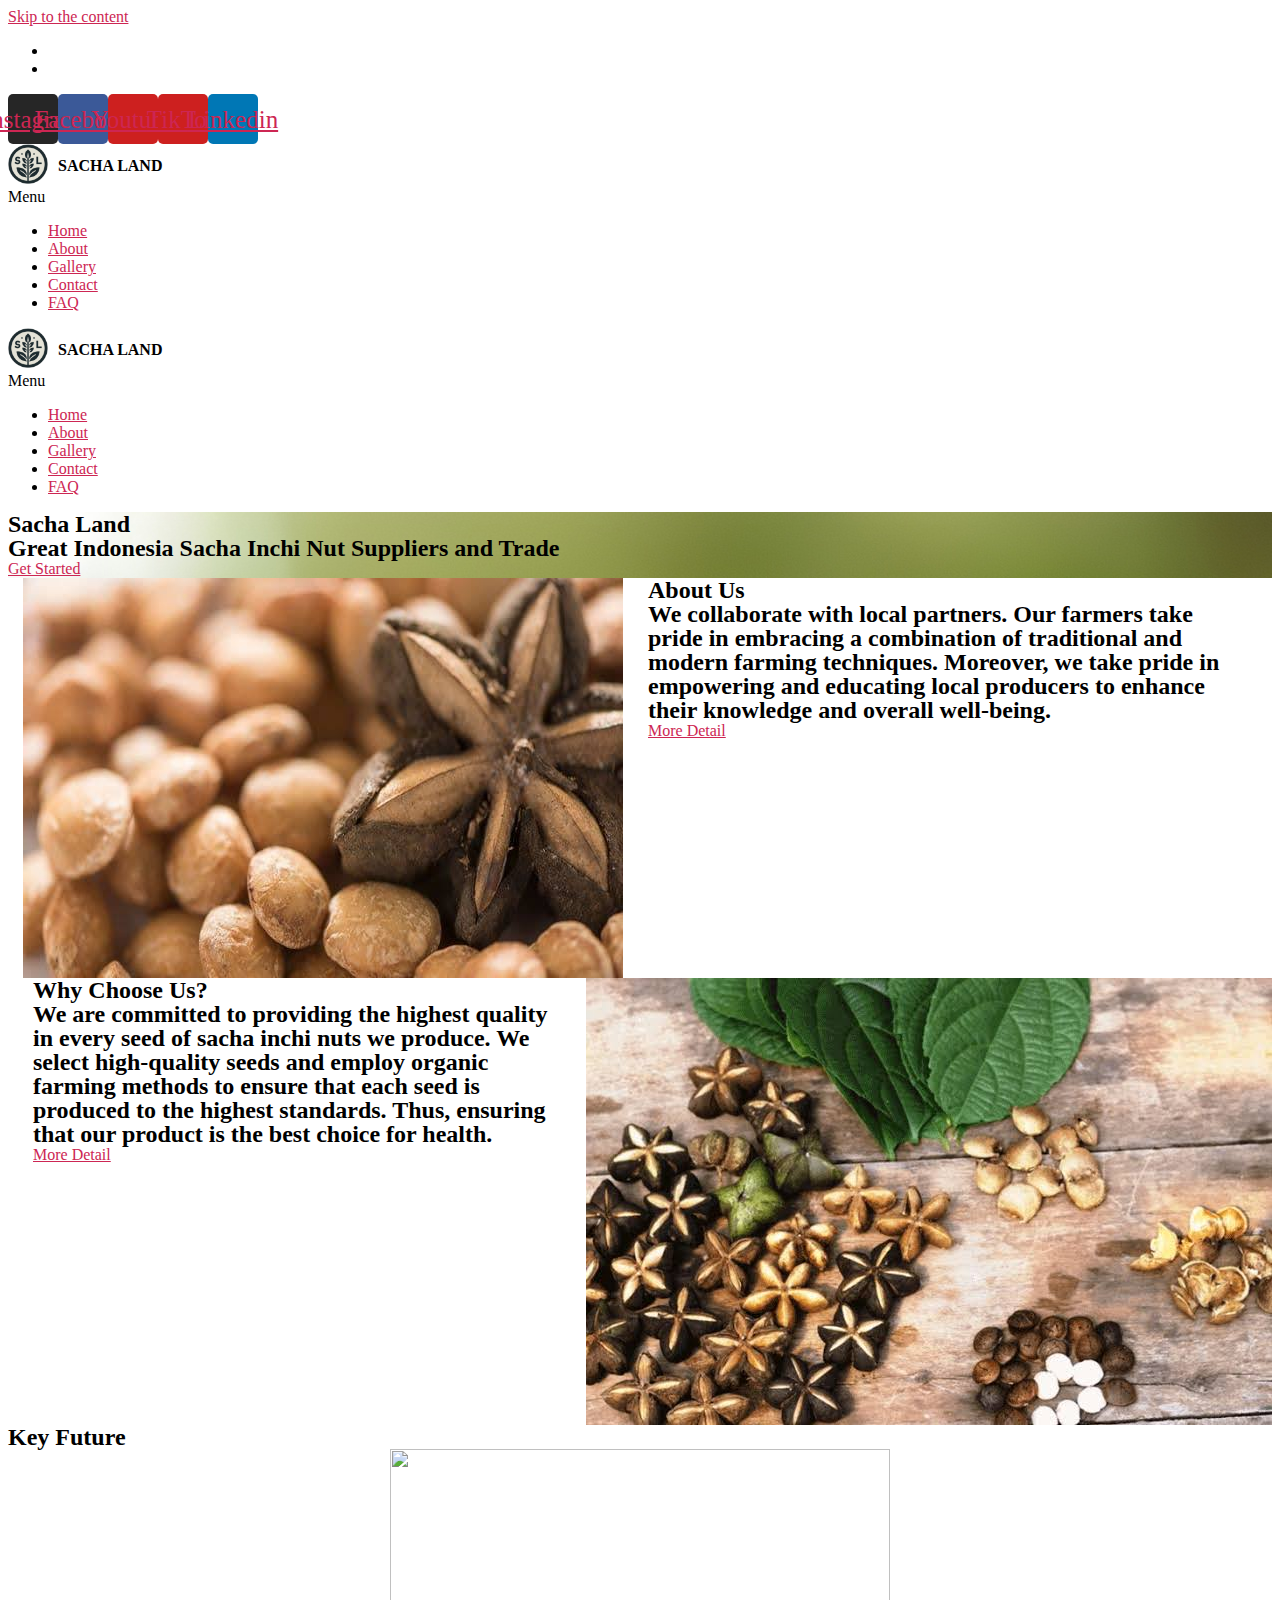
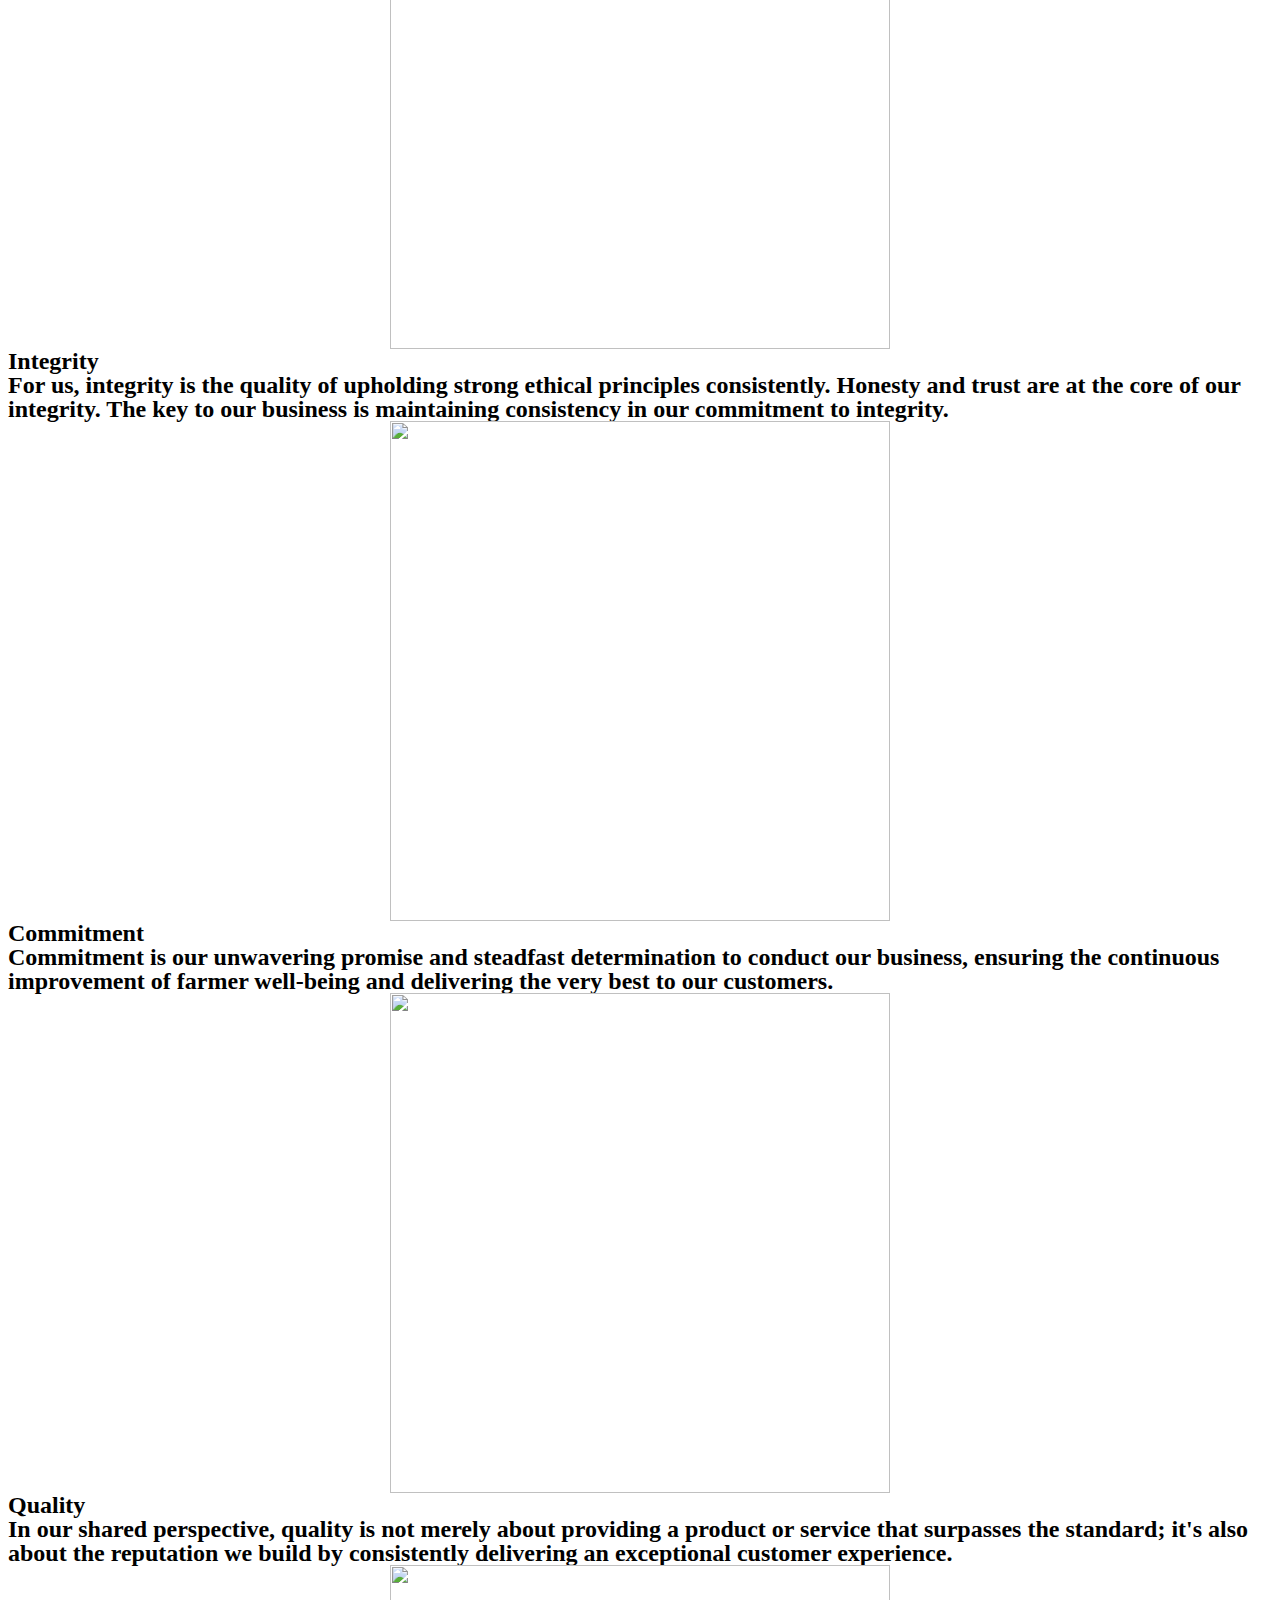
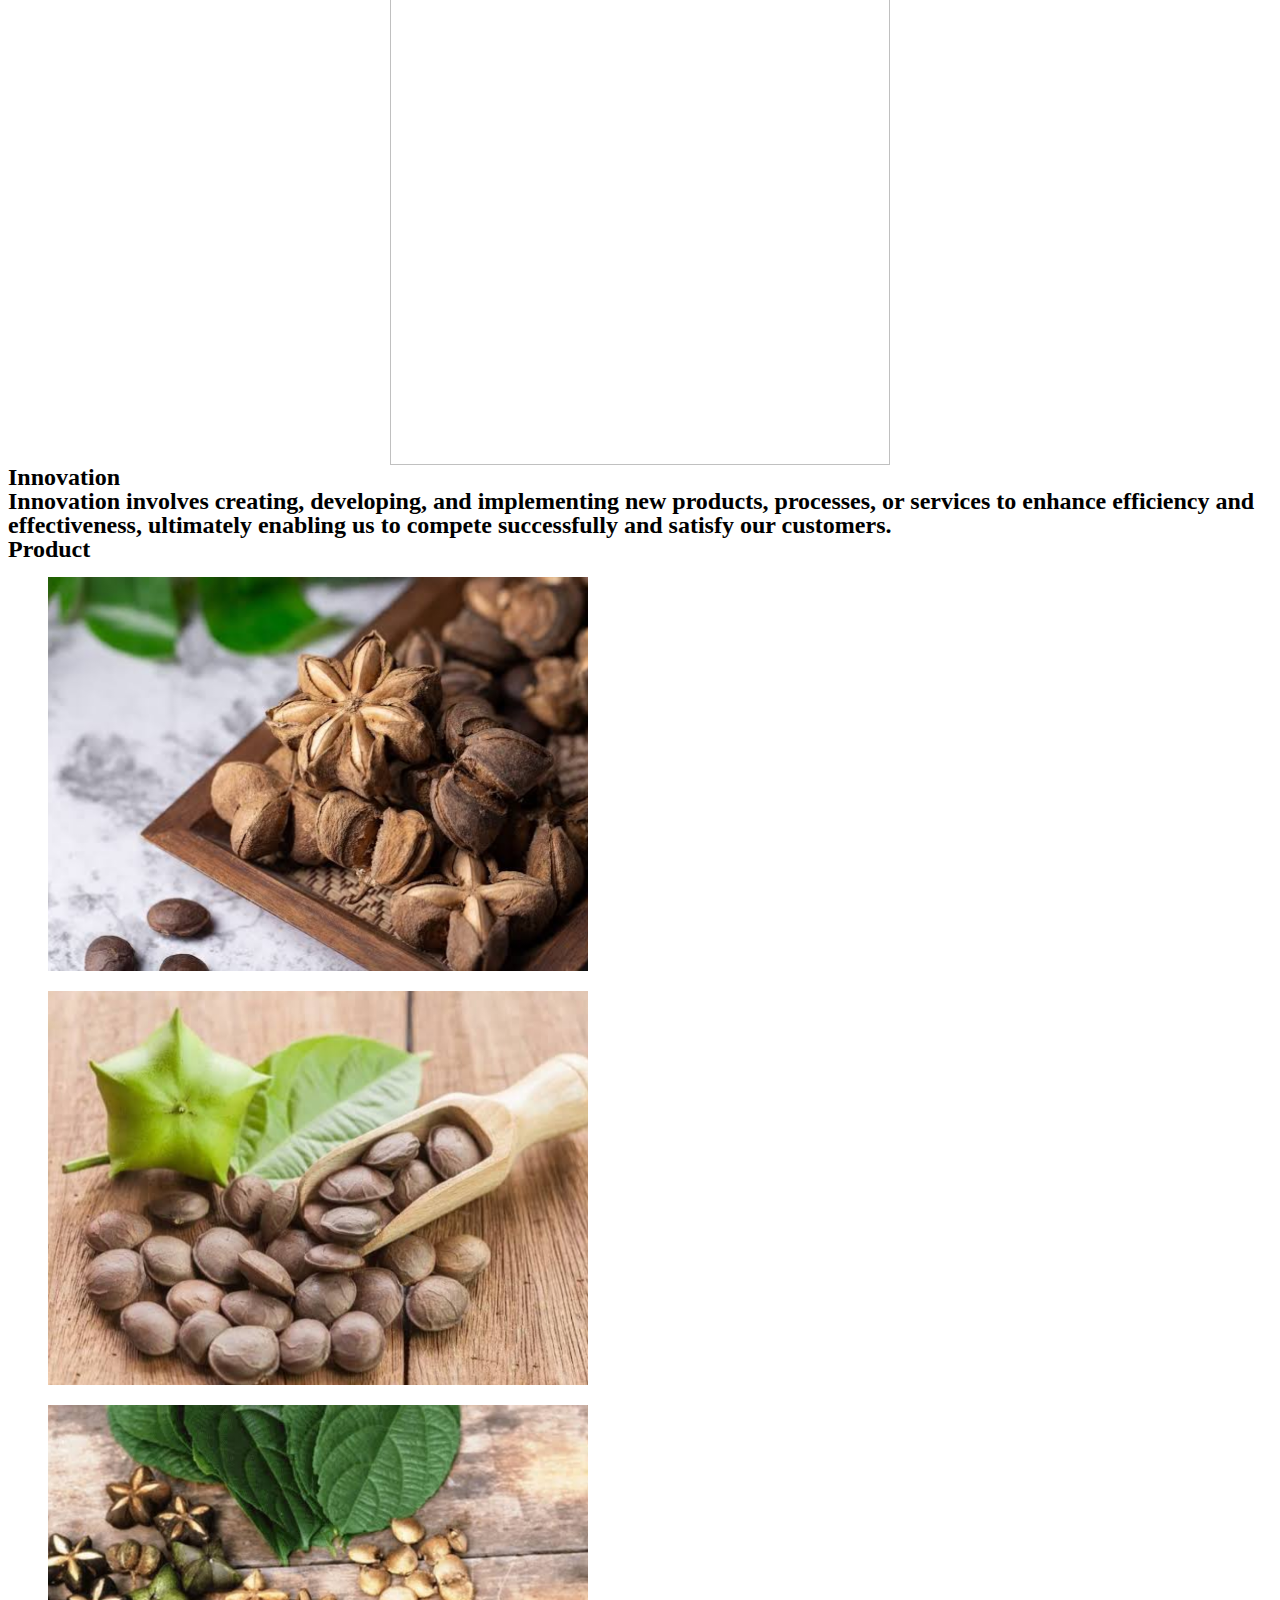
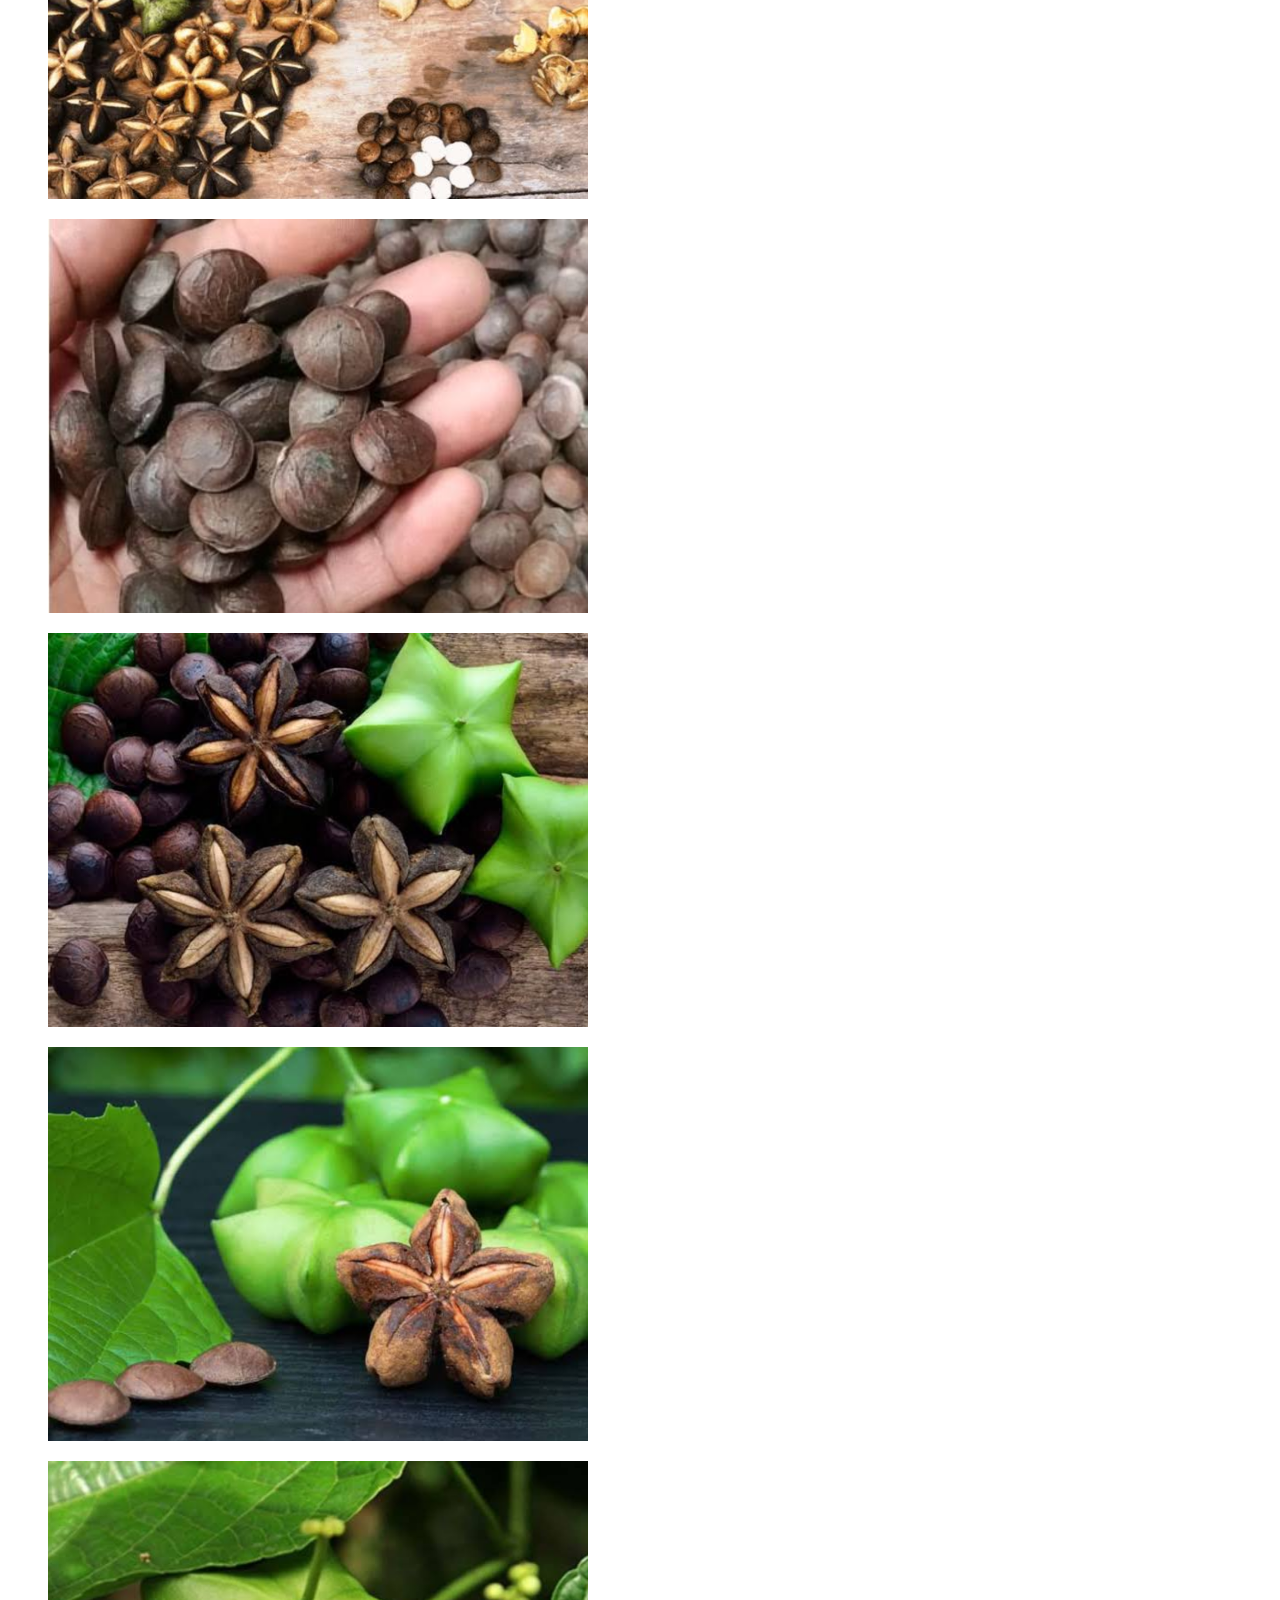
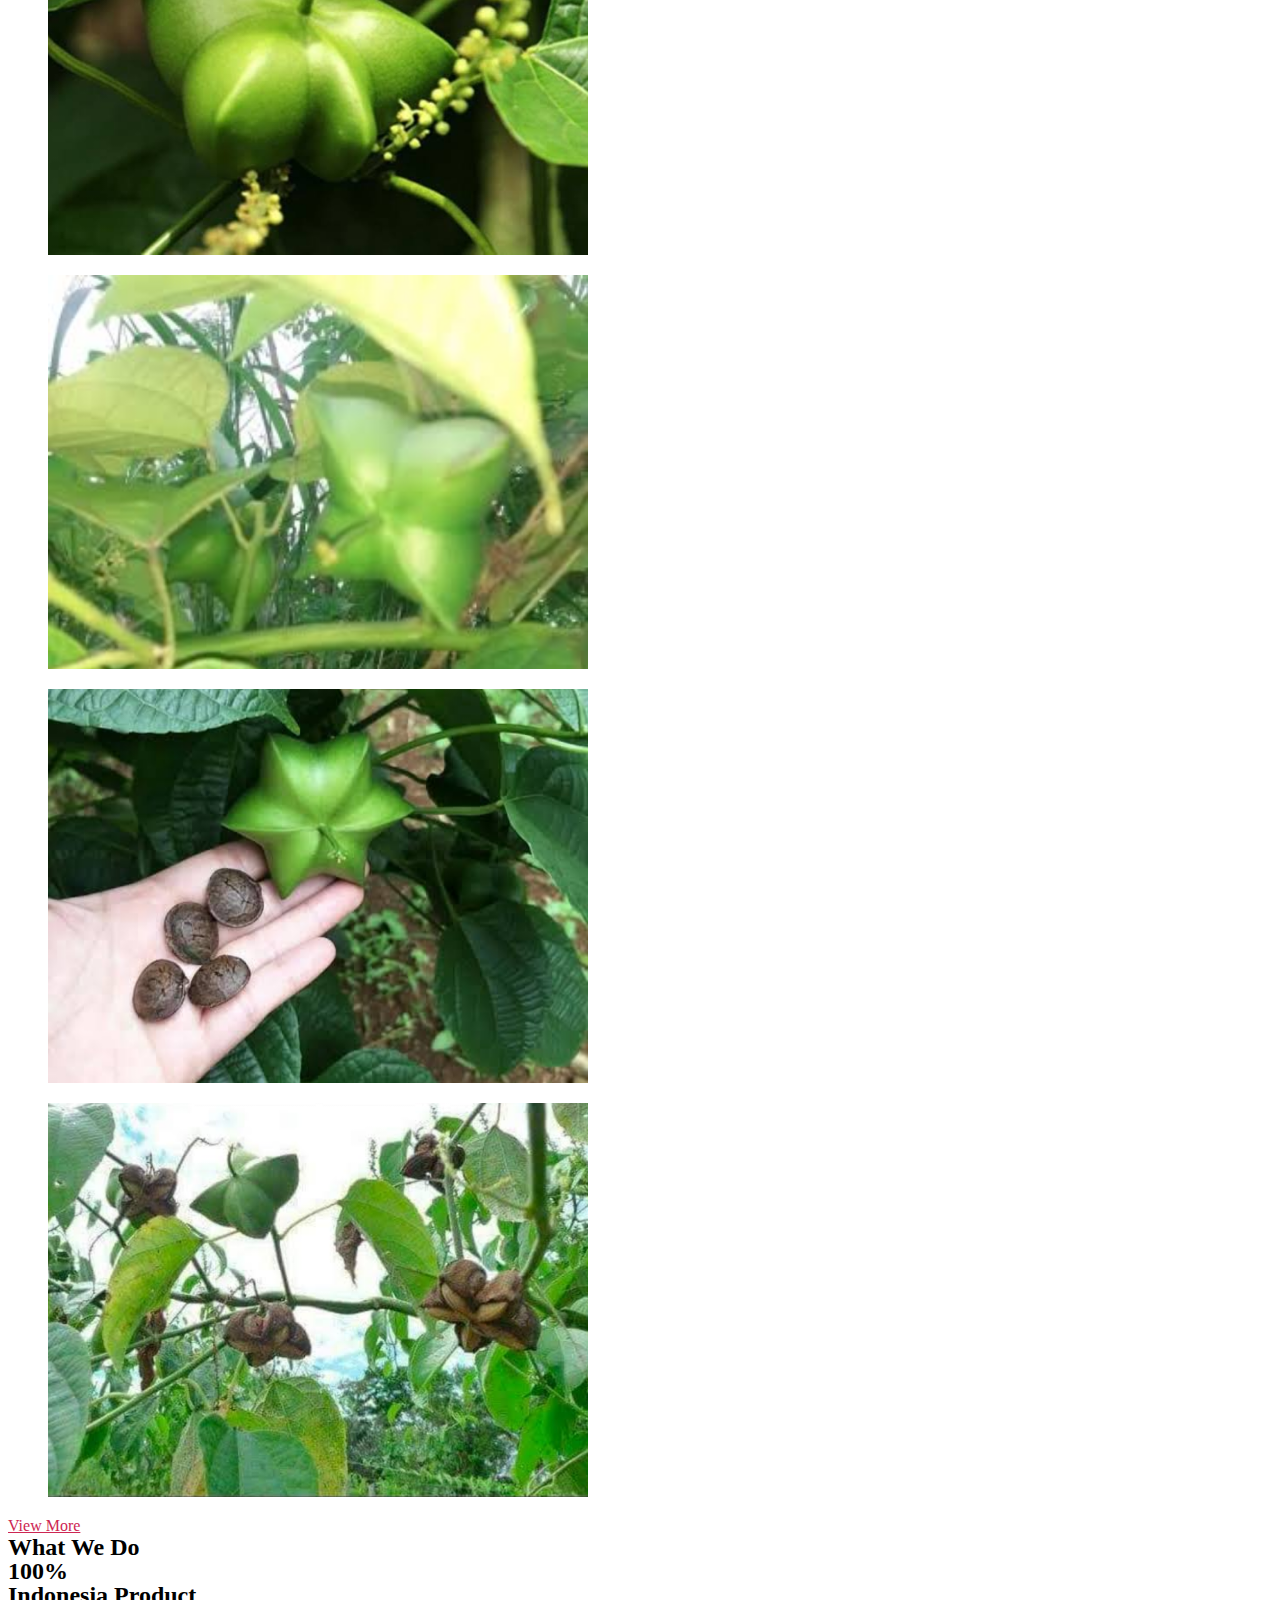
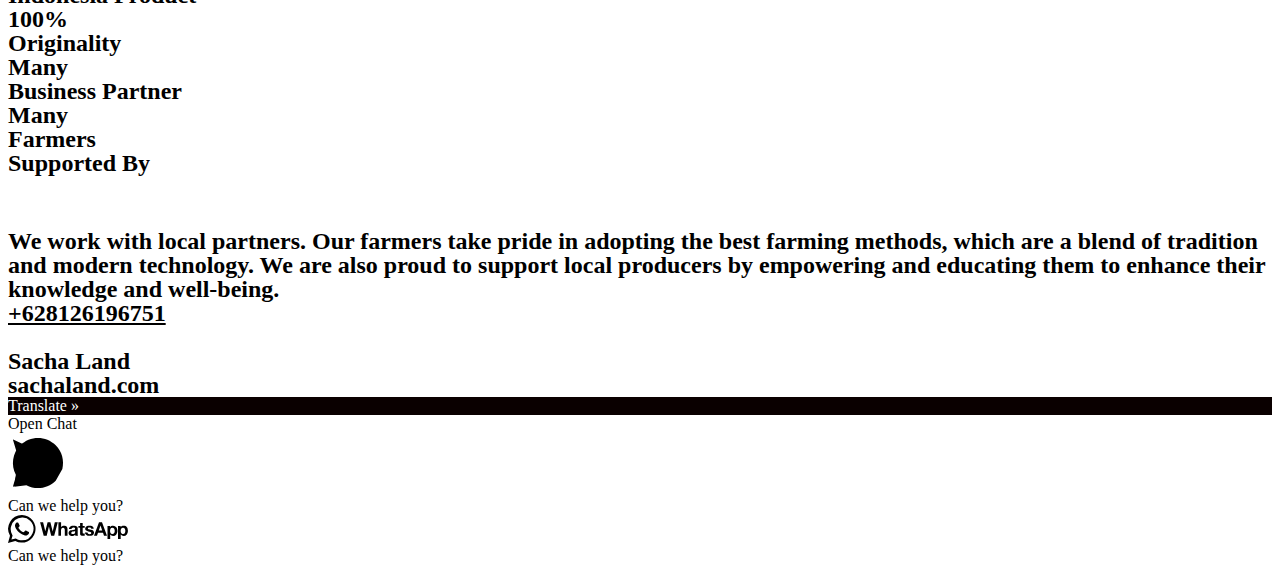
==== commit 8327317b: "Add more images" ====
--- a/index.html
+++ b/index.html
@@ -7,7 +7,7 @@
 	<meta name="keywords" content="sacha land, sachaland.com, sachaland com, sacha inchi, sacha inchi oil, minyak sacha inchi, biji sacha inchi, benih sacha inchi, sacha inchi seeds, sacha inchi nut, benefit of sacha inchi, manfaat sacha inchi, manfaat kacang sacha inchi, sacha inchi for sale, jual sacha inchi">
 	<meta property="og:title" content="Sacha Land | Great Indonesia Sacha Inchi Nut Suppliers and Trade" />
 	<meta property="og:description" content="Great Indonesia Sacha Inchi Nut Suppliers and Trade. Located in Indonesia, our company takes pride in growing and carefully selecting all of our products. We have a strong commitment to supporting local farmers by giving them work to farm our products and ensuring our customers receive the highest quality. Our collaboration with local partners enhances our efforts in this regard." />
-	<meta property="og:image" content="https://sachaland.com/images/logo-transparent.png" />
+	<meta property="og:image" content="https://sachaland.com/images/logo-medium.png" />
 	<meta http-equiv="X-UA-Compatible" content="ie=edge">
 	<meta name="viewport" content="width=device-width, initial-scale=1" />
 	<!-- <link rel="profile" href="http://gmpg.org/xfn/11" />
@@ -108,7 +108,7 @@
 <a class="skip-link screen-reader-text" href="#site-content">Skip to the content</a><div id="page" class="hfeed site">
 
 		<header id="masthead" itemscope="itemscope" itemtype="https://schema.org/WPHeader">
-			<p class="main-title bhf-hidden" itemprop="headline"><a href="./" title="Arah Angin" rel="home">Arah Angin</a></p>
+			<!-- <p class="main-title bhf-hidden" itemprop="headline"><a href="./" title="Arah Angin" rel="home">Arah Angin</a></p> -->
 					<div data-elementor-type="wp-post" data-elementor-id="93" class="elementor elementor-93">
 									<section class="elementor-section elementor-top-section elementor-element elementor-element-46aa68ef elementor-section-boxed elementor-section-height-default elementor-section-height-default" data-id="46aa68ef" data-element_type="section" data-settings="{&quot;background_background&quot;:&quot;classic&quot;}">
 						<div class="elementor-container elementor-column-gap-default">
@@ -139,25 +139,30 @@
 			<style>/*! elementor - v3.16.0 - 14-09-2023 */
 .elementor-widget-social-icons.elementor-grid-0 .elementor-widget-container,.elementor-widget-social-icons.elementor-grid-mobile-0 .elementor-widget-container,.elementor-widget-social-icons.elementor-grid-tablet-0 .elementor-widget-container{line-height:1;font-size:0}.elementor-widget-social-icons:not(.elementor-grid-0):not(.elementor-grid-tablet-0):not(.elementor-grid-mobile-0) .elementor-grid{display:inline-grid}.elementor-widget-social-icons .elementor-grid{grid-column-gap:var(--grid-column-gap,5px);grid-row-gap:var(--grid-row-gap,5px);grid-template-columns:var(--grid-template-columns);justify-content:var(--justify-content,center);justify-items:var(--justify-content,center)}.elementor-icon.elementor-social-icon{font-size:var(--icon-size,25px);line-height:var(--icon-size,25px);width:calc(var(--icon-size, 25px) + (2 * var(--icon-padding, .5em)));height:calc(var(--icon-size, 25px) + (2 * var(--icon-padding, .5em)))}.elementor-social-icon{--e-social-icon-icon-color:#fff;display:inline-flex;background-color:#69727d;align-items:center;justify-content:center;text-align:center;cursor:pointer}.elementor-social-icon i{color:var(--e-social-icon-icon-color)}.elementor-social-icon svg{fill:var(--e-social-icon-icon-color)}.elementor-social-icon:last-child{margin:0}.elementor-social-icon:hover{opacity:.9;color:#fff}.elementor-social-icon-android{background-color:#a4c639}.elementor-social-icon-apple{background-color:#999}.elementor-social-icon-behance{background-color:#1769ff}.elementor-social-icon-bitbucket{background-color:#205081}.elementor-social-icon-codepen{background-color:#000}.elementor-social-icon-delicious{background-color:#39f}.elementor-social-icon-deviantart{background-color:#05cc47}.elementor-social-icon-digg{background-color:#005be2}.elementor-social-icon-dribbble{background-color:#ea4c89}.elementor-social-icon-elementor{background-color:#d30c5c}.elementor-social-icon-envelope{background-color:#ea4335}.elementor-social-icon-facebook,.elementor-social-icon-facebook-f{background-color:#3b5998}.elementor-social-icon-flickr{background-color:#0063dc}.elementor-social-icon-foursquare{background-color:#2d5be3}.elementor-social-icon-free-code-camp,.elementor-social-icon-freecodecamp{background-color:#006400}.elementor-social-icon-github{background-color:#333}.elementor-social-icon-gitlab{background-color:#e24329}.elementor-social-icon-globe{background-color:#69727d}.elementor-social-icon-google-plus,.elementor-social-icon-google-plus-g{background-color:#dd4b39}.elementor-social-icon-houzz{background-color:#7ac142}.elementor-social-icon-instagram{background-color:#262626}.elementor-social-icon-jsfiddle{background-color:#487aa2}.elementor-social-icon-link{background-color:#818a91}.elementor-social-icon-linkedin,.elementor-social-icon-linkedin-in{background-color:#0077b5}.elementor-social-icon-medium{background-color:#00ab6b}.elementor-social-icon-meetup{background-color:#ec1c40}.elementor-social-icon-mixcloud{background-color:#273a4b}.elementor-social-icon-odnoklassniki{background-color:#f4731c}.elementor-social-icon-pinterest{background-color:#bd081c}.elementor-social-icon-product-hunt{background-color:#da552f}.elementor-social-icon-reddit{background-color:#ff4500}.elementor-social-icon-rss{background-color:#f26522}.elementor-social-icon-shopping-cart{background-color:#4caf50}.elementor-social-icon-skype{background-color:#00aff0}.elementor-social-icon-slideshare{background-color:#0077b5}.elementor-social-icon-snapchat{background-color:#fffc00}.elementor-social-icon-soundcloud{background-color:#f80}.elementor-social-icon-spotify{background-color:#2ebd59}.elementor-social-icon-stack-overflow{background-color:#fe7a15}.elementor-social-icon-steam{background-color:#00adee}.elementor-social-icon-stumbleupon{background-color:#eb4924}.elementor-social-icon-telegram{background-color:#2ca5e0}.elementor-social-icon-thumb-tack{background-color:#1aa1d8}.elementor-social-icon-tripadvisor{background-color:#589442}.elementor-social-icon-tumblr{background-color:#35465c}.elementor-social-icon-twitch{background-color:#6441a5}.elementor-social-icon-twitter{background-color:#1da1f2}.elementor-social-icon-viber{background-color:#665cac}.elementor-social-icon-vimeo{background-color:#1ab7ea}.elementor-social-icon-vk{background-color:#45668e}.elementor-social-icon-weibo{background-color:#dd2430}.elementor-social-icon-weixin{background-color:#31a918}.elementor-social-icon-whatsapp{background-color:#25d366}.elementor-social-icon-wordpress{background-color:#21759b}.elementor-social-icon-xing{background-color:#026466}.elementor-social-icon-yelp{background-color:#af0606}.elementor-social-icon-youtube{background-color:#cd201f}.elementor-social-icon-500px{background-color:#0099e5}.elementor-shape-rounded .elementor-icon.elementor-social-icon{border-radius:10%}.elementor-shape-circle .elementor-icon.elementor-social-icon{border-radius:50%}</style>		<div class="elementor-social-icons-wrapper elementor-grid">
 							<span class="elementor-grid-item">
-					<a class="elementor-icon elementor-social-icon elementor-social-icon-instagram elementor-repeater-item-1491259" href="https://www.instagram.com/sachainchi_land" target="_blank">
-						<span class="elementor-screen-only">Instagram</span>
-						<i class="fab fa-instagram"></i>					</a>
-				</span>
-							<span class="elementor-grid-item">
-					<a class="elementor-icon elementor-social-icon elementor-social-icon-facebook elementor-repeater-item-320e991" href="https://www.facebook.com/" target="_blank">
-						<span class="elementor-screen-only">Facebook</span>
-						<i class="fab fa-facebook"></i>					</a>
-				</span>
-							<span class="elementor-grid-item">
-					<a class="elementor-icon elementor-social-icon elementor-social-icon-youtube elementor-repeater-item-8206083" href="https://www.youtube.com/" target="_blank">
-						<span class="elementor-screen-only">Youtube</span>
-						<i class="fab fa-youtube"></i>					</a>
-				</span>
-							<span class="elementor-grid-item">
-					<a class="elementor-icon elementor-social-icon elementor-social-icon-linkedin elementor-repeater-item-dccfaf9" href="https://www.linkedin.com/" target="_blank">
-						<span class="elementor-screen-only">Linkedin</span>
-						<i class="fab fa-linkedin"></i>					</a>
-				</span>
+								<a class="elementor-icon elementor-social-icon elementor-social-icon-instagram elementor-repeater-item-1491259" href="https://www.instagram.com/sachainchi_land" target="_blank">
+									<span class="elementor-screen-only">Instagram</span>
+									<i class="fab fa-instagram"></i>					</a>
+							</span>
+										<span class="elementor-grid-item">
+								<a class="elementor-icon elementor-social-icon elementor-social-icon-facebook elementor-repeater-item-320e991" href="https://www.facebook.com/profile.php?id=61556994791812&mibextid=ZbWKwL" target="_blank">
+									<span class="elementor-screen-only">Facebook</span>
+									<i class="fab fa-facebook"></i>					</a>
+							</span>
+										<span class="elementor-grid-item">
+								<a class="elementor-icon elementor-social-icon elementor-social-icon-youtube elementor-repeater-item-8206083" href="https://youtube.com/@SachaLand" target="_blank">
+									<span class="elementor-screen-only">Youtube</span>
+									<i class="fab fa-youtube"></i>					</a>
+							</span>
+										<span class="elementor-grid-item">
+								<a class="elementor-icon elementor-social-icon elementor-social-icon-youtube elementor-repeater-item-8206083" href="https://www.tiktok.com/@sachainchi_land?_t=8kbZiUnaZNq&_r=1" target="_blank">
+									<span class="elementor-screen-only">TikTok</span>
+									<i class="fab fa-tiktok"></i>					</a>
+							</span>
+										<span class="elementor-grid-item">
+								<a class="elementor-icon elementor-social-icon elementor-social-icon-linkedin elementor-repeater-item-dccfaf9" href="https://www.linkedin.com/in/sacha-land-329bb92b9?utm_source=share&utm_campaign=share_via&utm_content=profile&utm_medium=android_app" target="_blank">
+									<span class="elementor-screen-only">Linkedin</span>
+									<i class="fab fa-linkedin"></i>					</a>
+							</span>
 					</div>
 				</div>
 				</div>
@@ -188,9 +193,9 @@
 				</div>
 				<nav class="hfe-nav-menu__layout-horizontal hfe-nav-menu__submenu-arrow" data-toggle-icon="&lt;i aria-hidden=&quot;true&quot; tabindex=&quot;0&quot; class=&quot;fas fa-align-justify&quot;&gt;&lt;/i&gt;" data-close-icon="&lt;i aria-hidden=&quot;true&quot; tabindex=&quot;0&quot; class=&quot;far fa-window-close&quot;&gt;&lt;/i&gt;" data-full-width="yes"><ul id="menu-1-5f512616" class="hfe-nav-menu"><li id="menu-item-102" class="menu-item menu-item-type-post_type menu-item-object-page menu-item-home current-menu-item page_item page-item-88 current_page_item parent hfe-creative-menu"><a href="./" class = "hfe-menu-item">Home</a></li>
 <li id="menu-item-103" class="menu-item menu-item-type-post_type menu-item-object-page parent hfe-creative-menu"><a href="./about/" class = "hfe-menu-item">About</a></li>
-<!-- <li id="menu-item-106" class="menu-item menu-item-type-post_type menu-item-object-page parent hfe-creative-menu"><a href="./product/" class = "hfe-menu-item">Product</a></li> -->
 <li id="menu-item-105" class="menu-item menu-item-type-post_type menu-item-object-page parent hfe-creative-menu"><a href="./gallery/" class = "hfe-menu-item">Gallery</a></li>
 <li id="menu-item-104" class="menu-item menu-item-type-post_type menu-item-object-page parent hfe-creative-menu"><a href="./contact/" class = "hfe-menu-item">Contact</a></li>
+<li id="menu-item-106" class="menu-item menu-item-type-post_type menu-item-object-page parent hfe-creative-menu"><a href="./faq/" class = "hfe-menu-item">FAQ</a></li>
 </ul></nav>
 			</div>
 					</div>
@@ -221,9 +226,9 @@
 				</div>
 				<nav class="hfe-nav-menu__layout-horizontal hfe-nav-menu__submenu-arrow" data-toggle-icon="&lt;i aria-hidden=&quot;true&quot; tabindex=&quot;0&quot; class=&quot;fas fa-align-justify&quot;&gt;&lt;/i&gt;" data-close-icon="&lt;i aria-hidden=&quot;true&quot; tabindex=&quot;0&quot; class=&quot;far fa-window-close&quot;&gt;&lt;/i&gt;" data-full-width="yes"><ul id="menu-1-2de87f4" class="hfe-nav-menu"><li id="menu-item-102" class="menu-item menu-item-type-post_type menu-item-object-page menu-item-home current-menu-item page_item page-item-88 current_page_item parent hfe-creative-menu"><a href="./" class = "hfe-menu-item">Home</a></li>
 <li id="menu-item-103" class="menu-item menu-item-type-post_type menu-item-object-page parent hfe-creative-menu"><a href="./about/" class = "hfe-menu-item">About</a></li>
-<!-- <li id="menu-item-106" class="menu-item menu-item-type-post_type menu-item-object-page parent hfe-creative-menu"><a href="./product/" class = "hfe-menu-item">Product</a></li> -->
 <li id="menu-item-105" class="menu-item menu-item-type-post_type menu-item-object-page parent hfe-creative-menu"><a href="./gallery/" class = "hfe-menu-item">Gallery</a></li>
 <li id="menu-item-104" class="menu-item menu-item-type-post_type menu-item-object-page parent hfe-creative-menu"><a href="./contact/" class = "hfe-menu-item">Contact</a></li>
+<li id="menu-item-106" class="menu-item menu-item-type-post_type menu-item-object-page parent hfe-creative-menu"><a href="./faq/" class = "hfe-menu-item">FAQ</a></li>
 </ul></nav>
 			</div>
 					</div>
@@ -554,14 +559,13 @@
 				<div class="elementor-element elementor-element-50e8864d elementor-align-center elementor-widget elementor-widget-button" data-id="50e8864d" data-element_type="widget" data-widget_type="button.default">
 				<div class="elementor-widget-container">
 					<div class="elementor-button-wrapper">
-			<span class="elementor-size-sm">
-				Swipe to see more
-						<!-- <span class="elementor-button-content-wrapper">
-						<span class="elementor-button-icon elementor-align-icon-right">
-				<i aria-hidden="true" class="fas fa-angle-right"></i>			</span>
-						<span class="elementor-button-text">View Product</span>
-		</span> -->
+						<a class="elementor-button elementor-button-link elementor-size-sm" href="./gallery/">
+							<span class="elementor-button-content-wrapper">
+							<span class="elementor-button-icon elementor-align-icon-right">
+					<i aria-hidden="true" class="fas fa-angle-right"></i>			</span>
+							<span class="elementor-button-text">View More</span>
 			</span>
+						</a>
 		</div>
 				</div>
 				</div>
@@ -715,7 +719,7 @@
 			<div class="elementor-widget-wrap elementor-element-populated">
 								<div class="elementor-element elementor-element-2af1ef4d elementor-widget elementor-widget-heading" data-id="2af1ef4d" data-element_type="widget" data-widget_type="heading.default">
 				<div class="elementor-widget-container">
-			<h2 class="elementor-heading-title elementor-size-default">sachaland.com</h2>		</div>
+			<h2 class="elementor-heading-title elementor-size-default notranslate">sachaland.com</h2>		</div>
 				</div>
 					</div>
 		</div>
